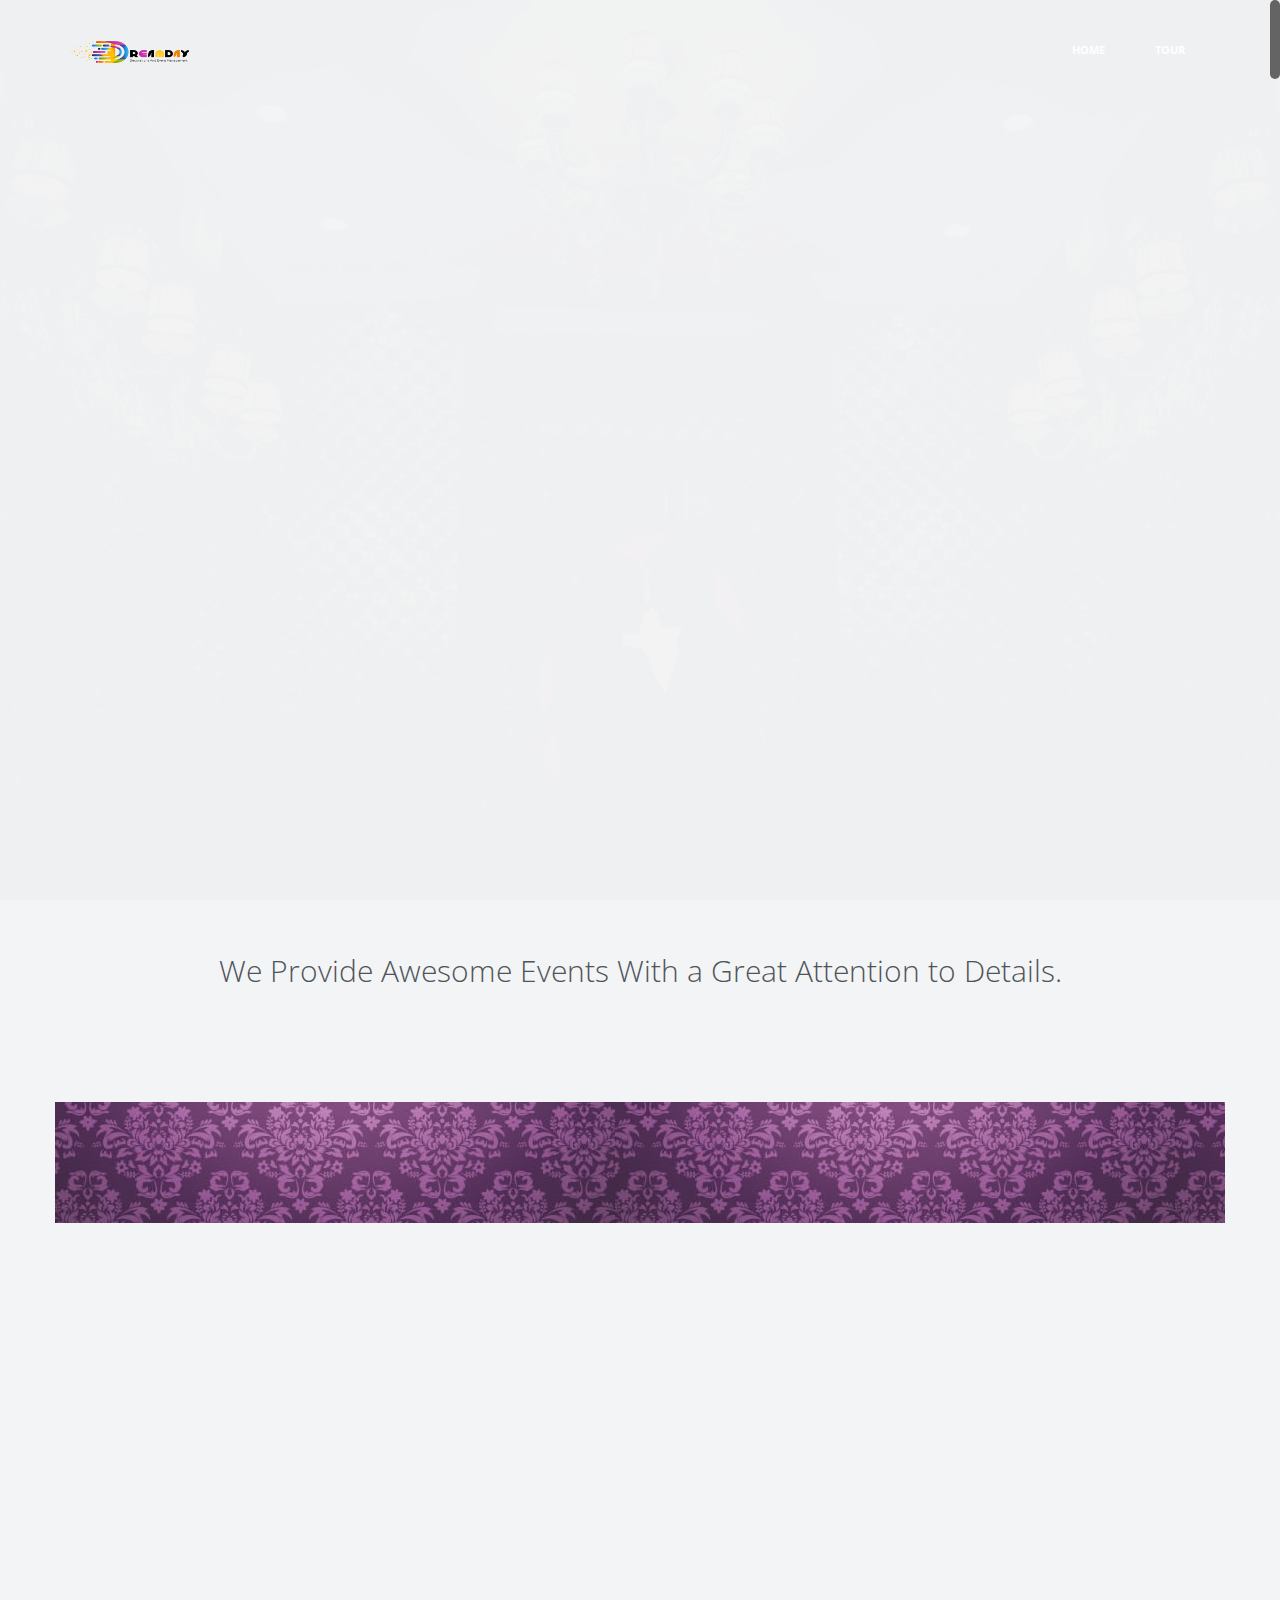
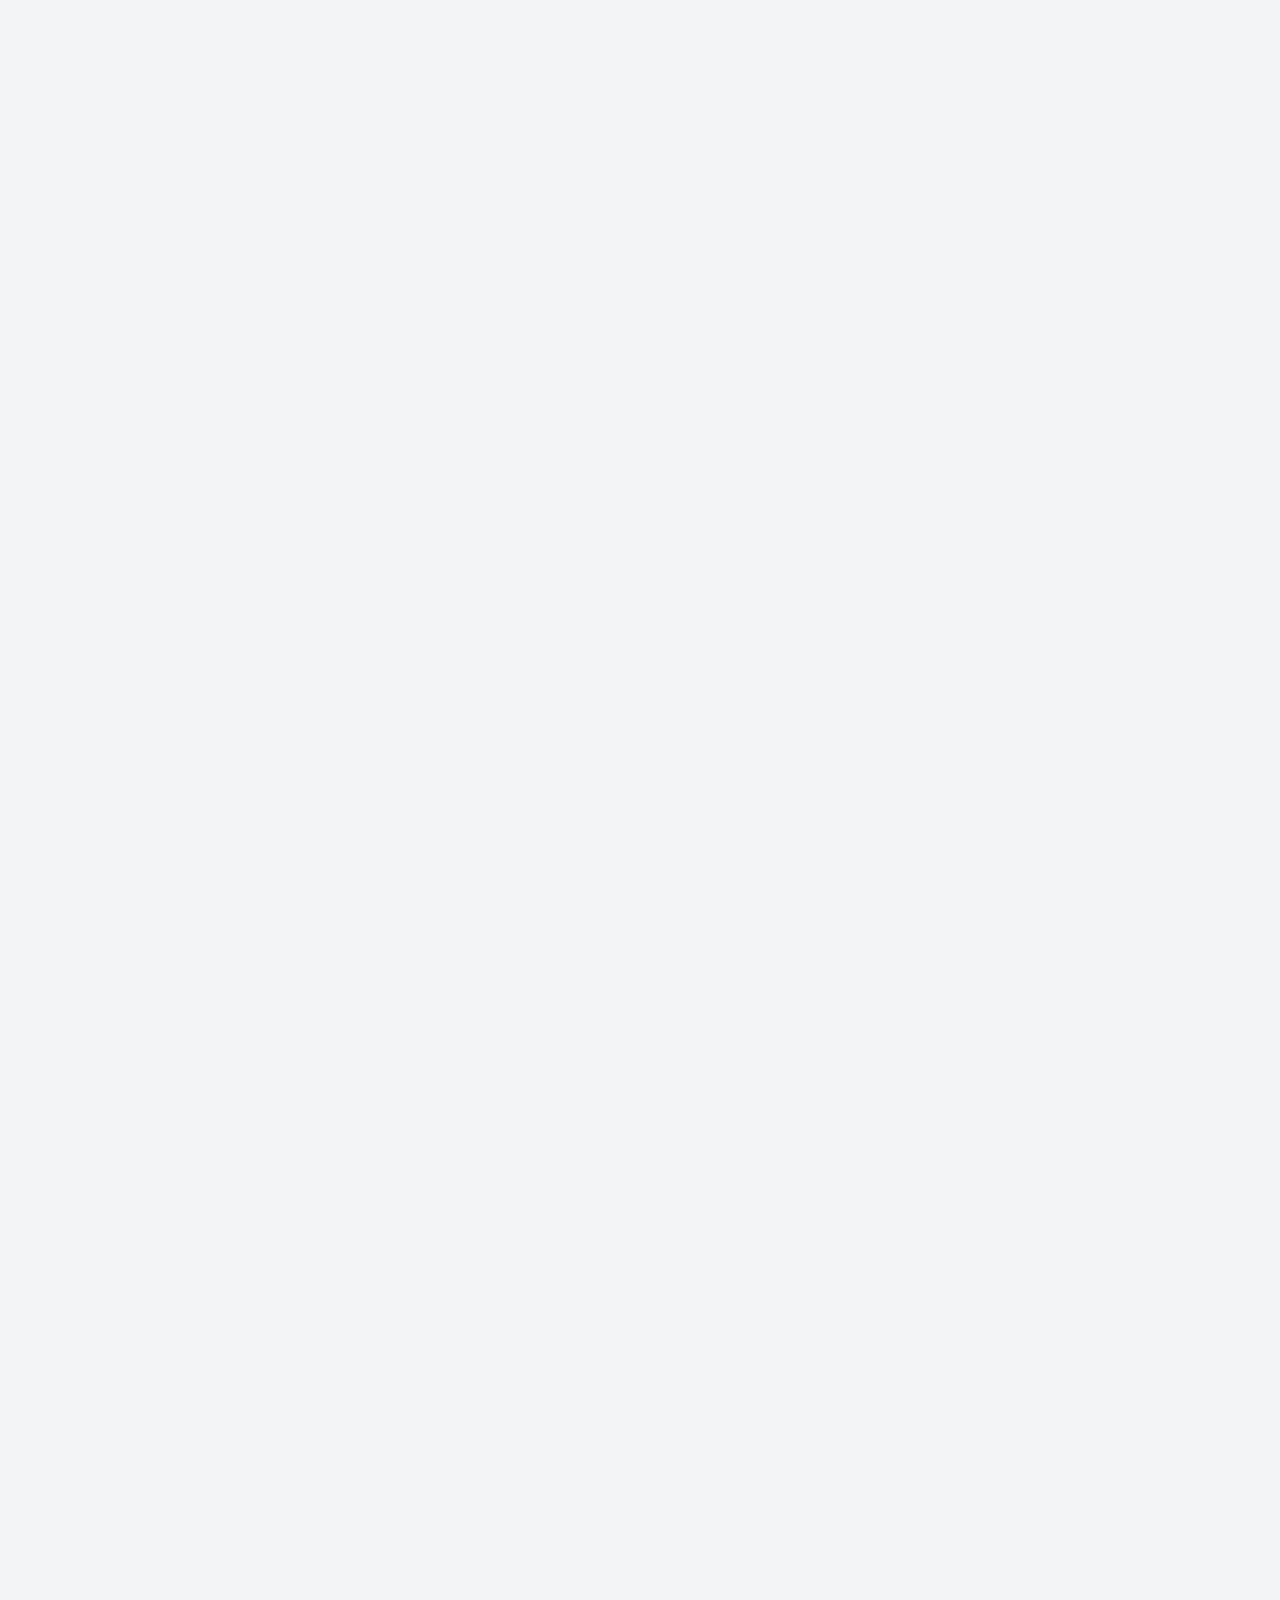
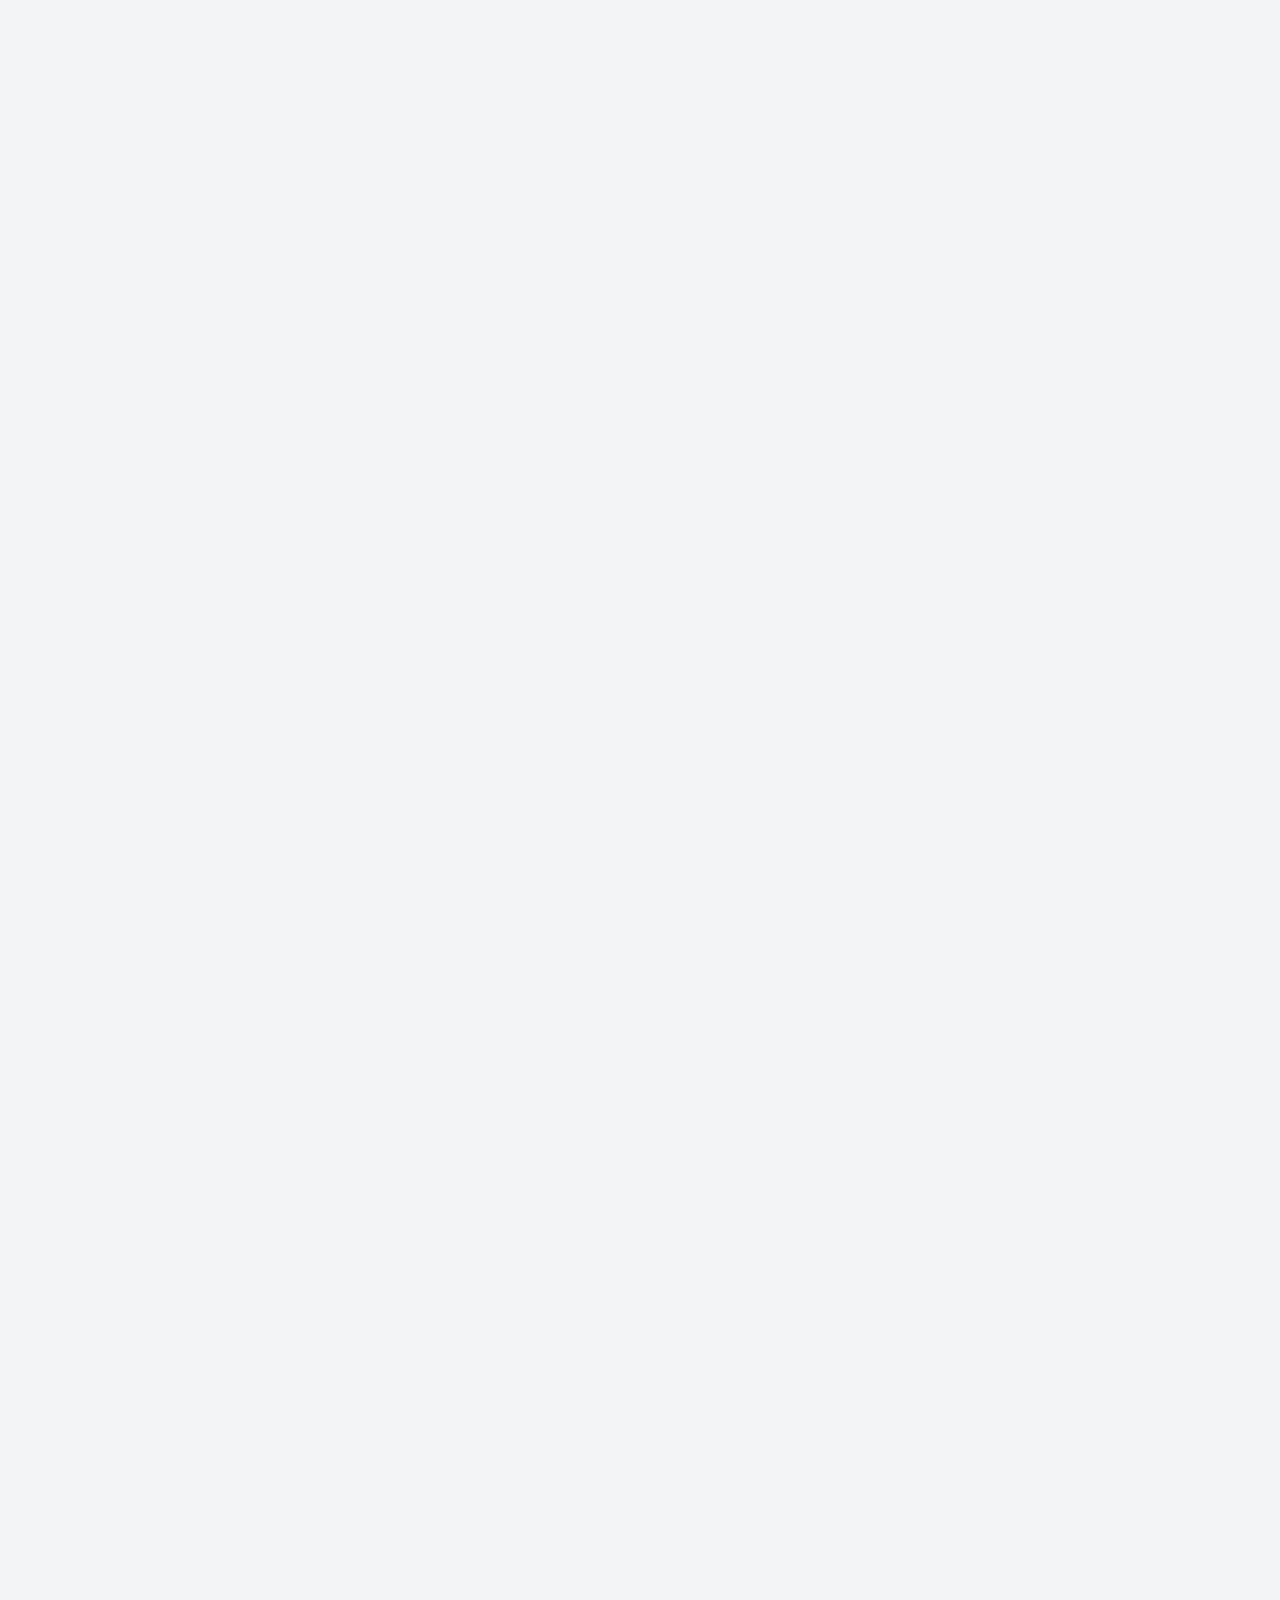
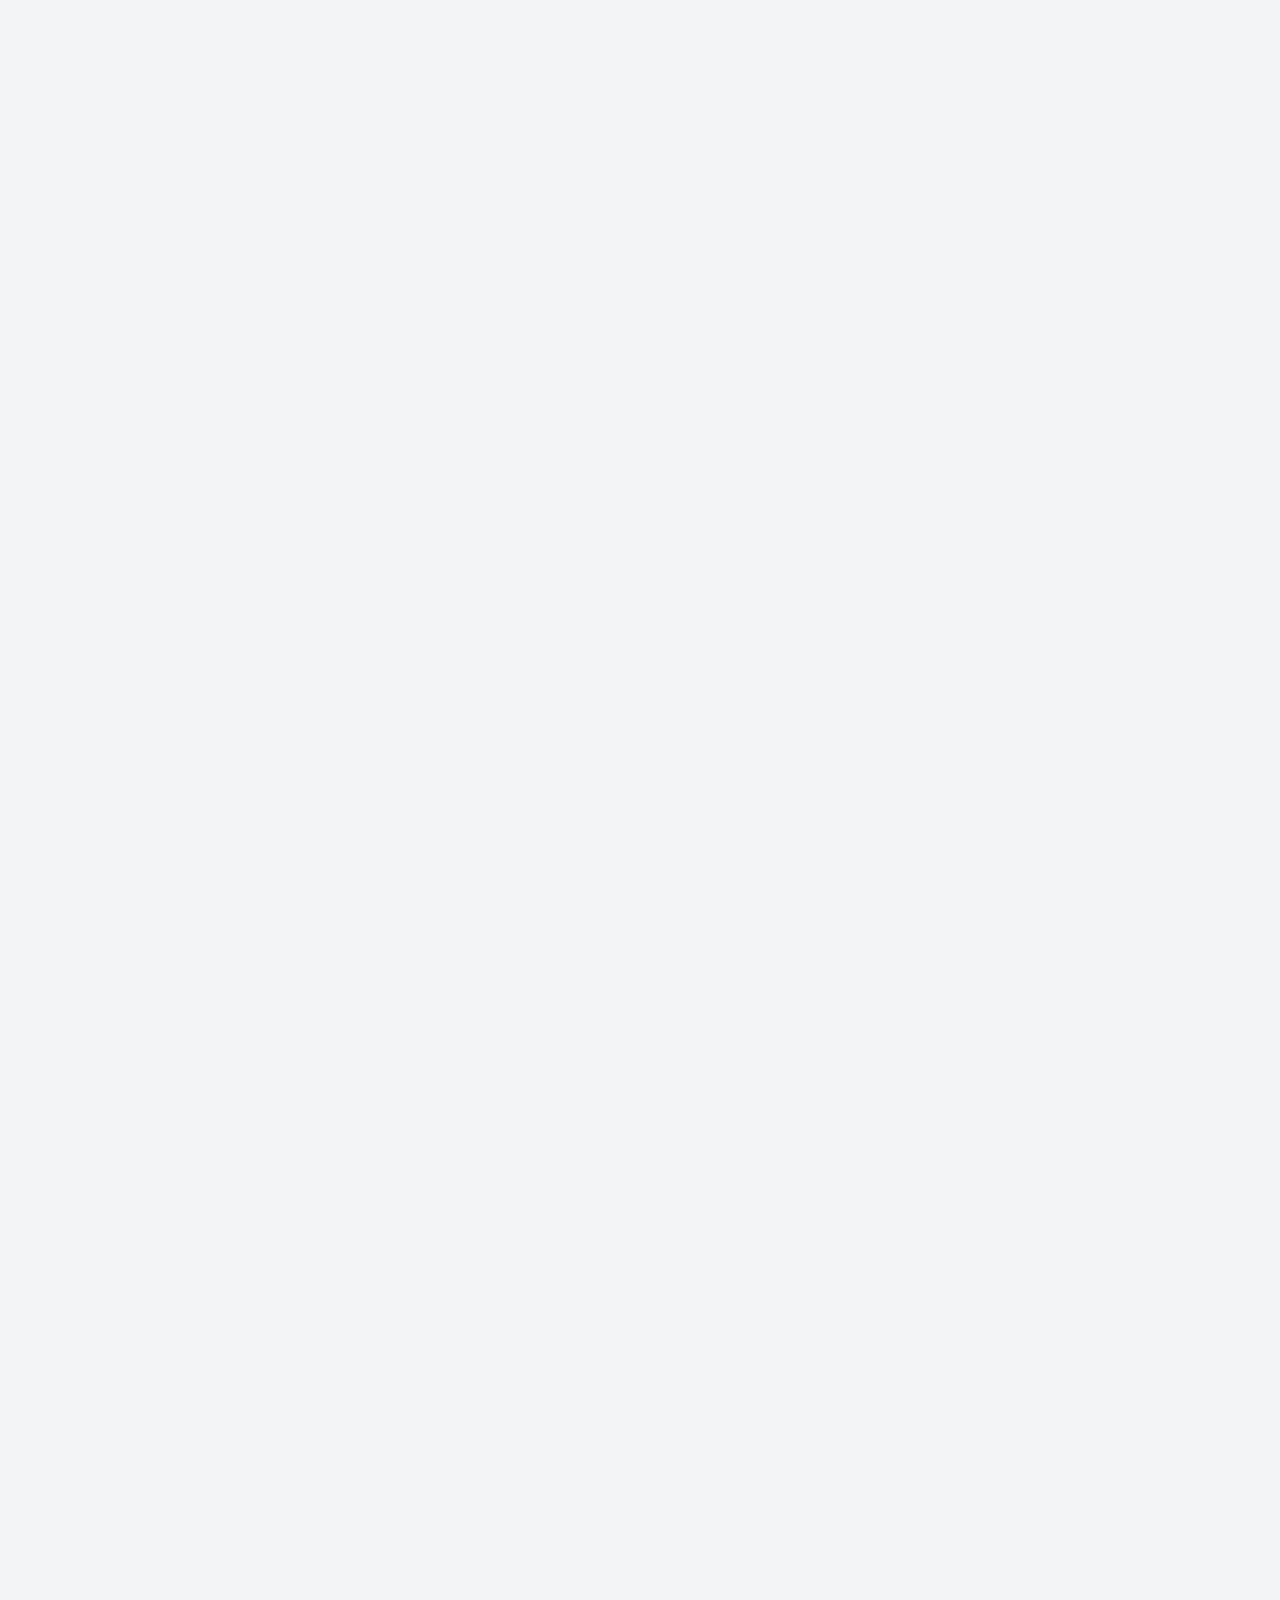
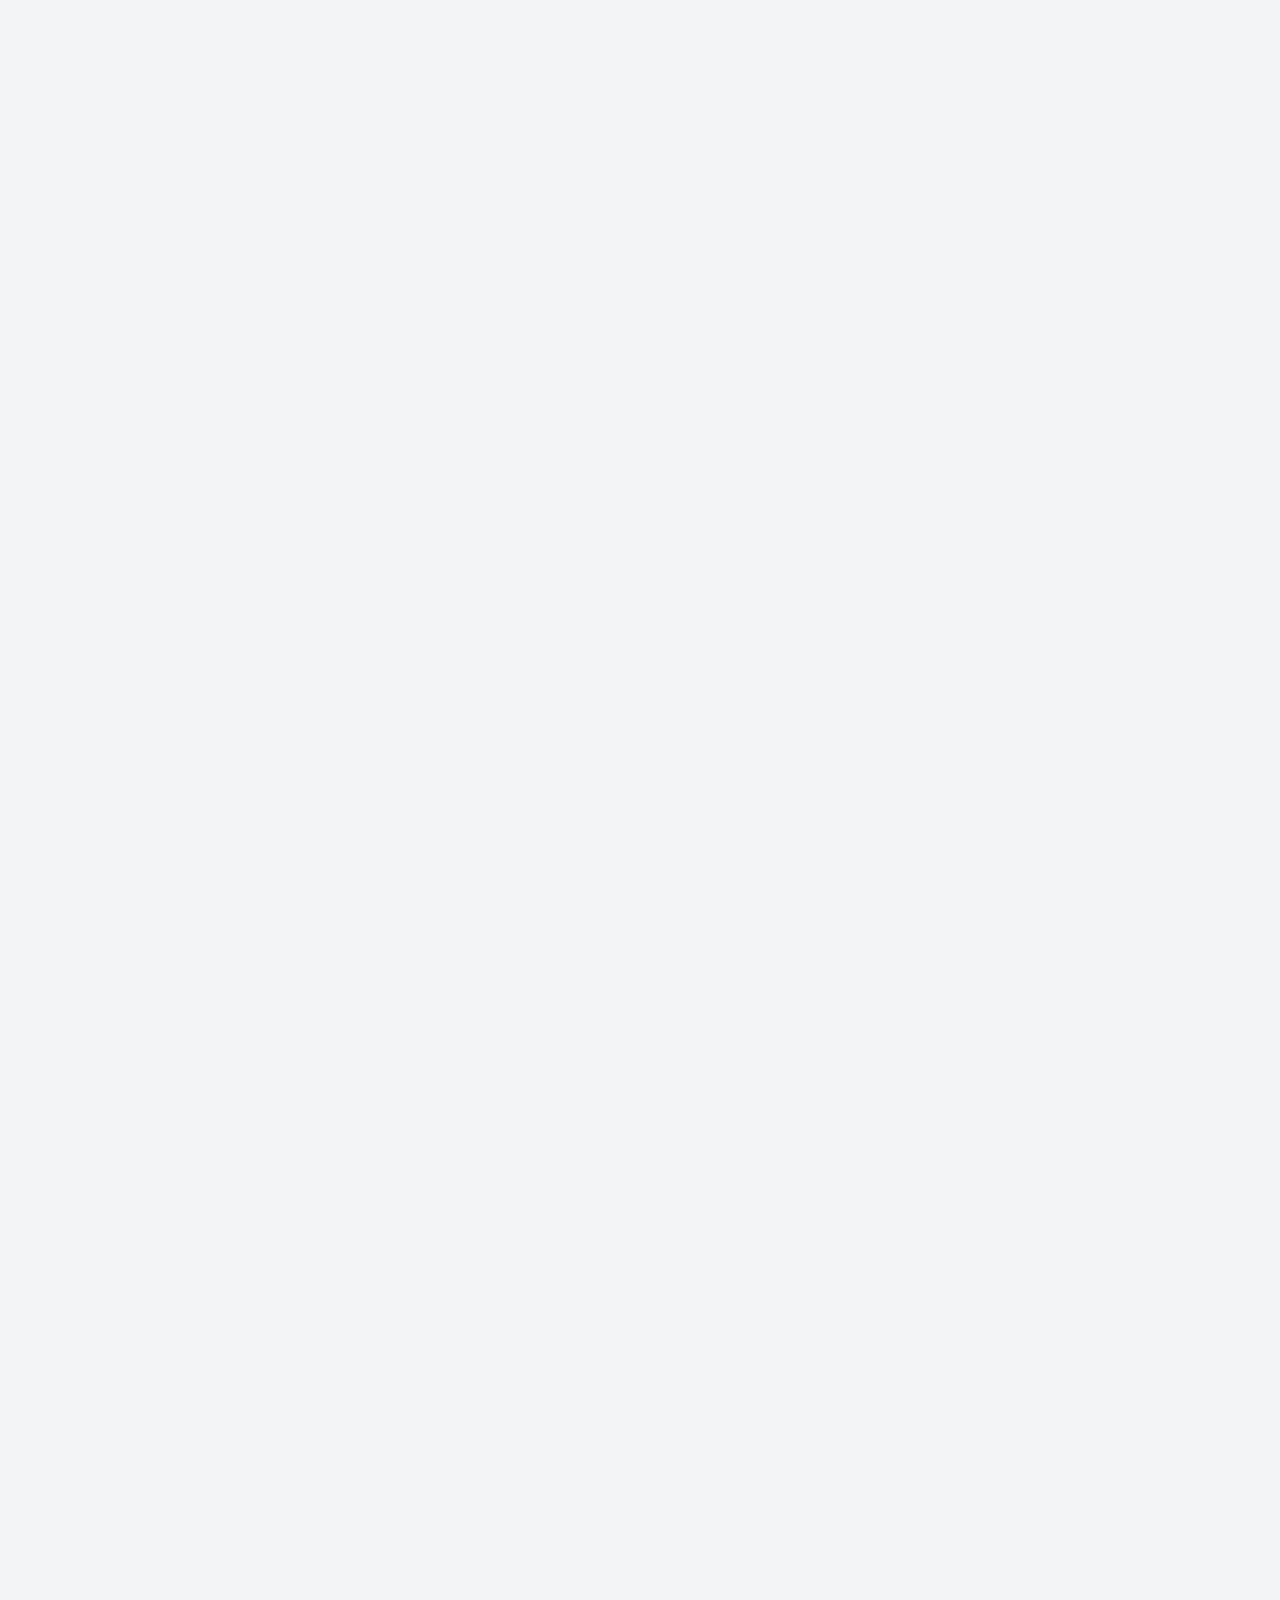
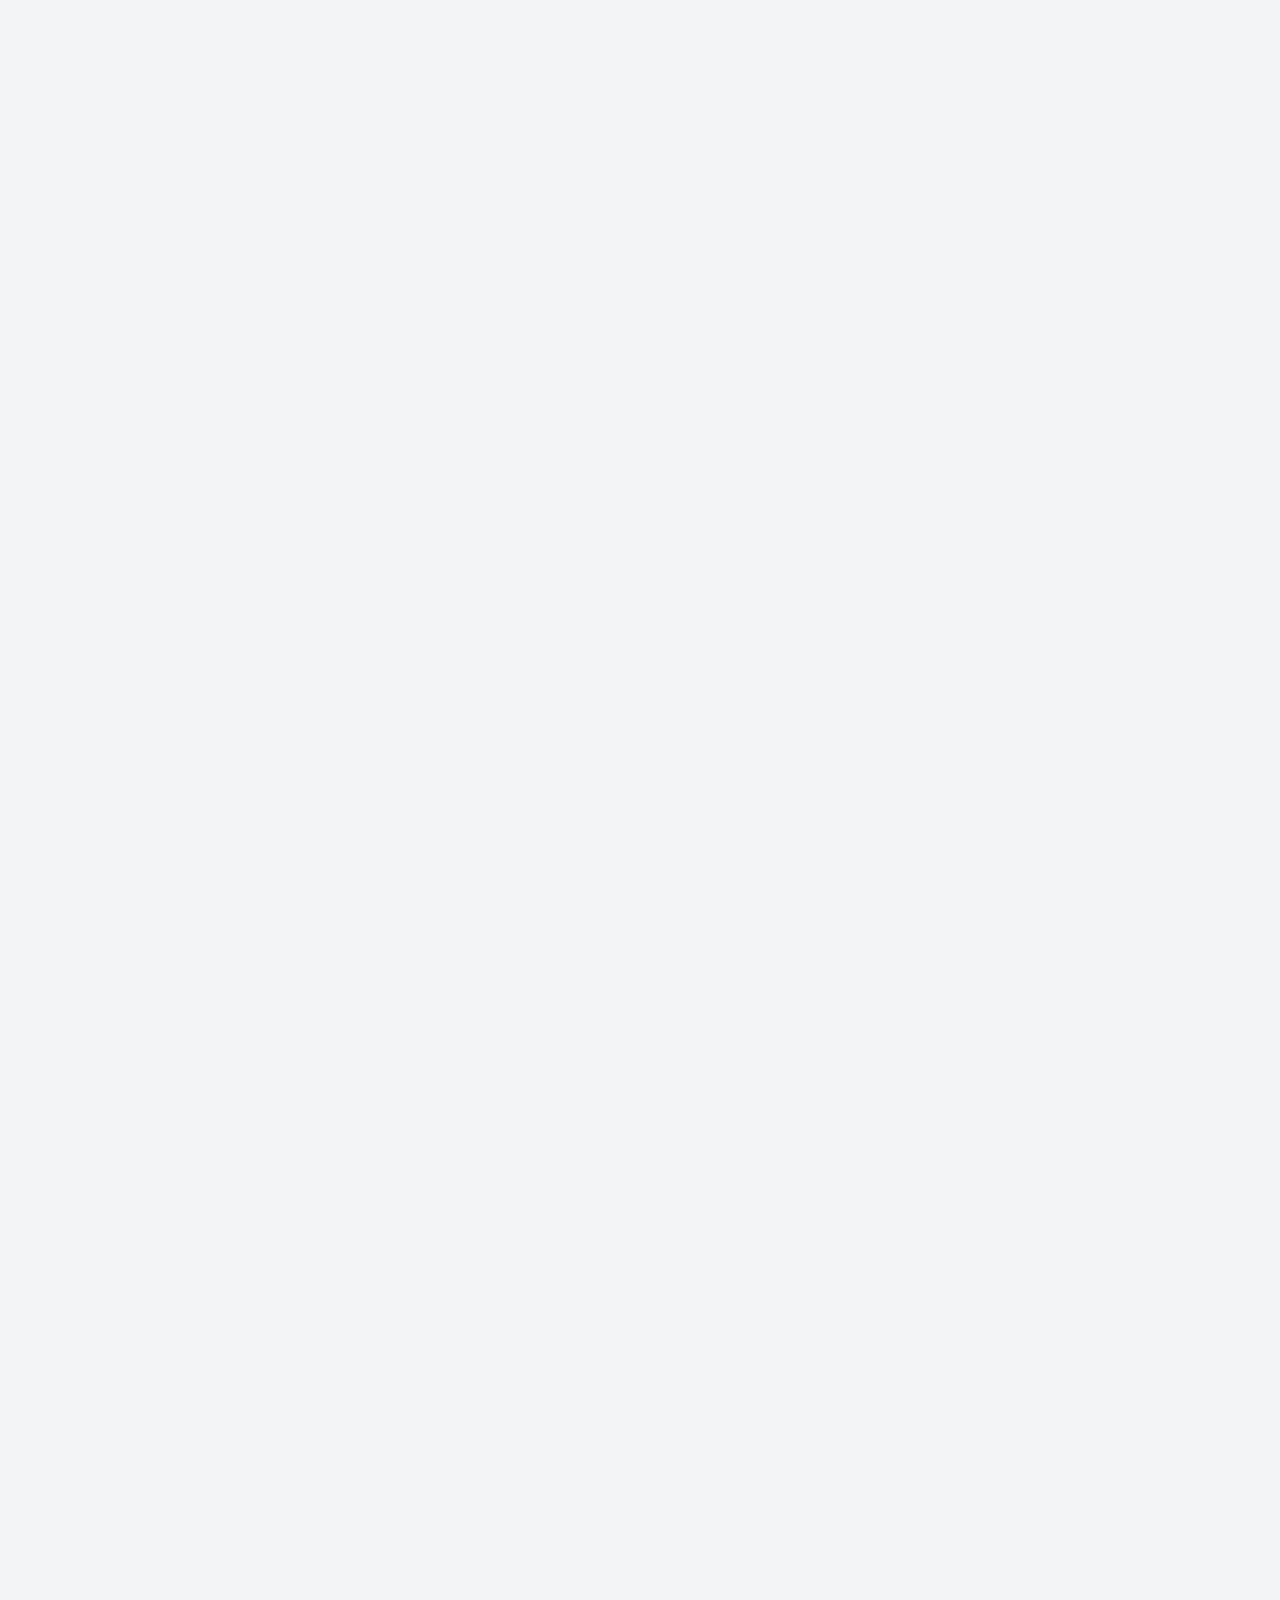
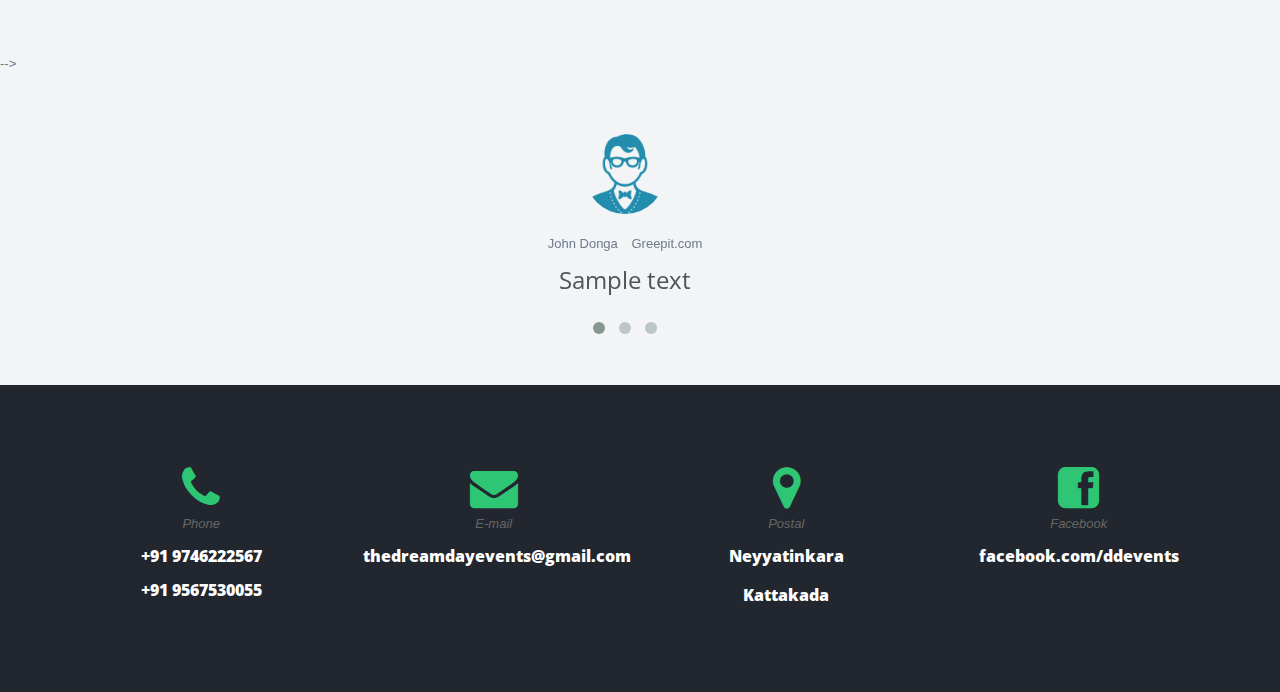
==== index.html @ 25656b8b "finalthough" ====
﻿<!DOCTYPE html>
<html>
<head>
    <!-- Global site tag (gtag.js) - Google Analytics -->
<script async src="https://www.googletagmanager.com/gtag/js?id=UA-112497724-4"></script>
<script>
  window.dataLayer = window.dataLayer || [];
  function gtag(){dataLayer.push(arguments);}
  gtag('js', new Date());

  gtag('config', 'UA-112497724-4');
</script>
    <meta http-equiv="content-type" content="text/html;charset=UTF-8" />
    <meta charset="utf-8" />
    <title>Dream Day </title>
    <meta name="viewport" content="width=device-width, initial-scale=1.0, maximum-scale=1.0, user-scalable=no" />
    <meta content="" name="description" />
    <meta content="" name="author" />
    <link rel="stylesheet" type="text/css" href="assets/plugins/owl-carousel/owl.carousel.css" />
    <link rel="stylesheet" type="text/css" href="assets/plugins/owl-carousel/owl.theme.css" />
    <link rel="stylesheet" type="text/css" href="assets/plugins/headereffects/css/component.css">
    <link rel="stylesheet" type="text/css" href="assets/plugins/headereffects/css/normalize.css" />
    <link href="assets/plugins/pace/pace-theme-flash.css" rel="stylesheet" type="text/css"
        media="screen" />
    <!-- BEGIN CORE CSS FRAMEWORK -->
    <link href="assets/plugins/boostrapv3/css/bootstrap.min.css" rel="stylesheet" type="text/css" />
    <link href="assets/plugins/boostrapv3/css/bootstrap-theme.min.css" rel="stylesheet"
        type="text/css" />
    <link href="assets/plugins/font-awesome/css/font-awesome.min.css" rel="stylesheet"
        type="text/css" />
    <!-- END CORE CSS FRAMEWORK -->
    <!-- BEGIN CSS TEMPLATE -->
    <link href="assets/css/style.css" rel="stylesheet" type="text/css" />
    <link href="assets/css/magic_space.css" rel="stylesheet" type="text/css" />
    <link href="assets/css/responsive.css" rel="stylesheet" type="text/css" />
    <link href="assets/css/animate.min.css" rel="stylesheet" type="text/css" />
    <!-- END CSS TEMPLATE -->
    <script type="text/javascript" src="assets/plugins/jquery-1.8.3.min.js"></script>
    <!-- SLIDER REVOLUTION 4.x SCRIPTS  -->
    <script type="text/javascript" src="assets/plugins/slider-plugin/js/slider1.min.js"></script>
    <script type="text/javascript" src="assets/plugins/slider-plugin/js/slider2.min.js"></script>
    <link rel="stylesheet" type="text/css" href="assets/plugins/slider-plugin/css/settings.css"
        media="screen" />
</head>
<!-- END HEAD -->
<body >
    <div class="main-wrapper">
        <header id="ha-header" class="ha-header ha-header-hide ">
            <div class="ha-header-perspective">
                <div class="ha-header-front navbar navbar-default">
                    <div class="compressed">
                        <div class="navbar-header">
                            <button data-target=".navbar-collapse" data-toggle="collapse" class="navbar-toggle"
                                type="button">
                                <span class="sr-only">Toggle navigation</span> <span class="icon-bar"></span><span
                                    class="icon-bar"></span><span class="icon-bar"></span>
                            </button>
                            <a href="#" class="navbar-brand compressed">
                                <img src="assets/img/logo_condensed.png" alt="" data-src="logo.png"
                                    data-src-retina="logo.png" width="119" height="22" /></a>
                        </div>
                        <div class="navbar-collapse collapse">
                            <ul class="nav navbar-nav navbar-right">
                                <li><a href="index.html">Home</a></li>
                                <li><a href="tour.html">Tour</a></li>
                                <!-- <li><a href="pricing.html">Pricing</a></li>
                                <li><a href="portfolio.html">Portfolio</a></li> -->
                                <!-- <li><a href="contact.html">Contact</a></li> -->
                            </ul>
                        </div>
                        <!--/.nav-collapse -->
                    </div>
                </div>
            </div>
        </header>
        <div class="section ha-waypoint" data-animate-down="ha-header-hide" data-animate-up="ha-header-hide">
            <div role="navigation" class="navbar navbar-transparent navbar-top">
                <div class="container">
                    <div class="compressed">
                        <div class="navbar-header">
                            <button data-target=".navbar-collapse" data-toggle="collapse" class="navbar-toggle"
                                type="button">
                                <span class="sr-only">Toggle navigation</span> <span class="icon-bar"></span><span
                                    class="icon-bar"></span><span class="icon-bar"></span>
                            </button>
                            <a href="#" class="navbar-brand">
                                <img src="logo.png" data-src="logo.png" data-src-retina="logo.png"
                                    width="119" height="22" alt="" /></a>
                        </div>
                        <div class="navbar-collapse collapse">
                            <ul class="nav navbar-nav navbar-right">
                                <li><a href="index.html">Home</a></li>
                                <li><a href="tour.html">Tour</a></li>
                                <!-- <li><a href="pricing.html">Pricing</a></li>
                                <li><a href="portfolio.html">Portfolio</a></li> -->
                                <!-- <li><a href="contact.html">Contact</a></li> -->
                            </ul>
                        </div>
                        <!--/.nav-collapse -->
                    </div>
                </div>
            </div>
            <!--BEGIN SLIDER -->
            <div class="tp-banner-container">
                <div class="tp-banner" id="home">
                    <ul>
                        <!-- SLIDE  -->
                        <li data-transition="fade" data-slotamount="5" data-masterspeed="700">
                            <!-- MAIN IMAGE -->
                            <img src="assets/img/bg/slide_one.jpg" alt="slidebg1" data-bgfit="cover" data-bgposition="center center"
                                data-bgrepeat="no-repeat">
                            <!-- LAYERS -->
                            <div class="tp-caption mediumlarge_light_white_center sft tp-resizeme slider" data-x="center"
                                data-hoffset="0" data-y="80" data-speed="500" data-start="800" data-easing="Power4.easeOut"
                                data-endspeed="300" data-endeasing="Power1.easeIn" data-captionhidden="off" style="z-index: 6">
                                <h2 class="text-white custom-font title ">
                                    <b>DreamDay Events</b><br>
                                   we don't dream big,
                                    <br />
                                     we do bigs</h2>
                            </div>
                            <div class="tp-caption sfb slider tp-resizeme slider" data-x="center" data-hoffset="0"
                                data-y="320" data-speed="800" data-start="1000" data-easing="Power4.easeOut"
                                data-endspeed="300" data-endeasing="Power1.easeIn" data-captionhidden="off" style="z-index: 6">
                                <img src="logo_1.png">
                            </div>
                        </li>
                        <li data-transition="fade" data-slotamount="5" data-masterspeed="700">
                            <!-- MAIN IMAGE -->
                            <img src="assets/img/bg/picture-1.jpg" alt="slidebg2" data-bgfit="cover" data-bgposition="center center"
                                data-bgrepeat="no-repeat">
                            <!-- LAYERS -->
                            <div class="tp-caption mediumlarge_light_white_center sft tp-resizeme slider" data-x="center"
                                data-hoffset="0" data-y="120" data-speed="500" data-start="800" data-easing="Power4.easeOut"
                                data-endspeed="300" data-endeasing="Power1.easeIn" data-captionhidden="off" style="z-index: 6">
                                <h2 class="text-white custom-font title ">
                                    We Craft<br>
                                    Our Work to Last Perfection!</h2>
                            </div>
                            <div class="tp-caption sfb slider tp-resizeme slider" data-x="center" data-hoffset="0"
                                data-y="300" data-speed="800" data-start="1000" data-easing="Power4.easeOut"
                                data-endspeed="300" data-endeasing="Power1.easeIn" data-captionhidden="off" style="z-index: 6">
                                <img src="logo_2.png">
                            </div>
                         
                        </li>
                        <!-- SLIDE  -->
                        <li data-transition="fade" data-slotamount="5" data-masterspeed="700">
                            <!-- MAIN IMAGE -->
                            <img src="assets/img/bg/picture-2.jpg" alt="slidebg2" data-bgfit="cover" data-bgposition="center center"
                                data-bgrepeat="no-repeat">
                            <!-- LAYERS -->
                            <div class="tp-caption mediumlarge_light_white_center sft tp-resizeme slider" data-x="center"
                                data-hoffset="0" data-y="120" data-speed="500" data-start="800" data-easing="Power4.easeOut"
                                data-endspeed="300" data-endeasing="Power1.easeIn" data-captionhidden="off" style="z-index: 6">
                                <h2 class="text-white custom-font title ">
                                    We Build the Trust<br>
                                    That Our Clients Needs</h2>
                            </div>
                            <div class="tp-caption sfb slider tp-resizeme slider" data-x="center" data-hoffset="0"
                            data-y="300" data-speed="800" data-start="1000" data-easing="Power4.easeOut"
                            data-endspeed="300" data-endeasing="Power1.easeIn" data-captionhidden="off" style="z-index: 6">
                            <img src="logo_2.png">
                        </div>
                        </li>
                    </ul>
                    <div class="tp-bannertimer">
                    </div>
                </div>
            </div>
            <!--END SLIDER
		
	-->
        </div>
        <div class="section ">
            <div class="container">
                <div class="p-t-40 p-b-40  text-center">
                    <h2 class="text-center">
                        We Provide Awesome Events With a Great Attention to Details.</h2>
                   
                </div>
            </div>
        </div>
        <div  class="section ha-waypoint" data-animate-down="ha-header-color" data-animate-up="ha-header-hide">
            <div  class="container">
                <div class="p-t-60">
                    <div class="row" style="background-image: url(../assets/pattern.jpg ); ">
                        <div class="col-md-12 feature-list ">
                            <div class="col-md-4 " data-ride="animated" data-animation="fadeIn" data-delay="300">
                                <!-- <i class="fa fa-archive fa-4x"></i> -->
                                <h4 class="title">
                                    Wedding Planner</h4>
                                <p>
                                    A wedding planning
                                     timeline and detailed checklists are essential to keep everything on track 
                                     and serve as a guideline for what need to done. 
                                </p>
                            </div>
                            <div class="col-md-4" data-ride="animated" data-animation="fadeIn" data-delay="600">
                                <!-- <i class="fa fa-cog fa-4x"></i> -->
                                <h4 class="title">
                                    Events</h4>
                                <p>
                                    We blend this with top notch team work, innovation, creativity and experience
                                </p>
                            </div>
                            <div class="col-md-4" data-ride="animated" data-animation="fadeIn" data-delay="900">
                                <!-- <i class="fa fa-share fa-4x"></i> -->
                                <h4 class="title">
                                    Catering Service</h4>
                                <p>
                                    From the special guests to the bride and groom, 
                                    you want to makes sure everyone eats (and celebrates) well.
                                    And we will fulfill your expectations.
                                </p>
                            </div>
                        </div>
                    </div>
                    <br>
                    <div class="row">
                        <div class="col-md-12 feature-list">
                            <div class="col-md-4 " data-ride="animated" data-animation="fadeIn" data-delay="1200">
                                <!-- <i class="fa fa-code fa-4x"></i> -->
                                <h4 class="title">
                                    Video and photgraphy
 </h4>
                                <p>
                                    We are providing photography and videography services for Weddings, event etc.
                                </p>
                            </div>
                            <div class="col-md-4" data-ride="animated" data-animation="fadeIn" data-delay="1500">
                                <!-- <i class="fa fa-car fa-4x"></i> -->
                                <h4 class="title">
                                    Luxury wedding cars
</h4>
                                <p>
                                    We are providing Wedding Cars like Mercedes Benz, BMW, Jaguar, Audi, 
                                    Fortuner, Corolla. With these fleet of luxury vehicles and experienced 
                                    driver you can enjoy the competent and professional service. 
                                </p>
                            </div>
                            <div class="col-md-4" data-ride="animated" data-animation="fadeIn" data-delay="1800">
                                <!-- <i class="fa fa-expand  fa-4x"></i> -->
                                <h4 class="title">
                                    Bridal makeup
 </h4>
                                <p>
                                    We arrange Bridal Makeup facilities.
                                </p>
                            </div>
                            <div class="clearfix">
                            </div>
                        </div>
                    </div>
                    <div class="section relative">
                        <div class="row text-center">
                            <img src="assets/img/image (1).jpeg" alt="" class="resize p-t-60 col-md-12 hidden-xs"
                                style="" data-ride="animated" data-animation="fadeInUp" data-delay="300">
                                <img src="assets/img/image (2).jpeg" alt="" class="resize p-t-60 col-md-12 hidden-xs"
                                style="" data-ride="animated" data-animation="fadeInUp" data-delay="300">
                                <img src="assets/img/image (3).jpeg" alt="" class="resize p-t-60 col-md-12 hidden-xs"
                                style="" data-ride="animated" data-animation="fadeInUp" data-delay="300">
                                <img src="assets/img/image (4).jpeg" alt="" class="resize p-t-60 col-md-12 hidden-xs"
                                style="" data-ride="animated" data-animation="fadeInUp" data-delay="300">
                                <img src="assets/img/image (5).jpeg" alt="" class="resize p-t-60 col-md-12 hidden-xs"
                                style="" data-ride="animated" data-animation="fadeInUp" data-delay="300">
                                <img src="assets/img/image (6).jpeg" alt="" class="resize p-t-60 col-md-12 hidden-xs"
                                style="" data-ride="animated" data-animation="fadeInUp" data-delay="300">
                                <img src="assets/img/image (7).jpeg" alt="" class="resize p-t-60 col-md-12 hidden-xs"
                                style="" data-ride="animated" data-animation="fadeInUp" data-delay="300">
                                <img src="assets/img/image (8).jpeg" alt="" class="resize p-t-60 col-md-12 hidden-xs"
                                style="" data-ride="animated" data-animation="fadeInUp" data-delay="300">
                                <img src="assets/img/image (9).jpeg" alt="" class="resize p-t-60 col-md-12 hidden-xs"
                                style="" data-ride="animated" data-animation="fadeInUp" data-delay="300">
                                
                        </div>
                    </div>
                    <div class="clearfix">
                    </div>
                </div>
            </div>
        </div>
        <!-- <div class="section dark-grey">
            <div class="container">
                <div class="p-t-80">
                    <div class="row">
                        <div class="row mt-30">
                            <div class="col-md-4 wow fadeIn" data-wow-duration="2s" data-wow-delay="0.2s" style="visibility: visible;
                                animation-duration: 2s; -webkit-animation-duration: 2s; animation-delay: 0.2s;
                                -webkit-animation-delay: 0.2s; animation-name: fadeIn; -webkit-animation-name: fadeIn;">
                                <div class="team-member">
                                    <div class="team-img">
                                        <img src="assets/img/team/team_1.png" alt="">
                                        <div class="team-details text-center">
                                            <h5 class="team-title mb-10">
                                                John Donga</h5>
                                            <span>Founder & CEO</span>
                                            <div class="socials mt-20">
                                                <a href="#"><i class="fa fa-facebook"></i></a><a href="#"><i class="fa fa-twitter"></i>
                                                </a><a href="#"><i class="fa fa-google-plus"></i></a><a href="#"><i class="fa fa-envelope">
                                                </i></a>
                                            </div>
                                        </div>
                                    </div>
                                </div>
                               
                            </div>
                            <!-- end col -->
                            <!-- <div class="col-md-4 wow fadeIn" data-wow-duration="2s" data-wow-delay="0.4s" style="visibility: visible;
                                animation-duration: 2s; -webkit-animation-duration: 2s; animation-delay: 0.4s;
                                -webkit-animation-delay: 0.4s; animation-name: fadeIn; -webkit-animation-name: fadeIn;">
                                <div class="team-member mt-mdm-40">
                                    <div class="team-img">
                                        <img src="assets/img/team/team_2.png" alt="">
                                        <div class="team-details text-center">
                                            <h5 class="team-title mb-10">
                                                Harvey Pete</h5>
                                            <span>CFO</span>
                                            <div class="socials mt-20">
                                                <a href="#"><i class="fa fa-facebook"></i></a><a href="#"><i class="fa fa-twitter"></i>
                                                </a><a href="#"><i class="fa fa-google-plus"></i></a><a href="#"><i class="fa fa-envelope">
                                                </i></a>
                                            </div>
                                        </div>
                                    </div>
                                </div>
                                <!-- end team member -->
                            </div> -->
                            <!-- end col -->
                            <!-- <div class="col-md-4 wow fadeIn" data-wow-duration="2s" data-wow-delay="0.6s" style="visibility: visible;
                                animation-duration: 2s; -webkit-animation-duration: 2s; animation-delay: 0.6s;
                                -webkit-animation-delay: 0.6s; animation-name: fadeIn; -webkit-animation-name: fadeIn;">
                                <div class="team-member mt-mdm-40">
                                    <div class="team-img">
                                        <img src="assets/img/team/team_3.png" alt="">
                                        <div class="team-details text-center">
                                            <h5 class="team-title mb-10">
                                                Mike Tolinton</h5>
                                            <span>CTO</span>
                                            <div class="socials mt-20">
                                                <a href="#"><i class="fa fa-facebook"></i></a><a href="#"><i class="fa fa-twitter"></i>
                                                </a><a href="#"><i class="fa fa-google-plus"></i></a><a href="#"><i class="fa fa-envelope">
                                                </i></a>
                                            </div>
                                        </div>
                                    </div>
                                </div>
                                <!-- end team member -->
                            <!-- </div> -->
                            <!-- end col -->
                        <!-- </div>
                    </div>
                </div>
            </div>
        </div> --> 
        <!-- <div class="section white">
            <div class="container">
                <div class="p-t-60 p-b-50 ">
                    <div class="row feature-list">
                        <div class="col-md-3 ">
                            <h4 class="custom-font title">
                                COFFEES</h4>
                            <h1 class="custom-font">
                                <span class="number-animator" data-value="4500" data-animation-duration="800">0</span></h1>
                            <div class="col-md-8 no-padding">
                                <div class="progress transparent progress-small no-radius ">
                                    <div class="progress-bar progress-bar-black animated-progress-bar " data-percentage="79%">
                                    </div>
                                </div>
                            </div>
                        </div>
                        <div class="col-md-3">
                            <h4 class="custom-font title">
                                WEB APPS</h4>
                            <h1 class="custom-font">
                                <span class="number-animator" data-value="376" data-animation-duration="800">0</span></h1>
                            <div class="col-md-8 no-padding">
                                <div class="progress transparent progress-small no-radius no-margin">
                                    <div class="progress-bar progress-bar-black animated-progress-bar" data-percentage="45%">
                                    </div>
                                </div>
                            </div>
                        </div>
                        <div class="col-md-3">
                            <h4 class="custom-font title">
                                LINE OF CODES</h4>
                            <h1 class="custom-font">
                                <span class="number-animator" data-value="19,500" data-animation-duration="800">0</span></h1>
                            <div class="col-md-8 no-padding">
                                <div class="progress transparent progress-small no-radius no-margin">
                                    <div class="progress-bar progress-bar-black animated-progress-bar" data-percentage="12%">
                                    </div>
                                </div>
                            </div>
                        </div>
                        <div class="col-md-3">
                            <h4 class="custom-font title">
                                PROJECTS COMPLETED</h4>
                            <h1 class="custom-font">
                                <span class="number-animator" data-value="19,403" data-animation-duration="800">0</span></h1>
                            <div class="col-md-8 no-padding">
                                <div class="progress transparent progress-small no-radius no-margin">
                                    <div class="progress-bar progress-bar-black animated-progress-bar" data-percentage="85%">
                                    </div>
                                </div>
                            </div>
                        </div>
                    </div>
                </div>
            </div>
        </div> -->
        <div class="section grey">
            <div class="container">
                <div class="p-t-60 p-b-50">
                    <div id="testomonials" class="owl-carousel row">
                        <div class="item">
                            <div class="col-md-6  col-md-offset-3 text-center">
                                <div class="testimonial-thumb">
                                    <img src="assets/img/testimonial_img1.png" alt="testimonal">
                                </div>
                                <div class="testimonial-user">
                                    <span>John Donga</span> Greepit.com
                                </div>
                                <h3 class="normal text-center">
                                Sample text
                                </h3>
                            </div>
                        </div>
                        <div class="item">
                            <div class="col-md-6   col-md-offset-3 text-center">
                                <div class="testimonial-thumb">
                                    <img src="assets/img/testimonial_img2.png" alt="testimonal">
                                </div>
                                <div class="testimonial-user">
                                    <span>John Donga</span> Frittt.com
                                </div>
                                <h3 class="normal text-center">
                                  Sample text
                                </h3>
                            </div>
                        </div>
                        <div class="item">
                            <div class="col-md-6   col-md-offset-3 text-center">
                                <div class="testimonial-thumb">
                                    <img src="assets/img/testimonial_img3.png" alt="testimonal">
                                </div>
                                <div class="testimonial-user">
                                    <span>John Donga</span> www.Frittt.com
                                </div>
                                <h3 class="semi-bold text-center">
                                   sample text
                                </h3>
                            </div>
                        </div>
                    </div>
                </div>
            </div>
        </div>
        <div class="section black contact-details green-icons">
            <div class="container">
                <div class="row">
                    <div class="col-md-3 text-center">
                        <div class="services-box-3">
                            <i class="fa fa-phone"></i>
                            <div class="content">
                                <p>
                                    Phone</p>
                                <h3>
                                        +91 9746222567<br>
                                        +91 9567530055</h3>
                            </div>
                        </div>
                    </div>
                    <div class="col-md-3 text-center">
                        <div class="services-box-3">
                            <i class="fa fa-envelope"></i>
                            <div class="content">
                                <p>
                                    E-mail</p>
                                <h3>
                                   thedreamdayevents@gmail.com</h3>
                            </div>
                        </div>
                    </div>
                    <div class="col-md-3 text-center">
                        <div class="services-box-3">
                            <i class="fa fa-map-marker "></i>
                            <div class="content">
                                <p>
                                    Postal</p>
                                    <h3>
                                            Neyyatinkara </h3> <h3>
                                                    Kattakada </h3>
                            </div>
                        </div>
                    </div>
                    <div class="col-md-3 text-center">
                        <div class="services-box-3">
                            <i class="fa fa-facebook-square"></i>
                            <div class="content">
                                <p>
                                    Facebook</p>
                                <h3>
                                    facebook.com/ddevents</h3>
                            </div>
                        </div>
                    </div>
                </div>
            </div>
        </div>
       
    </div>
    <script src="assets/plugins/boostrapv3/js/bootstrap.min.js" type="text/javascript"></script>
    <script src="assets/plugins/pace/pace.min.js" type="text/javascript"></script>
    <script src="assets/plugins/jquery-unveil/jquery.unveil.min.js" type="text/javascript"></script>
    <script src="assets/plugins/owl-carousel/owl.carousel.min.js" type="text/javascript"></script>
    <script src="assets/plugins/waypoints.min.js"></script>
    <script type="text/javascript" src="assets/plugins/parrallax/js/jquery.parallax-1.1.3.js"></script>
    <script type="text/javascript" src="assets/plugins/jquery-nicescroll/jquery.nicescroll.min.js"></script>
    <script type="text/javascript" src="assets/plugins/jquery-appear/jquery.appear.js"></script>
    <script src="assets/plugins/jquery-numberAnimate/jquery.animateNumbers.js" type="text/javascript"></script>
    <script type="text/javascript" src="assets/js/core.js"></script>
</body>
</html>
---- assets/plugins/headereffects/css/component.css ----
.scroll {
	position: fixed;
	top: 50%;
	left: 50%;
	-webkit-transform: translateX(-50%) translateY(-50%);
	-moz-transform: translateX(-50%) translateY(-50%);
	transform: translateX(-50%) translateY(-50%);
	letter-spacing: 1px;
	font-weight: 700;
	font-size: 2em;
	line-height: 2;
	width: 10em;
	text-align: center;
	height: 2em;
	color: #e74c3c;
	background: #fff;
	font-style: normal;
	text-transform: uppercase;
	opacity: 0.8;
}

.scroll::after {
	display: block;
	content: '\2193';
	color: #fff;
	font-size: 3em;
	line-height: 1;
}

/* Header styles and animations */

.ha-header {
	position: fixed;
	top: 0;
	left: 0;
	width: 100%;
	padding: 0;
	z-index: 80;
	font-family: 'Lato', Arial, sans-serif;
	-webkit-transform: translateY(0%);
	-moz-transform: translateY(0%);
	transform: translateY(0%);
	-webkit-transition: all 0.5s;
	-moz-transition: all 0.5s;
	transition: all 0.5s;
}

.ha-header-perspective {
	width: 100%;
	height: 100%;
	position: relative;
	-webkit-perspective: 1100px;
	-moz-perspective: 1100px;
	perspective: 1100px;
	-webkit-perspective-origin: 50% 0;
	-moz-perspective-origin: 50% 0;
	perspective-origin: 50% 0;
}

.ha-header-perspective > div {
	background: #fff;
	text-align: left;
	padding: 0 7%;
	height: 50%;
	width: 100%;
	margin: 0 auto;
	position: relative;
	text-align: justify;
	-webkit-backface-visibility: hidden;
	-moz-backface-visibility: hidden;
	backface-visibility: hidden;
	-webkit-transition: all 0.5s;
	-moz-transition: all 0.5s;
	transition: all 0.5s;
	overflow: hidden;
}

.ha-header-front {
	z-index: 2;
	-webkit-transform-origin: 50% 100%;
	-moz-transform-origin: 50% 100%;
	transform-origin: 50% 100%;
}

.ha-header-perspective .ha-header-bottom {
	background: #ddd;
	-webkit-transform-origin: 50% 0%;
	-moz-transform-origin: 50% 0%;
	transform-origin: 50% 0%;
	z-index: 1;
	-webkit-transform: rotateX(-90deg);
	-moz-transform: rotateX(-90deg);
	transform: rotateX(-90deg);
	-webkit-transition: top 0.5s;
	-moz-transition: top 0.5s;
	transition: top 0.5s;
	position: absolute;
	top: 0;
}

/* Justify inline-block elements (h1 on left side, nav on right) */
.ha-header-perspective > div::after {
    content: '';
    display: inline-block;
    width: 100%;
}

/* Text styling */
.ha-header h1,
.ha-header h1::before,
.ha-header h1 span,
.ha-header nav,
.ha-header nav::before {
	display: inline-block;
	vertical-align: middle;
	text-align: left;
}

.ha-header h1 {
	font-weight: 300;
	font-size: 3.2em;
	margin: 0;
	color: #2d383f;
	cursor: default;
	height: 100%;
	z-index: 1;
	-webkit-transition: all 0.5s;
	-moz-transition: all 0.5s;
	transition: all 0.5s;
}

.ha-header h1::before,
.ha-header nav::before {
	content: '';
	height: 100%;
}

.ha-header h1::after {
	content: '';
	width: 100px;
	height: 96px;
	background: #fff;
	position: absolute;
	z-index: 100;
	top: 0;
	left: 0;
	cursor: pointer;
	box-shadow: inset 0 8px #2d383f, inset 0 16px #fff, inset 0 24px #2d383f, inset 0 32px #fff, inset 0 40px #2d383f, inset 0 48px #fff, inset 0 56px #2d383f;
	opacity: 0;
	border: 20px solid #fff;
	-webkit-transition: opacity 0.5s;
	-moz-transition: opacity 0.5s;
	transition: opacity 0.5s;
}

.ha-header nav {
	height: 100%;
}

.ha-header nav a {
	display: inline-block;
	text-transform: uppercase;
	letter-spacing: 1px;
	font-weight: 700;
    padding: 0.2em 0.4em;
    margin: 0 0.4em 0;
    font-size: 0.8em;
    cursor: pointer;
    color: #e74c3c;
    outline: none;
    text-decoration: none;
}

.ha-header nav a:hover {
	color: #bc3c2f;
}

.ha-header nav a:last-child {
    margin-right: 0;
}

.ha-header .ha-header-front nav a:first-child,
.ha-header .ha-header-front nav a:last-child {
	border: 2px solid #e74c3c;
}

.ha-header .ha-header-front nav a:first-child:hover,
.ha-header .ha-header-front nav a:last-child:hover {
	border: 2px solid #bc3c2f;
}

/* Individual states */

.ha-header-large {
	height: 420px;
}

.ha-header-small {
	height: auto;
}

.ha-header-hide {
	height: auto;
	-webkit-transform: translateY(-100%);
	-moz-transform: translateY(-100%);
	transform: translateY(-100%);
}

.ha-header-show {
	height: auto;
	-webkit-transform: translateY(0%);
	-moz-transform: translateY(0%);
	transform: translateY(0%);
}

.ha-header-show .ha-header-bottom {
	opacity: 0;
	-webkit-transition: top 0.5s, opacity 0s 0.5s;
	-moz-transition: top 0.5s, opacity 0s 0.5s;
	transition: top 0.5s, opacity 0s 0.5s;
	-webkit-transform: rotateX(0deg);
	-moz-transform: rotateX(0deg);
	transform: rotateX(0deg);
	top: 0%;
}

.ha-header-subshow {
	height: auto;
}

.ha-header-subshow .ha-header-bottom {
	-webkit-transition: top 0.5s;
	-moz-transition: top 0.5s;
	transition: top 0.5s;
	-webkit-transform: rotateX(0deg);
	-moz-transform: rotateX(0deg);
	transform: rotateX(0deg);
	top: 50%;
}

.ha-header-shrink {
	height: auto;
	top: 50px;
	padding-left: 50px;
	padding-right: 50px;
}

.ha-header-shrink .ha-header-bottom {
	opacity: 0;
}

.ha-header-rotate {
	height: auto;
	top: 50px;
	padding-left: 50px;
	padding-right: 50px;
}

.ha-header-rotate .ha-header-front {
	-webkit-transform: translateY(-100%) rotateX(90deg);
	-moz-transform: translateY(-100%) rotateX(90deg);
	transform: translateY(-100%) rotateX(90deg);
}

.ha-header-rotate .ha-header-bottom {
	top: 50%;
	-webkit-transition: -webkit-transform 0.5s;
	-moz-transition: -moz-transform 0.5s;
	transition: transform 0.5s;
	-webkit-transform: rotateX(0deg) translateY(-100%);
	-moz-transform: rotateX(0deg) translateY(-100%);
	transform: rotateX(0deg) translateY(-100%);
}

.ha-header-rotateBack {
	height: auto;
	top: 50px;
	padding-left: 50px;
	padding-right: 50px;
}

.ha-header-rotateBack .ha-header-front {
	-webkit-transform: translateY(0%) rotateX(0deg);
	-moz-transform: translateY(0%) rotateX(0deg);
	transform: translateY(0%) rotateX(0deg);
}

.ha-header-rotateBack .ha-header-bottom {
	top: 50%;
	-webkit-transition: -webkit-transform 0.5s;
	-moz-transition: -moz-transform 0.5s;
	transition: transform 0.5s;
	-webkit-transform: rotateX(-90deg);
	-moz-transform: rotateX(-90deg);
	transform: rotateX(-90deg);
}

.ha-header-color {
	height: auto;
}

.ha-header-color .ha-header-front,
.ha-header-color .ha-header-bottom {
	background-color: rgba(255,255,255,1);
	border-bottom:1px solid #e5e9ec;
}

.ha-header-color h1,
.ha-header-color nav a {
	color: #fff;
}

.ha-header-box {
	height: 192px;
	width: 100px;
	top: 20px;
	left: 20px;
}

.ha-header-box h1 {
	padding-left: 150px;
}

.ha-header-box h1,
.ha-header-box nav a {
	color: transparent;
}

.ha-header-box h1:after {
	opacity: 1;
}

.ha-header-box nav {
	opacity: 0;
}

.ha-header-fullscreen {
	height: 100%;
	opacity: 0.9;
}

.ha-header-fullscreen .ha-header-front {
	height: 100%;
}

.ha-header-fullscreen .ha-header-bottom {
	opacity: 0;
	-webkit-transition: top 0.5s, opacity 0s 0.5s;
	-moz-transition: top 0.5s, opacity 0s 0.5s;
	transition: top 0.5s, opacity 0s 0.5s;
	-webkit-transform: rotateX(0deg);
	-moz-transform: rotateX(0deg);
	transform: rotateX(0deg);
	top: 50%;
	background: #f3796c;
}

.ha-header-subfullscreen {
	height: 100%;
	opacity: 0.9;
}

.ha-header-subfullscreen .ha-header-bottom {
	-webkit-transition: top 0.5s;
	-moz-transition: top 0.5s;
	transition: top 0.5s;
	-webkit-transform: rotateX(0deg);
	-moz-transform: rotateX(0deg);
	transform: rotateX(0deg);
	top: 50%;
	background: #f3796c;
}

.ha-header-subfullscreen .ha-header-bottom nav a {
	color: #fff;
}

@media screen and (max-width: 65em) {
	body {
		font-size: 85%;
	}
}

@media screen and (max-width: 60em) {


	.ha-header-perspective > div,
	.ha-header nav {
		text-align: center;
	}

	.ha-header h1 {
		padding: 10px 0;
		height: 60%;
	}

	.ha-header .ha-header-bottom nav {
		padding: 40px 0px;
	}

	.ha-header nav {
		display: block;
		height: auto;
	}

}

@media screen and (max-width: 38em) {
	section {
		font-size: 1.3em;
	}

	.ha-header h1 {
		font-size: 2em;
	}

	.ha-header nav {
		font-size: 60%;
	}
}
---- assets/plugins/pace/pace-theme-flash.css ----
.pace {
  -webkit-pointer-events: none;
  pointer-events: none;

  -webkit-user-select: none;
  -moz-user-select: none;
  user-select: none;

  -webkit-perspective: 12rem;
  -moz-perspective: 12rem;
  -ms-perspective: 12rem;
  -o-perspective: 12rem;
  perspective: 12rem;

  z-index: 2000;
  position: fixed;
  height: 6rem;
  width: 6rem;
  margin: auto;
  top: 0;
  left: 0;
  right: 0;
  bottom: 0;
}

.pace .pace-activity {
  display: block;
  position: fixed;
  z-index: 2000;
  top: 35px;
  right: 35px;
  width: 20px;
  height: 20px;
  border: solid 2px transparent;
  border-top-color: #0aa699;
  border-left-color: #0aa699;
  border-radius: 20px;
  -webkit-animation: pace-spinner 400ms linear infinite;
  -moz-animation: pace-spinner 400ms linear infinite;
  -ms-animation: pace-spinner 400ms linear infinite;
  -o-animation: pace-spinner 400ms linear infinite;
  animation: pace-spinner 400ms linear infinite;
}

.pace.pace-inactive .pace-activity {
  display: none;
}





@-webkit-keyframes pace-spinner {
  0% { -webkit-transform: rotate(0deg); transform: rotate(0deg); }
  100% { -webkit-transform: rotate(360deg); transform: rotate(360deg); }
}
@-moz-keyframes pace-spinner {
  0% { -moz-transform: rotate(0deg); transform: rotate(0deg); }
  100% { -moz-transform: rotate(360deg); transform: rotate(360deg); }
}
@-o-keyframes pace-spinner {
  0% { -o-transform: rotate(0deg); transform: rotate(0deg); }
  100% { -o-transform: rotate(360deg); transform: rotate(360deg); }
}
@-ms-keyframes pace-spinner {
  0% { -ms-transform: rotate(0deg); transform: rotate(0deg); }
  100% { -ms-transform: rotate(360deg); transform: rotate(360deg); }
}
@keyframes pace-spinner {
  0% { transform: rotate(0deg); transform: rotate(0deg); }
  100% { transform: rotate(360deg); transform: rotate(360deg); }
}
---- assets/css/style.css ----
/* Font Import */
@import url(http://fonts.googleapis.com/css?family=Montserrat:400,700);
@import url(http://fonts.googleapis.com/css?family=Open+Sans:400,300,600,700);

::-webkit-input-placeholder { /* WebKit browsers */
    color:#919399;
}
:-moz-placeholder { /* Mozilla Firefox 4 to 18 */
    color:#333843;
}
::-moz-placeholder { /* Mozilla Firefox 19+ */
    color:#333843 ;
}
:-ms-input-placeholder { /* Internet Explorer 10+ */
    color:#333843;
}


/* Reset */
html{
	font-size: 100%;
}
body { 
  color: #6f7b8a; 
  font-family: "Helvetica Neue", Helvetica, Arial, sans-serif;
  font-size:13px;
  padding: 0px !important;
  margin: 0px !important;
  line-height: 1.5;
  font-style: normal;	
  font-weight: normal;
  background-color:#f2f4f6;  
  text-rendering: optimizeLegibility;
}
.main-wrapper{
	opacity:0;
}
body.pace-running .main-wrapper{
	opacity:0;
}
body.pace-done .main-wrapper{
	opacity:1;
}
.tableCell{
	vertical-align: top;
}

.navbar > .container .navbar-brand{
	margin-left:0px
}
.navbar-brand{
	line-height: 34px;
	 margin: 33px 0;
	 padding:0;
}
.navbar-static-top, .navbar-fixed-tops{
	position:fixed;
	top:0;
	left:0;
	z-index: 70;
	width: 100%;
	padding: 0;
	margin:0;
}

.navbar-top{
position:absolute;
	top:0;
	left:0;
	z-index: 70;
	width: 100%;
	padding: 0;
	margin:0;
}

.navbar-default{
	background-image:none;
	background-color:#fff;
	box-shadow:none;
	border-bottom: 1px solid #e5e9ec;
}
.navbar-transparent{
	background-color:transparent;
}

.compressed .navbar-nav > li > a{
	margin: 11px 25px;
	font-family: "Open Sans","Helvetica","Arial";
	text-transform:uppercase;
	letter-spacing:0.8;
	font-size: 0.875em;
	text-rendering: optimizeLegibility;
}
.navbar-brand.compressed {
	margin:16px 0 17px 0;
}
.navbar-top .navbar-nav{
	margin-top:15px;
}
.navbar-nav > li > a{
	line-height:45px;
	margin: 39px 25px;
	padding:0;
}
.navbar-nav > li > a:hover,.navbar-nav > li > a:focus{
	background-color:transparent;
	border-bottom:#fff 2px solid;
}
.navbar-default  .navbar-nav> li > a:hover,.navbar-default .navbar-nav  > li > a:focus{
	background-color:transparent;
	border-bottom:0px;
}
.navbar-transparent .navbar-nav > .active > a{
	background-image:none;
	box-shadow:none;
	background-color:#fff;
	color:#22262e;
}
.navbar-transparent .navbar-nav > li > a{
	color: #fff;
	font-family: "Open Sans","Helvetica","Arial";
	text-transform:uppercase;
	letter-spacing:0.8;
	font-size: 0.875em;
	text-rendering: optimizeLegibility;
}
.navbar-default .navbar-nav > .active > a{
	background-image:none;
	box-shadow:none;
	background-color:#fff;
	color:#22262e;
}
.navbar-nav > li > a{
	color: #909296;
	font-family: 'Montserrat', sans-serif;
	font-weight:bold;
}

.navbar-default .navbar-toggle{
	border:none;
}
.navbar-default .navbar-toggle:hover,.navbar-default .navbar-toggle:active{
	background-color:#fff;
}
.navbar-default .navbar-toggle .icon-bar{
	background-color:#4c5264;
}

.navbar-toggle .icon-bar{
	border-radius: 0px;
	height: 3px;
}
.navbar-transparent .navbar-toggle{
	margin-top: 35px;
}
.navbar-transparent .navbar-toggle .icon-bar{
	background-color:#fff;
}

.navbar-toggle{
	margin-top: 15px;
}

.ha-header {
	height: 140px;
}
.ha-header .navbar-nav > li > a{
	text-align:left
}
.page-header{
	margin: 0px 0 20px;
	border-bottom:0px;
}
.page-header h1, .page-header h2, .page-header h3,.page-header h4 {
	display:inline-block
} 
/* Typography */
h1, h2, h3, h4, h5, h6{
	margin:10px 0;
	text-rendering: optimizeLegibility;
}
h1{
	line-height:46px
}
h2{
	line-height:42px
}
h3{
	line-height:34px
}
h4{
	line-height:28px;
	font-size:16px;
}
h3 small, h4 small, h5 small {
 font-family: 'Open Sans';
  font-weight: 300;	
  color: #444;
}
h1 small, h2 small, h3 small, h4 small, h5 small, h6 small, .h1 small, .h2 small, .h3 small, .h4 small, .h5 small, .h6 small, h1 .small, h2 .small, h3 .small, h4 .small, h5 .small, h6 .small, .h1 .small, .h2 .small, .h3 .small, .h4 .small, .h5 .small, .h6 .small{
	color: #505458;
	font-size: 62%;
}
h1, h2, h3, h4, h5, h6 {
  font-family: 'Open Sans';
  font-weight: 300;
  color:#505458;
}

h1.block, h2.block, h3.block, h4.block, h5.block, h6.block {
  padding-bottom: 10px;
}

a {
  text-shadow: none !important;
  color: #0d638f;
  transition: color 0.1s linear 0s,background-color 0.1s linear 0s, opacity 0.1s linear 0s!important;
}

a,a:focus, a:hover, a:active {
  outline: 0;
  text-decoration:none;
}

label.inline{
	display:inline-block;
	position:relative;
	top:0px;
	font-size: 13px;
	
}
ul > li {
	padding-left:0;
	line-height:20px;
}
address{
	margin-bottom:0px;
}
blockquote{
	 padding: 0 0 0 18px;
	  border-left: 5px solid #EEEEEE;
}
blockquote p{
	font-size:16px
}
blockquote small:before{
	 content: "";
}
blockquote.pull-right small:after{
	content: "";
}
blockquote small{
	line-height: 29px;
	color:#8b91a0;
}
.logo{
	margin:18px 14px;
}

.normal{ 
	font-weight:normal;
}

.semi-bold{ 
	font-weight:600;
}

.bold{ 
	font-weight:bold;
}

.all-caps{
	text-transform:uppercase;
}
.light{
	font-weight:300 !important;
}

.small-text{
	font-size:12px !important;
}

.normal-text{
	font-size:13px !important;
}

.large-text{
	font-size:15px !important;
}

.center-text{
	text-align:center !important;
}
.muted {
	color:#b6bfc5;
}
/* Background Colors */
.bg-blue {
  background-color: #00acec !important;
}

.bg-red {
  background-color: #f35958 !important;
}

.bg-yellow {
  background-color: #00acec !important;
}

.bg-green {
  background-color: #2ec574 !important;
}

.bg-purple {
  color: #852b99 !important;
}

.bg-grey {
  color: #555555 !important;
}

/* Font Colors */

.text-black {
  color: #1b1e24 !important;
}

.text-white {
  color: #fff !important;
}

.text-success{
	color:#2ec574 !important;
}
.text-info{
	color:#0090D9 !important;
}
.text-warning{
	color:#fbb05e !important;
}
.text-error{
	color:#F35958 !important;
}

.text-right{
	text-align:right !important;
}

.text-left{
	text-align:left !important;
}

.text-center{
	text-align:center !important;
}

/* Color bands showcase used for demo */ 
.color-bands.green{
	background-color:#2ec574
}

.color-bands.purple{
	background-color:#a272b2
}

.color-bands.red{
	background-color:#f35958
}
.color-bands.blue{
	background-color:#14b9d6
} 

hr {
  margin: 20px 0;
  border: 0;
  border-top: 1px solid #E0DFDF;
  border-bottom: 1px solid #FEFEFE;
}
/*** Fixes & Misc ***/
.middle > * {
  vertical-align: middle;
}
.hide {
  display: none !important;
}
.appear {
 visibility: hidden;
}
.v-align-bottom{
	vertical-align: bottom;
}
.v-align-top{
	vertical-align: top;
}
.v-align-middle{
	vertical-align: middle;	
}

.no-padding {
  padding: 0px !important;
}
.no-margin {
  margin: 0px !important;
}

.padding-10{
	padding:10px;
}
.padding-20{
	padding:20px;
}
/** Padding top **/
.p-t-10{
	padding-top:10px;
}
.p-t-20{
	padding-top:20px;
}
.p-t-30{
	padding-top:30px;
}
.p-t-40{
	padding-top:40px;
}
.p-t-50{
	padding-top:50px;
}
.p-t-60{
	padding-top:60px;
}
.p-t-70{
	padding-top:70px;
}
.p-t-80{
	padding-top:80px;
}
/** Padding Bottom **/
.p-b-10{
	padding-bottom:10px;
}
.p-b-20{
	padding-bottom:20px;
}
.p-b-30{
	padding-bottom:30px;
}
.p-b-40{
	padding-bottom:40px;
}
.p-b-50{
	padding-bottom:50px;
}
.p-b-60{
	padding-bottom:60px;
}
/** Padding Left **/
.p-l-10{
	padding-left:10px;
}
.p-l-20{
	padding-left:20px;
}
.p-l-30{
	padding-left:30px;
}
.p-l-40{
	padding-left:40px;
}
.p-l-50{
	padding-left:50px;
}
.p-l-50{
	padding-left:50px;
}
/** Padding Right **/
.p-r-10{
	padding-right:10px;
}
.p-r-20{
	padding-right:20px;
}
.p-r-30{
	padding-right:30px;
}
.p-r-40{
	padding-right:40px;
}
.p-r-50{
	padding-right:50px;
}
.p-r-60{
	padding-right:60PX;
}

/** Margins **/
.margin-10{
	margin:10px;
}
.margin-20{
	margin:20px;
}
/** Padding top **/
.m-t-10{
	margin-top:10px;
}
.m-t-20{
	margin-top:20px;
}
.m-t-30{
	margin-top:30px;
}
.m-t-40{
	margin-top:40px;
}
.m-t-50{
	margin-top:50px;
}
.m-t-60{
	margin-top:60px;
}
/** Padding Bottom **/
.m-b-10{
	margin-bottom:10px;
}
.m-b-20{
	margin-bottom:20px;
}
.m-b-30{
	margin-bottom:30px;
}
.m-b-40{
	margin-bottom:40px;
}
.m-b-50{
	margin-bottom:50px;
}
.m-b-60{
	margin-bottom:60px;
}
.m-b-70{
	margin-bottom:70px;
}
/** Padding Left **/
.m-l-10{
	margin-left:10px;
}
.m-l-20{
	margin-left:20px;
}
.m-l-30{
	margin-left:30px;
}
.m-l-40{
	margin-left:40px;
}

/** Padding Right **/
.m-r-10{
	margin-right:10px;
}
.m-r-20{
	margin-right:20px;
}
.m-r-30{
	margin-right:30px;
}
.m-r-40{
	margin-right:40px;
}
.inline{
	display:inline-block;
}
.custom-font{
	  font-family: 'Montserrat', sans-serif;
	  letter-spacing: 0.8px;
}
img.resize{
	max-width:100%;
	height:auto
}
.push-bottom{
	position:absolute;
	bottom:0;
}
.push-top{
	position:absolute;
	top:0;
}
/*** section **/
.section.relative{
	 position:relative;
}
.section.first{
	margin-top:68px;
}
.section.white{
	background-color:#fff;
}
.section.grey{
	background-color:#f2f4f6;
}
.section.dark-grey{
	background-color:#e5e9ec;
}

.section.black{
	background-color:#22262e;
}
.section.green{
	background-color:#2ec574;
}
.section.purple{
	background-color:#746487;
}
.section.red{
	background-color:#f35958;
}
.section.blue{
	background-color:#0090d9;
}
p {
margin: 0 0 10px;
line-height: 21px;
}
/** Buttons **/
.btn {
    display: inline-block;
    *display: inline;
     padding: 9px 12px;
	 padding-top:7px ;
    margin-bottom: 0;
    *margin-left: .3em;
    font-size: 14px;
    line-height: 20px;
    color: #5e5e5e;
    text-align: center;
    vertical-align: middle;
    cursor: pointer;
    background-color: #d1dade;
    *border: 0;
    -webkit-border-radius: 3px;
     -webkit-border-radius: 3px;
     -webkit-border-radius: 3px; 
	background-image:none !important;
	border: none;
	text-shadow: none;
	box-shadow:none;	
    transition: all 0.12s linear 0s !important;
	font: 14px/20px "Helvetica Neue",Helvetica,Arial,sans-serif;	
}
.btn:focus{
	outline:none;
}
.btn:hover, .btn:focus, .btn:active, .btn.active, .btn.disabled, .btn[disabled] {
    background-color: #c1cace;
    *background-color: #c1cace;
}
.btn-cons{	
	margin-right: 5px;
	min-width: 120px;
	margin-bottom: 8px;
}
/* only for demonstration */
.btn-demo-space{
  margin-bottom: 8px;
}
.demo-placeholder{
	width:100%;
	height:250px;
}
/* */
.btn-social{
	font-size: 20px;
    margin: 10px;
	
}
.btn-social:hover, .btn-social:focus, .btn-social:active, .btn-social.active, .btn-social.disabled, .btn-social[disabled] {
	color:#2d8ebf;
	text-decoration:none;
}
.btn-primary{
	color: #fff;
    background-color: #2ec574;
}
.btn-primary:hover, .btn-primary:focus, .btn-primary:active, .btn-primary.active, .btn-primary.disabled, .btn-primary[disabled] {
    background-color: #2ec574;
    *background-color: #2ec574;
}
.btn-success{
	color: #fff;
    background-color: #0090d9;
}
.btn-success:hover, .btn-success:focus, .btn-success:active, .btn-success.active, .btn-success.disabled, .btn-success[disabled] {
    background-color: #1285d1;
    *background-color: #1285d1;
}
.btn-info{
	color: #fff;
    background-color: #1f3853;
}
.btn-info:hover, .btn-info:focus, .btn-info:active, .btn-info.active, .btn-info.disabled, .btn-info[disabled] {
    background-color: #152639;
    *background-color: #152639;
}
.btn-warning{
	color: #fff;
    background-color: #FBB05E;
}
.btn-warning:hover, .btn-warning:focus, .btn-warning:active, .btn-warning.active, .btn-warning.disabled, .btn-warning[disabled] {
    background-color: #f8a142;
    *background-color: #f8a142;
}

.btn-danger{
	color: #fff;
    background-color: #f35958;
}
.btn-danger:hover, .btn-danger:focus, .btn-danger:active, .btn-danger.active, .btn-danger.disabled, .btn-danger[disabled] {
    background-color: #e94847;
    *background-color: #e94847;
}

.btn-danger-dark{
	color: #fff;
    background-color: #b94141;
}
.btn-danger-dark:hover, .btn-danger-dark:focus, .btn-danger-dark:active, .btn-danger-dark.active, .btn-danger-dark.disabled, .btn-danger-dark[disabled] {
    background-color: #e94847;
    *background-color: #e94847;
	color: #fff;
}
.btn-dark{
	color: #fff;
    background-color: #333a49;
}

.btn-transparent{
	color: #fff;
    background-color: rgba(0,0,0,0.27);
}
.btn-transparent:hover, .btn-transparent:focus, .btn-transparent:active, .btn-transparent.active, .btn-transparent.disabled, .btn-transparent[disabled] {
	background-color: rgba(0,0,0,0.15);
}
.btn-purple{
	color: #fff;
    background-color: #746487;
}
.btn-purple:hover, .btn-purple:focus, .btn-purple:active, .btn-purple.active, .btn-purple.disabled, .btn-purple[disabled] {
	background-color: rgba(0,0,0,0.15);
}
.btn-white{
	color: #5e5e5e;
    background-color: #fff;
	border:1px solid #e5e9ec;
}
.btn-white:hover, .btn-white:focus, .btn-white:active, .btn-white.active, .btn-white.disabled, .btn-white[disabled] {
    background-color: #fbfcfd;
    *background-color: #fbfcfd;
	border:1px solid #b4b9be;
}
.btn-link{
	color: #5e5e5e;
    background-color: transparent;
	border:none;
}
.btn-large {
    padding: 11px 19px;
    font-size: 16px;
    -webkit-border-radius: 4px;
    -moz-border-radius: 4px;
    border-radius: 4px;
}

.btn-link:hover, .btn-link:focus, .btn-link:active, .btn-link.active, .btn-link.disabled, .btn-link[disabled] {
    background-color: transparent;
    *background-color: transparent;
}
.btn-large [class^="icon-"], .btn-large [class*=" icon-"] {
    margin-top: 4px;
}
.btn-small {
    padding:3px 12px;
    font-size: 11.9px;
    -webkit-border-radius: 3px;
    -moz-border-radius: 3px;
    border-radius: 3px;
}
.btn-small [class^="icon-"], .btn-small [class*=" icon-"] {
    margin-top: 0;
}
.btn-mini [class^="icon-"], .btn-mini [class*=" icon-"] {
    margin-top: -1px;
}
.btn-mini {
    padding:2px 9px;
    font-size: 10.5px;
    -webkit-border-radius: 3px;
    -moz-border-radius: 3px;
    border-radius: 3px;
}

.btn-group.open .btn.dropdown-toggle {
    background-color: #e6e6e6;
}
.btn-group.open .btn-primary.dropdown-toggle {
    background-color: #2ec574;
}
.btn-group.open .btn-warning.dropdown-toggle {
    background-color: #fbc01e;
}
.btn-group.open .btn-danger.dropdown-toggle {
    background-color: #e94847;
}
.btn-group.open .btn-success.dropdown-toggle {
    background-color: #0090d9;
}
.btn-group.open .btn-info.dropdown-toggle {
    background-color: #152639;
}
.btn-group.open .btn-inverse.dropdown-toggle {
    background-color: #222;
}

.btn-group.open .btn-white.dropdown-toggle {
    background-color: #fbfcfd;
}
.btn-group > .btn + .dropdown-toggle{
	-webkit-box-shadow: none;
    -moz-box-shadow: none;
    box-shadow: none;
	border-left:1px #f7f7f7 solid;
}
.btn-block + .btn-block {
	margin-top: 8px;
}
.btn .caret{
	margin-left: 3px;
}
.btn .caret.single{
	margin-left: 0px;
}
.btn-group > .dropdown-menu{
	font-size:13px;
}
.btn-group > .dropdown-menu li{
	 padding-left: 0px;
}
.dropdown-menu {
  position: absolute;
  top: 100%;
  left: 0;
  z-index: 1000;
  display: none;
  float: left;
  list-style: none;
  text-shadow: none;
	-webkit-box-shadow: 0px 0px 5px rgba(86, 96, 117, 0.20);
	-moz-box-shadow:    0px 0px 5px rgba(86, 96, 117, 0.20);
	box-shadow:         0px 0px 5px rgba(86, 96, 117, 0.20);
  border:none;
  border-radius:3px;
  padding:0px;
  font-size: 13px;
}

.dropdown-menu .divider{
	background-color: #eaedf0;
	 height: 1px;
	 margin:3px 0;
	 border-bottom:0px
}
.dropdown-menu > li > a{
	 line-height: 25px;
	 color: #2a2e36;
	 margin:4px;
	 border-radius:3px;
	 text-align:left;
}
.dropdown-menu>li>a:hover, .dropdown-menu>li>a:focus, .dropdown-submenu:hover>a, .dropdown-submenu:focus>a {
	color: #1b1e24;
    text-decoration: none;
    background-color: #eff2f3;
    background-image: none;
}
.dropdown-menu>.active>a, .dropdown-menu>.active>a:hover, .dropdown-menu>.active>a:focus {
	color: #1b1e24;
    text-decoration: none;
    background-color: #eff2f3;
    background-image: none;
}
.dropdown-menu>.disabled>a, .dropdown-menu>.disabled>a:hover, .dropdown-menu>.disabled>a:focus {
    color: #999;
}
.dropdown-menu>.disabled>a:hover, .dropdown-menu>.disabled>a:focus {
    text-decoration: none;
    cursor: default;
    background-color: transparent;
    background-image: none;
    filter: progid:DXImageTransform.Microsoft.gradient(enabled=false);
}
.btn-group > .btn + .dropdown-toggle{
	 padding-right: 10px;
	 border-left: 1px solid #E5E9EC;
}

.btn-group > .btn:hover, .btn-group > .btn:focus, .btn-group > .btn:active, .btn-group > .btn.active{
	z-index:0;
}
.btn-group > .btn.btn-white:hover, .btn-group > .btn.btn-white:focus, .btn-group > .btn.btn-white:active, .btn-group > .btn.btn-white.active{
	 border: 1px solid #E5E9EC;
}
.btn-group > .btn.btn-mini  + .dropdown-toggle{
	padding-right: 8px;
}

/*** grids ***/
.grid  {
  clear: both;
  margin-top: 0px;
  margin-bottom: 25px;
  padding: 0px;
}

.grid:after, .grid:before {
  display: table;
  color: "";
}

.grid-title {  
  margin-bottom: 15px;
  border-bottom: 1px solid #eee;
}

.grid-title h4 {
  display: inline-block;
  font-size: 16px;
  font-weight: 400;
  margin: 0;
  padding: 0;
  margin-bottom: 7px; 
  width:60%;
    white-space: nowrap;
  overflow: hidden;
  text-overflow: ellipsis;
}

.grid-title h4 i {
  font-size: 14px;
  margin-right: 5px;
  color: #666;
}

.grid-title .tools,
.grid-title .actions
 {
  display: inline-block;
  padding: 0;
  margin: 0;
  margin-top: 6px;
  float: right;
}

.grid-title .tools > a {
  display: inline-block;
  height: 16px;
  margin-left:5px;
}

.grid-title .dropdown-menu i {
  color: #000 ;
}

.grid-title .tools > a:hover {
  text-decoration: none;
  -webkit-transition: all 0.1s ease-in-out;
  -moz-transition: all 0.1s ease-in-out;
  -o-transition: all 0.1s ease-in-out;
  -ms-transition: all 0.1s ease-in-out;
  transition: all 0.1s ease-in-out;
  opacity:.6;  
  filter:'alpha(opacity=60)';
}

.grid-title .actions > .btn-group {
  margin-top: -12px;
}

.grid-title .actions > .btn {
  padding: 4px 10px;
  margin-top: -13px;
}

.grid-title .actions > .btn-group > .btn {
  padding: 4px 10px;
  margin-top: -1px;
}

.grid-title .actions > .btn.mini {
  margin-top: -12px;
  padding: 4px 10px;
}

.grid-title .pagination.pagination-small {
  float: right !important;
  display: inline-block !important;
  margin: 0px;
  margin-top: -2px;
}
.grid .solid .grid-title{
	color:#fff !important;
	border-bottom:1px solid #fff;
}
.grid-body {
  clear: both;  
  padding: 0;  
}

.grid-body.light-blue, .grid.light-blue {
  background-color: #bfd5fa  !important;
}

.grid-body.blue, .grid.blue {
  background-color: #58acf3 !important;
}

.grid-body.red, .grid.red {
  background-color: #f35958 !important;
}

.grid-body.yellow, .grid.yellow {
  background-color: #ffb848 !important;
}

.grid-body.green, .grid.green {
  background-color: #2ec574 !important;
}

.grid-body.purple, .grid.purple {
  background-color: #852b99 !important;
}

.grid-body.light-grey, .grid.light-grey {
  background-color: #fafafa !important;
}

.grid-body.dark-grey, .grid.dark-grey {
  background-color: #555555 !important;
}

.grid-body .btn-toolbar {
  margin: 0px !important;
  padding: 0px !important;
}

.grid-body .btn-group {
  margin: 0px !important;
  padding: 0px !important;
  margin-bottom: 10px
}

/*  draggable girds */

.sortable .grid .grid-title {
  cursor: move;
}
.ui-sortable{
	min-height:0px !important;
}
.ui-sortable-placeholder { 
    border: 1px dotted black; 
    visibility: visible !important; 
    height: 100% !important; 
	
}
  
.ui-sortable-placeholder * { 
  visibility: hidden; 
}

.sortable-box-placeholder {
  background-color: #f5f5f5;
  border: 1px dashed #DDDDDD;
  display: block;
  /* float: left;*/
  margin-top: 0px !important;
  margin-bottom: 24px !important;
}

.sortable-box-placeholder * {
  visibility:hidden;
}

/*** Solid colored grid ***/

.grid.solid .grid-title .tools {
  margin-top: 2px;
  border: 0px;
}

.grid.solid .grid-title {
  margin-bottom: 5px;
  border: 0px;
  padding:13px 15px 6px;
  border-bottom:1px solid rgba(255,255,255,0.35) !important; 

}
.grid.solid .grid-title h4{
	color:#fff;
}
.grid.solid .grid-body{
	color:#fff;
	padding:20px;
}
.grid.solid .grid-body h3{
	color:#fff;
}


/*** simple grid ***/

.grid.simple {
   padding:0px !important
   
}
.grid.simple .grid-title {  
   padding:14px 15px 7px 15px;
   border-bottom: 1px solid #eee;
   color: #282323 !important;
   background-color:#fff;
}

.grid.simple .grid-title > .actions > .btn > i {
  color: #fff !important;
}

.grid.simple .grid-title .tools {
  margin-top: 0px;  
  	position:relative;
}
 .grid.simple .grid-title .tools a,.grid.solid .grid-title .tools a{
  	position:relative;
	background: url('../img/icon/portlet-tray.html') no-repeat;
	transition: all 0.1s linear 0s;
}
.grid.simple .grid-title .tools > a.remove, 
.grid.solid .grid-title .tools > a.remove {
	background-position: -66px -38px;
	width: 10px;
	height: 10px;
	top: -5px;

}

.grid.simple .grid-title .tools > a.config,
.grid.solid .grid-title .tools > a.config {
	background-position: -3px -32px;
	width: 22px;
	height: 22px;
}

.grid.simple .grid-title .tools > a.reload,
.grid.solid .grid-title .tools > a.reload {
	background-position: -37px -38px;
	width: 12px;
	height: 10px;
	top: -5px;

}

.grid.simple .grid-title .tools > a.expand,
.grid.solid .grid-title .tools > a.expand {
	background-position: -123px -40px;
	width: 10px;
	height: 6px;
	top: -5px;

}

.grid.simple .grid-title .tools > a.collapse,
.grid.solid .grid-title .tools > a.collapse {
	background-position:-95px -40px;
	width: 9px;
	height: 7px;
	top: -5px;	
}
.grid.simple .form-actions{
	margin-right:-26px !important;
	margin-left:-26px !important;
	margin-bottom:-26px !important;}
/* grid buttons */

.grid.simple.transparent .grid-body {
	background-color:transparent !important;
	border:none;
}
.grid.simple.transparent.opacity .grid-body {
	background-color: rgba(0, 0, 0, 0.28) !important;
	border:none;
}
.grid.simple.more-padding .grid-body{
	padding:46px !important;
}
.grid.simple .grid-body {
  background-color: #fff;
  padding: 26px;
  border:1px solid #dddddd;
  color:#6f7b8a;  
}
.grid.simple .grid-body.no-padding{
  padding: 0px;
}
.grid.simple .grid-body .wrap-body{
  padding: 0 26px;
  padding-top:10px;
}
.grid.simple .grid-body.no-border{
  border:0px;
  padding-top:1px;
}
.grid.simple .grid-body h4{
	color:#282323;	
 }
.grid.simple .grid-body h3{
	color:#282323;	
 } 
.grid.simple .grid-title {  
  margin-bottom: 0px;
  border:1px solid #dddddd;
  border-bottom:0px;
}
.grid.simple .grid-title.no-border{ 
  border:0px;
  border-bottom:0px;
}
.grid.simple.transparent .grid-title {
   border:none;
   border-bottom:1px solid #D7DBE0;
   background-color:transparent;
} 
.grid.simple.vertical.green{
 border-left:4px solid #2ec574;
 border-top:none !important;
}

.grid.simple.horizontal.red .grid-title {
   border-top:4px solid #f35958;
} 

.grid.simple.horizontal.yellow .grid-title {
   border-top:4px solid #ffb848;
} 
.grid.simple.horizontal.green .grid-title {
   border-top:4px solid #2ec574;
} 

.grid.simple.horizontal.purple .grid-title {
   border-top:4px solid #852b99;
} 

.grid.simple.horizontal.grey .grid-title {
   border-top:4px solid #555555;
} 

.grid.simple.horizontal.light-grey .grid-title {
   border-top:4px solid #aaa;
} 

/*** Box grid ***/
.grid.box {
   padding:0px !important
}

.grid.box .grid-title {  
   padding:8px 10px 2px 10px;
   border-bottom: 1px solid #eee;
   color: #fff !important;
}

.grid.box .grid-title > .actions > .btn > i {
  color: #fff !important;
}

.grid.box .grid-title .tools {
  margin-top: 3px;
}
.grid.box .grid-title .tools a{
  background:url(../img/icon/portlet-tray.html) no-repeat;
  width:23px;
  height:23px
}

/* grid buttons */
.grid.box .grid-body {
  background-color: #fff;
  padding: 10px;
}

.grid.box .grid-title {  
  margin-bottom: 0px;
}

.grid.box.blue .grid-title {
  background-color: #58acf3;
} 

.grid.box.blue {  
   border: 1px solid #b4cef8;
   border-top: 0;
}

.grid.box.red .grid-title {
  background-color: #f35958;
} 

.grid.box.red {  
   border: 1px solid #f35958;
   border-top: 0;
}

.grid.box.yellow .grid-title {
  background-color: #ffb848;
} 

.grid.box.yellow {  
   border: 1px solid #fccb7e;
   border-top: 0;
}

.grid.box.green .grid-title {
  background-color: #2ec574;
} 

.grid.box.green {  
   border: 1px solid #2ec574;
   border-top: 0;
}

.grid.box.purple .grid-title {
  background-color: #852b99;
} 

.grid.box.purple {  
   border: 1px solid #af5cc1;
   border-top: 0;
}

.grid.box.grey .grid-title {
  background-color: #555555;
} 

.grid.box.grey {  
   border: 1px solid #9d9c9c;
   border-top: 0;
}

.grid.box.light-grey .grid-title {
  background-color: #aaa;
} 

.grid.box.light-grey {  
   border: 1px solid #eee;
   border-top: 0;
}

/*** Bootstrap Wells ***/
.well {
  background-color: #D1DADE;
  -webkit-border-radius: 3px;
     -moz-border-radius: 3px;
          border-radius: 3px;   
  -webkit-box-shadow: none !important;
     -moz-box-shadow: none !important;
          box-shadow: none !important;  
	border:none;
	background-image:none;
	
}
.well.well-large{
  padding: 24px;
  width:auto;
}
.well.well-small{
  padding: 13px;
  width:auto;
}
.well.green{
	background-color:#2ec574;
	color:#fff;
	border:none;
}

/*** Page sidebar ***/
.side-menu > ul {
  list-style: none;
  margin: 0;
  padding: 0;
  margin: 0;
  padding: 0; 
}

.side-menu > ul > li {
  display: block;
  margin: 0;
  padding: 0; 
  border: 0px;
}

.side-menu > ul > li.start > a {
   border-top-color: transparent !important;
}

.side-menu > ul > li:last-child > a {
   border-bottom: 1px solid transparent !important;
}

.side-menu > ul > li > a {
  display: block;
  position: relative;
  margin: 0;
  border: 0px;
  padding: 11.5px 31px 11.5px 31px;
  text-decoration: none;
  font-size: 14px;
  font-weight: normal;
  color:#8b91a0;
}

.side-menu > ul > li > a i {
  font-size: 14px;
  margin-right: 5px;
  text-shadow:none; 
}

.side-menu > ul > li.active > a {
  border: none; 
  text-shadow:none;
  /*border-left:4px solid  #2ec574;*/
  /*padding: 10px 25px 10px 21px;*/
}  

.side-menu > ul > li.active > a .selected {
  display: block;
  width: 8px;
  height: 25px;
  background-image: url("../img/sidebar-menu-arrow.html");
  float: right;
  position: absolute;
  right:-8px;
  top:8px;
}

.side-menu ul > li > a > .arrow:before {  
   float: right;
   margin-top: 1px;
   margin-right: 5px;
   display: inline;
   font-size: 16px;
   font-family: FontAwesome;
   height: auto;
   content: "\f104";
   font-weight: 300;
   text-shadow:none;
}

.side-menu > ul > li > a > .arrow.open:before {   
   float: right;
   margin-top: 1px;
   margin-right: 3px;
   display: inline;
   font-family: FontAwesome;
   height: auto;
   font-size: 16px;
   content: "\f107";
   font-weight: 300;
   text-shadow:none;
}

.side-menu > ul > li > ul.sub-menu {
  display: none;
  list-style: none;
  clear: both;
  margin:0px;
  background-color:#22262E;
  padding:8px 0px 10px 0px;

}

.side-menu > ul > li.active > ul.sub-menu {
  display: block;
}

.side-menu > ul > li > ul.sub-menu > li {
  background: none;
  margin: 0px;
  padding: 0px;
  margin-top: 1px !important;
}

.side-menu > ul > li > ul.sub-menu > li > a {
  display: block;
  margin: 0px 0px 0px 0px;
  padding: 5px 0px;
  padding-left: 53px !important;
  color: #e1eaf1;
  text-decoration: none;
  text-shadow: 0 1px 1px #000;
  font-size: 13px;
  font-weight: 300;
  background: none;
}

/* Level 3 */
.side-menu > ul > li > ul.sub-menu  > li ul.sub-menu {
  display: none;
  list-style: none;
  clear: both;
  margin: 0px 0px 0px 0px;
}

.side-menu > ul > li > ul.sub-menu  li > a > .arrow:before   {  
   float: right;
   margin-top: 1px;
   margin-right: 20px;
   display: inline;
   font-size: 16px;
   font-family: FontAwesome;
   height: auto;
   content: "\f104";
   font-weight: 300;
   text-shadow:none;
}

.side-menu > ul > li > ul.sub-menu  li > a > .arrow.open:before {   
   float: right;
   margin-top: 1px;
   margin-right: 18px;
   display: inline;
   font-family: FontAwesome;
   height: auto;
   font-size: 16px;
   content: "\f107";
   font-weight: 300;
   text-shadow:none;
}

.side-menu > ul > li.active > ul.sub-menu > li ul.sub-menu {
  display: block;
}

.side-menu > ul > li > ul.sub-menu > li  ul.sub-menu li {
  background: none;
  margin: 0px;
  padding: 0px;
  margin-top: 1px !important;
}

.side-menu > ul > li > ul.sub-menu  li > ul.sub-menu > li > a {
  display: block;
  margin: 0px 0px 0px 0px;
  padding: 5px 0px;
  color: #ccc;
  text-decoration: none;
  text-shadow: 0 1px 1px #000;
  font-size: 14px;
  font-weight: 300;
  background: none;
}

.side-menu > ul > li > ul.sub-menu > li > ul.sub-menu > li > a {  
  padding-left: 60px;
}

.side-menu > ul > li > ul.sub-menu > li > ul.sub-menu > li > ul.sub-menu > li > a {  
  padding-left: 80px;
}

.side-menu > ul > li > ul.sub-menu  li > ul.sub-menu > li > a > i {
  font-size: 13px;
}

/* Slider for iphone and tablets */
.sidr{
	background-color:#22262e;
	box-shadow:none;	
}

/*** Forms Elements***/ 
label,
input,
button,
select,
textarea {
  font-size: 14px;
  font-weight: normal;
  line-height: 20px;

}

input,
button,
select,
textarea {
  font-family: "Segoe UI", "Helvetica Neue", Helvetica, Arial, sans-serif;
}

label {
  display: block;
  margin-bottom: 5px;
}
label.done{
  color:#0090d9 !important;
  text-decoration:line-through;
}
.uneditable-input,
textarea,
input[type="text"],
input[type="password"],
input[type="datetime"],
input[type="datetime-local"],
input[type="date"],
input[type="month"],
input[type="time"],
input[type="week"],
input[type="number"],
input[type="email"],
input[type="url"],
input[type="search"],
input[type="tel"],
input[type="color"] {
  font-family: "Helvetica Neue",Helvetica,Arial,sans-serif;
  -webkit-appearance: none !important;   
	color: #282323 
  outline: 0;
  height: 16px;
  padding: 6px 9px !important;
  line-height: 15px;
  font-size: 13px;
  font-weight: normal;
  vertical-align: top;  
  background-color:#fff;
  min-height: 35px;
  filter: none !important;
	  -webkit-box-shadow: none !important;
	     -moz-box-shadow: none !important;
	          box-shadow: none !important;
	  -webkit-border-radius: 0px;
	     -moz-border-radius: 0px;
	          border-radius: 0px;   
			  -webkit-border-radius: 2px;
-moz-border-radius: 2px;
border-radius: 2px;
border: 1px solid #e5e9ec;
transition: background 0.2s linear 0s, box-shadow 0.2s linear 0s;
}
input.no-boarder {
  border: none;
}
input.dark {
  background-color:#e5e9ec;
  border: none;
}
input {
  border: 1px solid #cecece;
}

textarea {
  height: auto;
}

.uneditable-input.focus,
textarea:focus,
select:focus,
input[type="text"]:focus,
input[type="password"]:focus,
input[type="datetime"]:focus,
input[type="datetime-local"]:focus,
input[type="date"]:focus,
input[type="month"]:focus,
input[type="time"]:focus,
input[type="week"]:focus,
input[type="number"]:focus,
input[type="email"]:focus,
input[type="url"]:focus,
input[type="search"]:focus,
input[type="tel"]:focus,
input[type="color"]:focus,
.m-uneditable-input:focus {
  border-color: #e5e9ec;
  background-color:#f4f5f7;
  outline: 0 !important;
  -webkit-box-shadow: none;
     -moz-box-shadow: none;
          box-shadow: none;      
		  background-color: #f4f5f7;
}

input[type="radio"],
input[type="checkbox"] {
  	margin: 4px 0 0;
  	margin-top: 1px \9;
  	*margin-top: 0;
  	line-height: normal;
	  cursor: pointer;		
  	-webkit-box-sizing: border-box;
	     -moz-box-sizing: border-box;
	          box-sizing: border-box;		
}

select,
input[type="file"] {
  height: 34px !important;
  /* In IE7, the height of the select element cannot be changed by height, only font-size */
  *margin-top: 4px;
  /* For IE7, add top margin to align select with labels */
  line-height: 30px;
}

select {
  width: 220px;
  background-color: #ffffff;
  background-image: none !important;
  filter: none !important;
  border: 1px solid #e5e5e5;
  outline: none;
	min-height:35px;
}

select[multiple],
select[size] {
  height: auto !important;
}

select:focus,
input[type="file"]:focus,
input[type="radio"]:focus,
input[type="checkbox"]:focus {
  outline: thin dotted #333333;
  outline: 5px auto -webkit-focus-ring-color;
  outline-offset: -2px;  
  -webkit-box-shadow: none !important;
     -moz-box-shadow: none !important;
          box-shadow: none !important;
}

input[class*="span"]
{
  float: none;
  height: 34px !important;
  margin-left: 0;
}

select[class*="span"],
textarea[class*="span"]
{
  float: none;
  margin-left: 0;
}

/** Input Size **/
.input-lg{
    border-radius: 3px !important;
    font-size: 18px !important;
    height: 45px !important;
    line-height: 1.33 !important;
}
.input-sm{
    font-size: 13px !important;
	min-height:20!important
}

/** Input Prepends/Appends **/
.input-prepend,
.input-append {
  border: 0;
  display: inline-block;  
}

.input-append .add-on,
.input-prepend .add-on {
  display: inline-block;
  width: auto;
  height: 24px;
  min-width: 16px;
  padding: 4px 5px;
  font-size: 14px;
  font-weight: normal;
  line-height: 24px;
  text-align: center;
  text-shadow: 0 1px 0 #ffffff;
  background-color: #e5e5e5;
  border: 1px solid #e5e5e5;
}

.input-append .add-on > .halflings-icon,
.input-prepend .add-on > i,
.input-prepend .add-on > [class^="icon-"]
{
	margin-top: 5px;
	margin-left: 3px;
}

.input-append .add-on > .halflings-icon
.input-append .add-on > i,
.input-append .add-on > [class^="icon-"]
{
	margin-top: 5px;
	margin-left: 0px;
}

.input-append ,
.input-append :focus {
	border-right: 0 !important;
}



.input-append input[class*="span"],
.input-prepend input[class*="span"],
.input-append input,.input-prepend input
{
  display: inline-block !important;  
  width:100%;
  float:left;
}

.xsmall {
  width: 50px !important;
}

.small {
  width: 120px !important;
}

.medium {
  width: 206px !important;
}

.large {
  width: 320px !important;
}

.huge {
  width: 480px !important;
  font-size: 24px !important;
  height: 36px !important;
  line-height: 36px !important;
  padding: 22px 8px !important;
}
.radio, .checkbox{
	margin-bottom:0;
    margin-top:0;
}
.radio label {
	display: inline-block;
	cursor: pointer;
	position: relative;
	padding-left: 25px;
	margin-right: 15px;
	font-size: 13px;
	margin-bottom:6px;
	color: #777a80;
}

.radio input[type=radio] {
	display: none;
}
.radio label:before {
	content: "";
	display: inline-block;
	width: 17px;
	height: 17px;
	margin-right: 10px;
	position: absolute;
	left: 0;
	bottom: 2.5px;
	background-color: #fff;
	 border:1px solid #c2c6cb;
	border-radius: 99px;
}


.radio label:after {
  font-size: 13px;
  content: "";
  text-align: center;
  display: inline-block;
  width: 17px;
  height: 17px;
  position: absolute;
  -o-transform: scale(0);
  -ms-transform: scale(0);
  -moz-transform: scale(0);
  -webkit-transform: scale(0);
  transform: scale(0);
  border-radius: 99px;
  left:0px;
  top:1px;   
  background-color: #6f7b8a;  
  border:1px solid #6f7b8a;
}
.radio input[type=radio][disabled]+ label{	
	 opacity: 0.65;
}
.checkbox input[type=radio][disabled]+ label:after {
	background-color:#eceff3;
}

.radio.radio-success label:after { 
	background-color: #0090D9;  
	 border:1px solid #0090D9;
}

.radio.radio-primary label:after { 
	background-color: #2ec574;  
	border:1px solid #2ec574;
}

.radio.radio-info label:after { 
	background-color: #1F3853;  
	 border:1px solid #1F3853;
}

.radio.radio-warning label:after { 
	background-color: #FDD01C;  
	 border:1px solid #FDD01C;
}

.radio.radio-danger label:after { 
	background-color: #F35958;  
	 border:1px solid #F35958;
}

.radio input[type=radio]:checked + label{	
	color: #4d5056;
}
.radio input[type=radio]:checked + label:after { 
  -o-transform: scale(0.63);
  -ms-transform: scale(0.63);
  -moz-transform: scale(0.63);
  -webkit-transform: scale(0.63);
  transform:scale(0.63);
  line-height: 18px;  
  -o-transition: -o-transform .1s 0s cubic-bezier(0.455, 0.030, 0.215, 1.330);
  -ms-transition: -ms-transform .1s 0s cubic-bezier(0.455, 0.030, 0.215, 1.330);
  -moz-transition: -moz-transform .1s 0s cubic-bezier(0.455, 0.030, 0.215, 1.330);
  -webkit-transition: -webkit-transform .1s 0s cubic-bezier(0.455, 0.030, 0.215, 1.330);
  -o-transition: transform .1s 0s cubic-bezier(0.455, 0.030, 0.215, 1.330);
  -ms-transition: transform .1s 0s cubic-bezier(0.455, 0.030, 0.215, 1.330);
  -moz-transition: transform .1s 0s cubic-bezier(0.455, 0.030, 0.215, 1.330);
  -webkit-transition: transform .1s 0s cubic-bezier(0.455, 0.030, 0.215, 1.330);
  transition: transform .1s 0s cubic-bezier(0.455, 0.030, 0.215, 1.330);
}
.radio input[type=radio]:checked + label:before {  
	border:1px solid #8e9095;
}
.radio.radio-success input[type=radio]:checked + label:before {  
	border:1px solid #0090D9;
}
.radio.radio-primary input[type=radio]:checked + label:before {  
	border:1px solid #2ec574;
}
.radio.radio-info label input[type=radio]:checked + :before {  
	border:1px solid #1F3853;
}
.radio.radio-warning input[type=radio]:checked + label:before {  
	border:1px solid #FDD01C;
}
.radio.radio-danger input[type=radio]:checked + label:before {  
	border:1px solid #F35958;
}

.checkbox label {
	display: inline-block;
	cursor: pointer;
	position: relative;
	padding-left: 25px;
	margin-right: 15px;
	font-size: 13px;
	margin-bottom:6px;
	color: #777a80;
	transition: border 0.2s linear 0s,color 0.2s linear 0s;
}
table td .checkbox label {
	padding-left: 0px;
}
table th .checkbox label {
	padding-left: 0px;
}
.star label {
	display: inline-block;
	cursor: pointer;
	position: relative;
	font-size: 18px;
	transition: border 0.2s linear 0s,color 0.2s linear 0s;
}

.star label:before {
	font-family: 'FontAwesome';	
	content: "\F005";
	display: inline-block;
	margin-right: 10px;
	position: absolute;
	left: 0px;
	top: -4px;
		font-size: 18px;
	color:#97a3b3;
	transition: border 0.2s linear 0s,color 0.2s linear 0s;
}

.star label {
	margin-bottom: 10px;
}
.star  input[type=checkbox] {
	display: none;
}

.star input[type=checkbox]:checked + label:before  {
	color:#ffd200;
}

.checkbox label:before {
	content: "";
	display: inline-block;
	width: 17px;
	height: 17px;
	margin-right: 10px;
	position: absolute;
	left: 0px;
	top: 1.4px;
	background-color: #fff;
	border:1px solid #c2c6cb;
	border-radius: 3px;
	transition: border 0.2s linear 0s,color 0.2s linear 0s;
}


.checkbox label::after {
  display: inline-block;
  width: 16px;
  height: 16px;
  position: absolute;
  left:3.2px;
  top:0px;  
  font-size:11px;  
  transition: border 0.2s linear 0s,color 0.2s linear 0s;
}

.checkbox  input[type=checkbox] {
	display: none;
}
.checkbox label {
	margin-bottom: 10px;
}
.checkbox label:after {
    border-radius: 3px;
}
.checkbox.checkbox-circle label:after {
    border-radius: 99px;
}
.checkbox.checkbox-circle label:before {
    border-radius: 99px;
}

.checkbox input[type=checkbox]:checked + label::after  {
	font-family: 'FontAwesome';
	content: "\F00C";
}
.checkbox input[type=checkbox]:checked + label{
	color: #4d5056;
}

.checkbox input[type=checkbox][disabled]+ label{	
	 opacity: 0.65;
}
.checkbox input[type=checkbox][disabled]+ label:before {
	background-color:#eceff3;
}

.checkbox.check-success input[type=checkbox]:checked + label:before {
	background-color:#0090D9;
	border:1px solid #0090D9;
}
.checkbox.check-success input[type=checkbox]:checked + label::after {
	color:#fff;
}

.checkbox.check-primary input[type=checkbox]:checked + label:before {
		background-color:#2ec574;
	border:1px solid #2ec574;
}
.checkbox.check-primary input[type=checkbox]:checked + label::after {
	color:#fff;
}

.checkbox.check-info input[type=checkbox]:checked + label:before {
	background-color:#1F3853;
	border:1px solid #1F3853;
}
.checkbox.check-info input[type=checkbox]:checked + label::after {
	color:#fff;
}

.checkbox.check-warning input[type=checkbox]:checked + label:before {
	background-color:#FDD01C;
	border:1px solid #FDD01C;
}
.checkbox.check-warning input[type=checkbox]:checked + label::after {
	color:#fff;
}

.checkbox.check-danger input[type=checkbox]:checked + label:before {
	background-color:#F35958;
	border:1px solid #F35958;
}
.checkbox.check-danger input[type=checkbox]:checked + label::after {
	color:#fff;
}

select.xsmall {
  width: 64px !important;
}

select.small {
  width: 134px !important;
}

select.medium {
  width: 220px !important;
}

select.large {
  width: 334px !important;
}
.wysihtml5-toolbar li{
   padding-left: 0px;
}
.bootstrap-tagsinput{
	 border: 1px solid #E5E9EC;
	 border-radius: 3px;
	 box-shadow:none;
	 width:100%;
	 transition: background 0.2s linear 0s;
}
.bootstrap-tagsinput.active-element{
	background-color:#f4f5f7;
}
.bootstrap-tagsinput input{
	border:none;
	margin-bottom:0px;
	min-height:25px;
}

.bootstrap-tagsinput .tag{
	vertical-align: middle;
	padding: 4px 9px;
	margin-top:3px;
	display:inline-block;
}
.bootstrap-tagsinput .tag [data-role="remove"]:hover:active,.bootstrap-tagsinput .tag [data-role="remove"]:hover{
	box-shadow:none;
}
/*** Form stuff ***/
form legend {
  margin: 15px 0px 10px 0px !important;
}
.column-seperation > div[class*="col-"]{
	border-right:1px solid #ddd;
}
.column-seperation > div[class*="col-"]:last-child{
	border-right:0px;
}
.form-no-horizontal-spacing .row-fluid [class*="span"]{
  
}
.form-no-horizontal-spacing .row-fluid .side-label{
	border-right:1px solid #dddddd;
}

.radio, .checkbox{
	padding-left:0px
}
/*** General forms settings ***/
input.placeholder,
textarea.placeholder {
  color: #aaa !important;
}

.help-block {
 margin-top: 10px;
}

.form-inline input {
  margin-bottom: 0px !important;
}

.form-label {
  margin-top: 2px;
}

.form-label .required {
  color: #e02222;
  font-size: 12px;
  padding-left: 2px;
}

.help-inline {
  margin-top: 6px;
}

.help-small {
  font-size: 12px;
  padding-top: 0;
  margin-top: 0;
  margin-bottom: 0;
  padding-bottom: 0;
}

.success .help-inline.ok:before {
  content: "\f00c";
  font-size: 16px;
  font-family: FontAwesome;
  font-weight: normal;
  font-style: normal;
  display: inline-block;
}

form legend,
.form-view legend {
  margin-bottom: 15px !important;
}

.controls > .radio .checker,
.controls > .checkbox .checker {
  margin-right: 2px !important;
}

.controls > .radio,
.controls > .checkbox {
  display: inline-block;
  padding: 0 !important;
  margin: 0 !important;
  margin-top: 8px !important;
  margin-right: 15px !important;
}

.controls > .radio.line,
.controls > .checkbox.line {
  display: block;
  padding: 0 !important;
  margin: 0 !important;
  margin-top: 5px !important;
}

.controls .inline {
  margin-top: 8px; 
}

.form-view .control-group {
  margin-top: 0px;
  margin-bottom: 5px;
}

.uploader {
  margin-top: 2px !important;
}
.hint{ 
	padding:5px 0px 0px 10px;
}

.form form {
  margin: 0px !important;
  padding: 0px !important;
}

.form .form-actions{
  background-color:#f5f5f5 !important;
  margin-top: 0px !important;
  margin-top: 40px;
  padding-left: 190px;
}

.form-group{
	margin-bottom:20px;
}

.form-group .form-label{
	color:#55606e;
	display:inline-block;
	margin-right:8px;
}

.form-group .help{
	color: #A7ABB1;
    font-size: 12px;
}

.form-group .controls{
	margin-top:8px;
}
.form-control{
	border:1px solid #E5E9EC
}
.form-row input, .form-row select, .form-row textarea, .form-row select2{
	margin-bottom:10px;
}
.form-row .radio {
	margin-bottom:7px;
}
.form-row:last-child{
	margin-bottom:0;
}
.section.table{
	margin-bottom:0;
}

/** CSS DIV TABLE **/

.table-layout{
	display: table;
	width: 100%;
}

.table-cell{
	display: table-cell;
	width: 100%;
}
.table-cell.v-middle{
	vertical-align: middle;
}
.table-cell.v-baseline{
	vertical-align: baseline;
}
/** Slides **/
#working-section{
	background-image: url(../img/work.jpg);
	height: 400px;
	background-attachment:fixed;
}
#pricing-section{
	background-image: url(../img/pricing.jpg);
	height: 300px;
	background-attachment:fixed;
}
#green{
	background-image: url(../img/bg/green.png);
	height: 300px;
	background-attachment:fixed;
}

.tp-bannertimer{
	display:none
}
.inner-content{
	padding-top:70px;
	vertical-align:center;
}
/* Pricing Tables */

.pricing {
	overflow: hidden;
	text-align: center;
	padding-bottom: 10px;
	display: block;
	
}
.pricing ul {
	padding: 0;
	
}
.pricing .btn {
	margin: 0
}
.pricing .plan {
	border:1px solid #f0f0f0;
	background: #fff;
	border-radius:2px;
	-webkit-transition:all 0.3s ease;
	-moz-transition:all 0.3s ease;
	-o-transition:all 0.3s ease;
	transition:all 0.3s ease;
}
.pricing .plan:hover, .pricing .plan.active {	
	background: #fff;
	color:#fff!important;
}
.pricing .plan h3 {
	font-size: 18px;
	line-height: 30px;
	margin: 0;
	padding: 40px 0 10px;
	color: #666;
	text-transform:uppercase!important;
	font-weight:400;
}
.pricing .plan h3 i {
	font-size: 30px;
	line-height: 0px!important;
	padding:10px 11px;
	color: #e5e5e5;
	border-radius:50%;
}
.pricing .plan h4 {
	padding: 40px 0;
	margin: 0 auto;
	font-family: 'Open Sans', sans-serif;
}
.pricing .plan:hover h4 .amount, .pricing .plan:hover h4 .amount span, .pricing .plan:hover h3 {	
	color:#fff!important;
}
.pricing .plan:hover .btn.btn-color-brd {	
	
	
}
.pricing .plan:hover .btn.btn-color-brd:hover {	
	color:#3c3c3c!important;
}

.pricing .plan.active h4 .amount, .pricing .plan.active h4 .amount span, .pricing .plan.active h3 {	
	color:#fff!important;
}
.pricing .plan.active .btn.btn-color-brd {	
	
	
}
.pricing .plan.active .btn.btn-color-brd:hover {	
	color:#3c3c3c!important;
}
.pricing .plan h4 .amount {
	font-size: 100px;
	font-weight:600;
	letter-spacing:-1px;
}
.pricing .plan h4 .amount span {
	vertical-align:middle;
	font-size: 20px;
	font-weight: 300;
	padding-left:5px;
}
.pricing .plan ul {
	margin: 0;
	list-style: none;
}
.pricing .plan ul li {
	padding: 15px 0;
	margin:0px 30px 0 0;
	font-size:16px;
	font-weight:400;
}
.pricing .plan h3 {
	text-transform: uppercase
}
.pricing .select {
	padding: 20px 0 40px;
}
.pricing .plan:hover, .pricing .plan.active {  background: #2ec574; }

.feature-item{
	margin:0 50px;
	text-align:center;
}
/** Slider **/

.orbit-wrapper .content{
	background-repeat: no-repeat;
	background-size: cover;
	background-position: center bottom;
	text-align:center;	
}

.orbit-wrapper .wrapper{
	top: 25%;
	position: absolute;
	width:100%;	
}
.slider .title{	
  font-family: 'Montserrat', sans-serif;
  font-weight: 400;
	margin-bottom:0.5em;
}
.slider .btn{
	font-family: 'Montserrat', sans-serif;
	font-size:20px;
	font-weight:bold;	
}

.slider .btn-lg{
	padding: 15px 25px;
	margin-bottom:15px;
}
.parrallax-element{
	background-repeat:no-repeat !important;
}

.parallax-background {
	width: 100%;
	background-position: 50% 0;
	background-repeat: no-repeat;
	background-attachment: fixed;
	background-size: cover;
	box-shadow: 0 0 3px rgba(0,0,0,0.09) inset;
}
.parallax-background .holder {
	padding: 0;
}
.parallax-background.color .item-mask {
	opacity:0.7;
	filter:alpha(opacity=70);
}
.parallax-background.dark .item-mask {	
	background: rgba(92, 92, 92, 0.70);
	box-shadow: 0 0 3px rgba(0,0,0,0.3) inset;
}
.parallax-background.light .item-mask {
	background: rgba(255, 255, 255, 0.50);
	box-shadow: 0 0 3px rgba(0,0,0,0.07) inset;
}
.parallax-background .item-mask {
	z-index: 1;
	position: absolute;
	left: 0;
	top: 0;
	right: 0;
	height: 100%;
}

/***  ***/

.feature-list .title{	
  font-family: 'Montserrat', sans-serif;
font-weight: bold;
font-size: 14px;
letter-spacing: 1px;

}

.feature-list i, .green-icons i { color:#2ec574;}

/*** Progress bars **/
.progress{
	height: 12px;
	background-color:#ebeef1;
	background-image:none;
	box-shadow:none;
}
.progress.no-radius{
	border-radius:0px;
}
.progress.no-radius .progress-bar{
	border-radius:0px;
}
.progress.transparent{
	background-color:rgba(0, 0, 0, 0.28);
}
.progress.progress-small{
	height: 4px;
}
.progress.progress-large{
	height: 20px;
}
.progress-bar{
	box-shadow:none;
	border-radius: 3px;
	background-color: #0090D9;
	background-image: none;
}
.progress-bar-success{
	background-color: #2ec574;
	background-image: none;
}
.progress-bar-info{
	background-color: #0090D9;
	background-image: none;
}
.progress-bar-warning{
	background-color: #FDD01C;
	background-image: none;
}

.progress-bar-danger{
	background-color: #F35958;
	background-image: none;
}

.progress-bar-black{
		background-color: #22262e;
	background-image: none;
}
.progress-bar-white{
	background-color: #fff;
	background-image: none;
}
.progress-info .bar, .progress .bar-info{
	background-color: #0090D9;
	background-image: none;
}
.progress-warning .bar, .progress .bar-warning{
	background-color: #FDD01C;
	background-image: none;
}
.progress-danger .bar, .progress .bar-danger{
	background-color: #F35958;
	background-image: none;
}
.progress-white .bar, .progress .bar-white{
	background-color: #fff;
	background-image: none;
}

.progress-success.progress-striped .bar, .progress-striped .bar-success{
	 background-color: #2ec574;
}
.progress-info.progress-striped .bar, .progress-striped .bar-info{
	background-color: #0090D9;
}

.footer{
	font-size:11px;
	color:#3a3e46;
}

 .fullwidthbanner-container{
	width:100% !important;		
	position:relative;
	padding:0;		
	overflow:hidden;
} 

.fullwidthbanner-container .fullwidthabnner	{
	width:100% !important;
	position:relative;	
}

.isotope-item {
    z-index: 2;
}
.isotope-hidden.isotope-item {
    pointer-events: none;
    z-index: 1;
}

.isotope,
.isotope .isotope-item {
  /* change duration value to whatever you like */
  -webkit-transition-duration: 0.8s;
     -moz-transition-duration: 0.8s;
      -ms-transition-duration: 0.8s;
       -o-transition-duration: 0.8s;
          transition-duration: 0.8s;
}

.isotope {
  -webkit-transition-property: height, width;
     -moz-transition-property: height, width;
      -ms-transition-property: height, width;
       -o-transition-property: height, width;
          transition-property: height, width;
}

.isotope .isotope-item {
  -webkit-transition-property: -webkit-transform, opacity;
     -moz-transition-property:    -moz-transform, opacity;
      -ms-transition-property:     -ms-transform, opacity;
       -o-transition-property:      -o-transform, opacity;
          transition-property:         transform, opacity;
}

/**** disabling Isotope CSS3 transitions ****/

.isotope.no-transition,
.isotope.no-transition .isotope-item,
.isotope .isotope-item.no-transition {
  -webkit-transition-duration: 0s;
     -moz-transition-duration: 0s;
      -ms-transition-duration: 0s;
       -o-transition-duration: 0s;
          transition-duration: 0s;
}

/* PORTFOLIO */
.portfolio-filter ul{
	list-style:none;	
	margin-left:0;
	padding-left:0;
	float:right;
}
.portfolio-filter li{
	display:inline;
	margin-right:20px
}
.portfolio-filter li a{
	color:#505458;
}
.portfolio-filter li a:hover{
	opacity:0.6
}

.portfolio-grid ul li a.hide {
	display: none;
}

.portfolio-grid {
	width: 101%;
	margin: 0 0 0 -1%;
	padding: 0;
	float: left;
}
.portfolio-grid ul {
	list-style-type: none;
	margin: 0;
	padding: 0;
}
.portfolio-grid ul li {
	float: left;
	margin: 0 0 1% 1%;
	padding: 0;
}
.portfolio-grid li .project-title {
	opacity:0;
	font-family: 'Montserrat', sans-serif;
font-weight: bold;
font-size: 14px;
letter-spacing: 1px;
text-transform:uppercase;
margin-bottom:0px;
}
.portfolio-grid li .project-description {
	opacity:0;
}
.portfolio-grid li:hover .project-title { 
		opacity:1;
		-webkit-transition: opacity .4s .5s;
		-moz-transition: opacity .4s .5s;
		-ms-transition: opacity .4s .5s;
		-o-transition: opacity .4s .5s;
		transition: opacity .3s .5s;
}

.portfolio-grid li:hover .project-description {
		opacity:0.9;
		-webkit-transition: opacity .4s .8s;
		-moz-transition: opacity .4s .8s;
		-ms-transition: opacity .4s .8s;
		-o-transition: opacity .3s .8s;
		transition: opacity .3s .8s;		
	}
.portfolio-grid li:hover .item-info-overlay{
		opacity:1;
				transition:all 0.4s ease 0s;
		-moz-transition:all 0.4s ease 0s;
    	-webkit-transition:all 0.4s ease 0s;
    	-ms-transition:all 0.4s ease 0s;
		-o-transition:all 0.4s ease 0s;
}
.isotope-item {
    z-index: 1;
}
.isotope-hidden {
    z-index: 0;
}
.col2 li {
	width: 48.98%;
}
.col3 li {
	width: 32.25%;
}
.col4 li {
	width: 23.92%;
}
.portfolio-grid ul li img {
	float: left;
	width: 100%;
}	
.portfolio-image-wrapper{
	position:relative;
}
.item-info {
	float: left;
}


.item-info-overlay a.overlay-link {
	height: 100%;
	position: absolute;
	width: 100%;
	z-index: -1;
	left: 0;
	top: 0;
}
/*--------------------------------------------------
		    PORTFOLIO THUMBNAIL HOVER
---------------------------------------------------*/
.item-info-overlay {
}
.item-info-overlay {
	position:absolute;
	left: 0;
	top: 0;
	width:100%;
	height:100%;
	opacity:0;
    z-index: 120;
	background: rgba(10, 166, 153, 0.80); 
	text-align: center;
}
.item-info-overlay div {
	margin: 0 9%;
}
.item-info-overlay h3.title {
	margin: 9% 9% 0 9%;
}	
.item-info-overlay h3.title, .item-info-overlay h3.title a {
}
.item-info-overlay h3.title a:hover {
	color: #fff;
}
.item-info-overlay p {
	color: #fff;
}

.item-info-overlay .outline {
	box-shadow: 0 0 0 1px #999 inset;
	color: #999;
	line-height: 16px;
}
.item-info-overlay .outline:hover {
	color: #fff;
}
.item-info-overlay .button + .button {
    margin-left: 5px;
}
   

/*--------------------------------------------------
		    OUR TEAM
---------------------------------------------------*/

.team-img img {
  -webkit-transition: all 0.2s linear;
  -moz-transition: all 0.2s linear;
  -o-transition: all 0.2s linear;
  -ms-transition: all 0.2s linear;
  transition: all 0.2s linear;
}

.team-member {
  position: relative;
  overflow: hidden;
}

.team-details {
  opacity: 0;
  position: absolute;
  top: 50%;
  left: 0;
  padding: 30px;
  overflow: hidden;
  width: 100%;
  z-index: 2;
  -webkit-transition: all 0.2s linear;
  -moz-transition: all 0.2s linear;
  -o-transition: all 0.2s linear;
  -ms-transition: all 0.2s linear;
  transition: all 0.2s linear;
}

.team-img:hover .team-details {
  opacity: 1;
  margin-top: -71px;
}

.team-img:hover img {
  opacity: 0.1;
}

.team-details span {
  font-size: 13px;
  font-family: "Roboto", Arial, sans-serif;
  color: #9e9e9e;
}

.socials a {
  display: inline-block;
  width: 37px;
  height: 37px;
  background-color: rgb( 255, 255, 255 );
  border-radius: 50%;
}

.socials i {
  line-height: 37px;
  color: #6c6c6c;
  font-size: 14px;
  width: 37px;
  height: 37px;
  border-radius: 50%;
  text-align: center;
  -webkit-transition: all 0.2s linear;
  -moz-transition: all 0.2s linear;
  -o-transition: all 0.2s linear;
  -ms-transition: all 0.2s linear;
  transition: all 0.2s linear;
}

.socials a:hover i {
  color: #fff;
}

.socials a:hover .fa.fa-facebook {
  background-color: #3b5998;
}

.socials a:hover i.fa.fa-twitter {
  background-color: #00acee;
}

.socials a:hover i.fa.fa-google-plus {
  background-color: #dd4b39;
}

.socials a:hover i.fa.fa-envelope {
  background-color: #009688;
}

.socials a:hover i.fa.fa-linkedin {
  background-color: #0e76a8;
}

.socials a:hover i.fa.fa-pinterest-p {
  background-color: #c8232c;
}

.socials a:hover i.fa.fa-instagram {
  background-color: #3f729b;
}


/*--------------------------------------------------
		   TESTIMONIALS
---------------------------------------------------*/

.testimonial-thumb{
    margin-bottom: 20px;
    width: 80px;
    height: 80px;
    display: inline-block;
}
.testimonial-thumb img{
    width: 100%;
    -moz-border-radius: 100%;
    -webkit-border-radius: 100%;
    border-radius: 100%;
}
.testimonial-user{
    margin-bottom: 10px;
}

.testimonial-user span {
    padding-right: 10px;
}


/*--------------------------------------------------
		   FOOTER
---------------------------------------------------*/

.contact-details {
	background:#202020;
	color: #ccc;
	padding:0px 0 0;
	margin-top:-10px;
	padding:40px 0 40px;
}
.contact-details.white {
	background:#fff;
	color: #3c3c3c;
	padding:0px 0 0;
	margin-top:-10px;
	padding:20px 0 40px;
}
.contact-details.white h1, .contact-details.white h2, .contact-details.white h3, .contact-details.white h4, .contact-details.white h5, .contact-details.white h6 {	
	color: #3c3c3c;
	font-weight:200;
	text-transform:capitalize;
}
 .contact-details.white p {	
	color: #3c3c3c;
	font-weight:200;
}
.contact-details a {
	color: #a0a0a0
}
.contact-details a:hover {
	color: #eb5a55
}
.contact-details h1, .contact-details h2, .contact-details h3, .contact-details h4, .contact-details h5, .contact-details h6 {
	color: #fff;
	font-weight:800;
	text-transform:uppercase;
	font-size:16px !important;
}
.contact-details.white form {
	margin-top:30px;
}

.contact-details.white select, .contact-details.white textarea, .contact-details.white input[type="text"], .contact-details.white input[type="password"] {
    width:70%;
	display: inline-block;
	-webkit-font-smoothing: antialiased;
	-webkit-text-size-adjust: 100%;
	height: 60px;
	padding: 0 10px;
	margin-bottom: 15px;
	font-size: 18px;
	line-height: 25px;
	border: 1px solid #e5e5e5;
	resize: none;
	vertical-align: middle;
	-webkit-box-shadow: none;
	-moz-box-shadow: none;
	box-shadow: none;
	background: none;
	-webkit-transition:all 0.3s ease;
	-moz-transition:all 0.3s ease;
	-o-transition:all 0.3s ease;
	transition:all 0.3s ease;	
	border-radius: 2px 0px 0px 2px;
	color:#999;
}

.contact-details.white .btn-submit{
	position:relative;
	height: 60px;
	border: none;
	margin-bottom: 15px;
	font-size: 16px;
	line-height: 25px;
	background:#6ec878;
	-webkit-transition:all 0.3s ease;
	-moz-transition:all 0.3s ease;
	-o-transition:all 0.3s ease;
	transition:all 0.3s ease;
	width:160px;
	border-radius: 0px 2px 2px 0px;
	color:#fff;
	padding-right:0px;
	text-align:center;
	text-transform:uppercase;
	font-weight:600;
	left:-5px;
	top:-5px;
}

.contact-details input[type="text"].alt,
.contact-details.white input[type="text"].alt{
    width:70%;
	height:48px;
	font-size: 14px;
	line-height: 25px;
	border: 1px solid #e5e5e5;
	resize: none;
	vertical-align: middle;
	-webkit-box-shadow: none;
	-moz-box-shadow: none;
	box-shadow: none;
	background: none;
	-webkit-transition:all 0.3s ease;
	-moz-transition:all 0.3s ease;
	-o-transition:all 0.3s ease;
	transition:all 0.3s ease;	
	border-radius: 2px 0px 0px 2px;
	color:#999;
	
}
.contact-details .btn-submit.alt,
.contact-details.white .btn-submit.alt{
	position:relative;
	height: 48px;
	border: none;
	margin-bottom: 15px;
	font-size: 12px;
	line-height: 20px;
	background:#6ec878;
	-webkit-transition:all 0.3s ease;
	-moz-transition:all 0.3s ease;
	-o-transition:all 0.3s ease;
	transition:all 0.3s ease;
	width:90px;
	border-radius: 0px 2px 2px 0px;
	color:#fff;
	text-align:center!important;
	text-transform:uppercase;
	font-weight:600;
	top:-7px;
	left:-4px;
	
}
.contact-details .btn-submit.alt:hover,
.contact-details.white .btn-submit.alt:hover{
	background:#3c3c3c;
}
.contact-details input[type="text"].alt{    
	border: 1px solid #3c3c3c;	
}
.contact-details a.logo {

	padding:0px;
	margin-bottom:30px;
	
}
.contact-details a.logo:hover, .footer a.logo:focus {
	text-decoration: none;
}
.contact-details a.logo img {
	height: 30px;
	background:none;
}
.widget-title {
	font-size: 18px!important;
	margin: 0 0 40px 0;
}
.contact-details .widget hr {
	border-bottom:1px solid #303030!important;
	border-top:0px;
}

.contact-details .widget .meta {
	font-family:Georgia, "Times New Roman", Times, serif;
	font-size:14px;
	color:#3c3c3c;
	font-style:normal!important;
}

.contact-details p.bold {
	font-weight:400;
	color:#fff;
	margin-bottom:0px;
}
.contact-details p a span {
	font-weight:400;
	color:#fff;
	
}

.contact-details .services-box-3 {
	margin:40px 0px;
	cursor:pointer;
}
.contact-details .services-box-3 i, .contact-details .services-box-3 i:hover {
	background:none!important;
	font-size:48px;
}
.contact-details .services-box-3 i:hover {
	background:none!important;
	font-size:48px;
}
.contact-details .services-box-3 .content h3 {
	text-transform:none;
	font-size:14px;
	margin-top:-5px;
}
.contact-details .services-box-3 .content p {
	font-size:13px;
	font-style:italic;
	color:#666;
}
.tagcloud {
	line-height: 25px
}
.contact-info {
	margin: 0;
	padding: 0;
	list-style: none;
	line-height:30px;
}
.contact-info i {
	margin-right: 7px;
	font-size:18px;
}
.contact-details .contact-info i {
	color: #fff
}
.contact-details .widget.single .contact-info li {
	display: inline;
	margin: 0 15px;
}

.address-list { margin:0; padding:0; list-style:none;}
.address-list  li { margin-bottom:10px; }
.address-list  i { color:#fff; padding:5px; border-radius:5px; background:#2ec574; width: 24px; text-align: center; height: 24px; margin-right:10px; }
#success{
	width: 100%;
	padding: 10px;
	text-align: center;
	color: green;
	display:none;
}
#error{
	width: 100%;
	padding: 10px;
	text-align: center;
	color: red;
	display:none;
}
---- assets/css/magic_space.css ----
/** Spacing system **/
/* Landscape phones and down */
  @media (max-width: 767px) { 
	.xs-no-padding{
		padding:0px;
	}
	.xs-no-margin{
		margin:0px;
	}
	/** Padding top **/
	.xs-p-t-5{
		padding-top:5px;
	}
	.xs-p-t-10{
		padding-top:10px;
	}
	.xs-p-t-20{
		padding-top:20px;
	}
	.xs-p-t-30{
		padding-top:30px;
	}
	.xs-p-t-40{
		padding-top:40px;
	}
	.xs-p-t-50{
		padding-top:50px;
	}
	.xs-p-t-60{
		padding-top:60px;
	}
	/** Padding Bottom **/
	.xs-p-b-10{
		padding-bottom:10px;
	}
	.xs-p-b-20{
		padding-bottom:20px;
	}
	.xs-p-b-30{
		padding-bottom:30px;
	}
	.xs-p-b-40{
		padding-bottom:40px;
	}
	.xs-p-b-50{
		padding-bottom:50px;
	}
	.xs-p-b-60{
		padding-bottom:60px;
	}
	/** Padding Left **/
	.xs-p-l-5{
		padding-left:5px;
	}
	.xs-p-l-10{
		padding-left:10px;
	}
	.xs-p-l-20{
		padding-left:20px;
	}
	.xs-p-l-30{
		padding-left:30px;
	}
	.xs-p-l-40{
		padding-left:40px;
	}
	.xs-p-l-50{
		padding-left:50px;
	}
	.xs-p-l-50{
		padding-left:50px;
	}
	/** Padding Right **/
	.xs-p-r-5{
		padding-right:5px;
	}
	.xs-p-r-10{
		padding-right:10px;
	}
	.xs-p-r-20{
		padding-right:20px;
	}
	.xs-p-r-30{
		padding-right:30px;
	}
	.xs-p-r-40{
		padding-right:40px;
	}
	.xs-p-r-50{
		padding-right:50px;
	}
	.xs-p-r-60{
		padding-right:60PX;
	}
	/** Padding top **/
	.xs-m-t-10{
		margin-top:10px;
	}
	.xs-m-t-20{
		margin-top:20px;
	}
	.xs-m-t-30{
		margin-top:30px;
	}
	.xs-m-t-40{
		margin-top:40px;
	}

	/** Padding Bottom **/
	.xs-m-b-10{
		margin-bottom:10px;
	}
	.xs-m-b-20{
		margin-bottom:20px;
	}
	.xs-m-b-30{
		margin-bottom:30px;
	}
	.xs-m-b-40{
		margin-bottom:40px;
	}

	/** Padding Left **/
	.xs-m-l-5{
		margin-left:5px;
	}
	.xs-m-l-10{
		margin-left:10px;
	}
	.xs-m-l-20{
		margin-left:20px;
	}
	.xs-m-l-30{
		margin-left:30px;
	}
	.xs-m-l-40{
		margin-left:40px;
	}

	/** Padding Right **/
	.xs-m-r-5{
		margin-right:5px;
	}
	.xs-m-r-10{
		margin-right:10px;
	}
	.xs-m-r-20{
		margin-right:20px;
	}
	.m-r-30{
		margin-right:30px;
	}
	.xs-m-r-40{
		margin-right:40px;
	}
  }

  /* Large desktop */
  @media (min-width: 1200px) { ... }
@media (min-width: 1600px) {
.container {
    width: 1170px;
  }
  .col-vlg-1,
  .col-vlg-2,
  .col-vlg-3,
  .col-vlg-4,
  .col-vlg-5,
  .col-vlg-6,
  .col-vlg-7,
  .col-vlg-8,
  .col-vlg-9,
  .col-vlg-10,
  .col-vlg-11 {
    float: left;
	position: relative;
	min-height: 1px;
	padding-right: 15px;
	padding-left: 15px;
  }
  .col-vlg-12 {
    width: 100%;
	float: left;
	position: relative;
	min-height: 1px;
	padding-right: 15px;
	padding-left: 15px;
  }
  .col-vlg-11 {
    width: 91.66666666666666%;
  }
  .col-vlg-10 {
    width: 83.33333333333334%;
  }
  .col-vlg-9 {
    width: 75%;
  }
  .col-vlg-8 {
    width: 66.66666666666666%;
  }
  .col-vlg-7 {
    width: 58.333333333333336%;
  }
  .col-vlg-6 {
    width: 50%;
  }
  .col-vlg-5 {
    width: 41.66666666666667%;
  }
  .col-vlg-4 {
    width: 33.33333333333333%;
  }
  .col-vlg-3 {
    width: 25%;
  }
  .col-vlg-2 {
    width: 16.666666666666664%;
  }
  .col-vlg-1 {
    width: 8.333333333333332%;
  }
  .col-vlg-pull-12 {
    right: 100%;
  }
  .col-vlg-pull-11 {
    right: 91.66666666666666%;
  }
  .col-vlg-pull-10 {
    right: 83.33333333333334%;
  }
  .col-vlg-pull-9 {
    right: 75%;
  }
  .col-vlg-pull-8 {
    right: 66.66666666666666%;
  }
  .col-vlg-pull-7 {
    right: 58.333333333333336%;
  }
  .col-vlg-pull-6 {
    right: 50%;
  }
  .col-vlg-pull-5 {
    right: 41.66666666666667%;
  }
  .col-vlg-pull-4 {
    right: 33.33333333333333%;
  }
  .col-vlg-pull-3 {
    right: 25%;
  }
  .col-vlg-pull-2 {
    right: 16.666666666666664%;
  }
  .col-vlg-pull-1 {
    right: 8.333333333333332%;
  }
  .col-vlg-pull-0 {
    right: 0;
  }
  .col-vlg-push-12 {
    left: 100%;
  }
  .col-vlg-push-11 {
    left: 91.66666666666666%;
  }
  .col-vlg-push-10 {
    left: 83.33333333333334%;
  }
  .col-vlg-push-9 {
    left: 75%;
  }
  .col-vlg-push-8 {
    left: 66.66666666666666%;
  }
  .col-vlg-push-7 {
    left: 58.333333333333336%;
  }
  .col-vlg-push-6 {
    left: 50%;
  }
  .col-vlg-push-5 {
    left: 41.66666666666667%;
  }
  .col-vlg-push-4 {
    left: 33.33333333333333%;
  }
  .col-vlg-push-3 {
    left: 25%;
  }
  .col-vlg-push-2 {
    left: 16.666666666666664%;
  }
  .col-vlg-push-1 {
    left: 8.333333333333332%;
  }
  .col-vlg-push-0 {
    left: 0;
  }
  .col-vlg-offset-12 {
    margin-left: 100%;
  }
  .col-vlg-offset-11 {
    margin-left: 91.66666666666666%;
  }
  .col-vlg-offset-10 {
    margin-left: 83.33333333333334%;
  }
  .col-vlg-offset-9 {
    margin-left: 75%;
  }
  .col-vlg-offset-8 {
    margin-left: 66.66666666666666%;
  }
  .col-vlg-offset-7 {
    margin-left: 58.333333333333336%;
  }
  .col-vlg-offset-6 {
    margin-left: 50%;
  }
  .col-vlg-offset-5 {
    margin-left: 41.66666666666667%;
  }
  .col-vlg-offset-4 {
    margin-left: 33.33333333333333%;
  }
  .col-vlg-offset-3 {
    margin-left: 25%;
  }
  .col-vlg-offset-2 {
    margin-left: 16.666666666666664%;
  }
  .col-vlg-offset-1 {
    margin-left: 8.333333333333332%;
  }
  .col-vlg-offset-0 {
    margin-left: 0;
  }

}
---- assets/css/responsive.css ----
/*** Very Large Screens **/
@media only screen 
and (min-width : 1824px) {	

.slider .title{
	font-size:54px !important;
	line-height: 1.6;
}

}
@media (max-width:979px) { 
	.navbar-brand.compressed{
		padding-bottom: 7px;
	}
	
}
 @media (min-width: 1200px) and (max-width: 1824px){ 
	 .slider .title{
		font-size:45px;
		line-height: 1.6;
	}
	
}
 
 
@media (min-width: 768px) and (max-width: 1024px) { 
	.parallax-background {
		background-attachment: initial;
	}	
}
 
 @media (max-width: 767px) { 
	 .col2 li {
		width: 100%;
	}
	.col3 li {
		width: 100%;
	}
	.col4 li {
		width: 100%;
	}
	
	.navbar-transparent .navbar-collapse{
		background-color:#fff
	}
	.navbar-transparent .navbar-collapse li > a{
		color: #777;
	}
	.portfolio-filter ul{
		float:left;		
	}		
	 

 }
---- assets/plugins/slider-plugin/css/settings.css ----
/*************************
	-	CAPTIONS	-
**************************/

.tp-hide-revslider,.tp-caption.tp-hidden-caption	{	visibility:hidden !important; display:none !important;}


.tp-caption { z-index:1;}

.tp-caption-demo .tp-caption	{	position:relative !important; display:inline-block; margin-bottom:10px; margin-right:20px !important;}

.tp-caption.medium_grey {
position:absolute;
color:#fff;
text-shadow:0px 2px 5px rgba(0, 0, 0, 0.5);
font-weight:700;
font-size:20px;
line-height:20px;
font-family:Arial;
padding:2px 4px;
margin:0px;
border-width:0px;
border-style:none;
background-color:#888;
white-space:nowrap;
}

.tp-caption.small_text {
position:absolute;
color:#fff;
text-shadow:0px 2px 5px rgba(0, 0, 0, 0.5);
font-weight:700;
font-size:14px;
line-height:20px;
font-family:Arial;
margin:0px;
border-width:0px;
border-style:none;
white-space:nowrap;
}

.tp-caption.medium_text {
position:absolute;
color:#fff;
text-shadow:0px 2px 5px rgba(0, 0, 0, 0.5);
font-weight:700;
font-size:20px;
line-height:20px;
font-family:Arial;
margin:0px;
border-width:0px;
border-style:none;
white-space:nowrap;
}


.tp-caption.large_bold_white_25 {
font-size:55px;
line-height:65px;
font-weight:700;
font-family:"Open Sans";
color:#fff;
text-decoration:none;
background-color:transparent;
text-align:center;
text-shadow:#000 0px 0px 2px;
border-width:0px;
border-color:rgb(255, 255, 255);
border-style:none;
}

.tp-caption.medium_text_shadow {
font-size:25px;
line-height:25px;
font-weight:600;
font-family:"Open Sans";
color:#fff;
text-decoration:none;
background-color:transparent;
text-align:center;
text-shadow:#000 0px 0px 2px;
border-width:0px;
border-color:rgb(255, 255, 255);
border-style:none;
}

.tp-caption.large_text {
position:absolute;
color:#fff;
text-shadow:0px 2px 5px rgba(0, 0, 0, 0.5);
font-weight:700;
font-size:40px;
line-height:40px;
font-family:Arial;
margin:0px;
border-width:0px;
border-style:none;
white-space:nowrap;
}

.tp-caption.very_large_text {
position:absolute;
color:#fff;
text-shadow:0px 2px 5px rgba(0, 0, 0, 0.5);
font-weight:700;
font-size:60px;
line-height:60px;
font-family:Arial;
margin:0px;
border-width:0px;
border-style:none;
white-space:nowrap;
letter-spacing:-2px;
}

.tp-caption.very_big_white {
position:absolute;
color:#fff;
text-shadow:none;
font-weight:800;
font-size:60px;
line-height:60px;
font-family:Arial;
margin:0px;
border-width:0px;
border-style:none;
white-space:nowrap;
padding:0px 4px;
padding-top:1px;
background-color:#000;
}

.tp-caption.very_big_black {
position:absolute;
color:#000;
text-shadow:none;
font-weight:700;
font-size:60px;
line-height:60px;
font-family:Arial;
margin:0px;
border-width:0px;
border-style:none;
white-space:nowrap;
padding:0px 4px;
padding-top:1px;
background-color:#fff;
}

.tp-caption.modern_medium_fat {
position:absolute;
color:#000;
text-shadow:none;
font-weight:800;
font-size:24px;
line-height:20px;
font-family:"Open Sans", sans-serif;
margin:0px;
border-width:0px;
border-style:none;
white-space:nowrap;
}

.tp-caption.modern_medium_fat_white {
position:absolute;
color:#fff;
text-shadow:none;
font-weight:800;
font-size:24px;
line-height:20px;
font-family:"Open Sans", sans-serif;
margin:0px;
border-width:0px;
border-style:none;
white-space:nowrap;
}

.tp-caption.modern_medium_light {
position:absolute;
color:#000;
text-shadow:none;
font-weight:300;
font-size:24px;
line-height:20px;
font-family:"Open Sans", sans-serif;
margin:0px;
border-width:0px;
border-style:none;
white-space:nowrap;
}

.tp-caption.modern_big_bluebg {
position:absolute;
color:#fff;
text-shadow:none;
font-weight:800;
font-size:30px;
line-height:36px;
font-family:"Open Sans", sans-serif;
padding:3px 10px;
margin:0px;
border-width:0px;
border-style:none;
background-color:#4e5b6c;
letter-spacing:0;
}

.tp-caption.modern_big_redbg {
position:absolute;
color:#fff;
text-shadow:none;
font-weight:300;
font-size:30px;
line-height:36px;
font-family:"Open Sans", sans-serif;
padding:3px 10px;
padding-top:1px;
margin:0px;
border-width:0px;
border-style:none;
background-color:#de543e;
letter-spacing:0;
}

.tp-caption.modern_small_text_dark {
position:absolute;
color:#555;
text-shadow:none;
font-size:14px;
line-height:22px;
font-family:Arial;
margin:0px;
border-width:0px;
border-style:none;
white-space:nowrap;
}

.tp-caption.boxshadow {
-moz-box-shadow:0px 0px 20px rgba(0, 0, 0, 0.5);
-webkit-box-shadow:0px 0px 20px rgba(0, 0, 0, 0.5);
box-shadow:0px 0px 20px rgba(0, 0, 0, 0.5);
}

.tp-caption.black {
color:#000;
text-shadow:none;
}

.tp-caption.noshadow {
text-shadow:none;
}

.tp-caption a {
text-shadow:none;
-webkit-transition:all 0.2s ease-out;
-moz-transition:all 0.2s ease-out;
-o-transition:all 0.2s ease-out;
-ms-transition:all 0.2s ease-out;
}

.tp-caption a:hover {
}

.tp-caption.thinheadline_dark {
position:absolute;
color:rgba(0,0,0,0.85);
text-shadow:none;
font-weight:300;
font-size:30px;
line-height:30px;
font-family:"Open Sans";
background-color:transparent;
}

.tp-caption.thintext_dark {
position:absolute;
color:rgba(0,0,0,0.85);
text-shadow:none;
font-weight:300;
font-size:16px;
line-height:26px;
font-family:"Open Sans";
background-color:transparent;
}

.tp-caption.medium_bg_red a {
	color: #fff;
    text-decoration: none;
}

.tp-caption.medium_bg_red a:hover {
	color: #fff;
    text-decoration: underline;
}

.tp-caption.smoothcircle {
font-size:30px;
line-height:75px;
font-weight:800;
font-family:"Open Sans";
color:rgb(255, 255, 255);
text-decoration:none;
background-color:rgb(0, 0, 0);
background-color:rgba(0, 0, 0, 0.498039);
padding:50px 25px;
text-align:center;
border-radius:500px 500px 500px 500px;
border-width:0px;
border-color:rgb(0, 0, 0);
border-style:none;
}

.tp-caption.largeblackbg {
font-size:50px;
line-height:70px;
font-weight:300;
font-family:"Open Sans";
color:rgb(255, 255, 255);
text-decoration:none;
background-color:rgb(0, 0, 0);
padding:0px 20px 5px;
text-shadow:none;
border-width:0px;
border-color:rgb(255, 255, 255);
border-style:none;
}

.tp-caption.largepinkbg {
position:absolute;
color:#fff;
text-shadow:none;
font-weight:300;
font-size:50px;
line-height:70px;
font-family:"Open Sans";
background-color:#db4360;
padding:0px 20px;
-webkit-border-radius:0px;
-moz-border-radius:0px;
border-radius:0px;
}

.tp-caption.largewhitebg {
position:absolute;
color:#000;
text-shadow:none;
font-weight:300;
font-size:50px;
line-height:70px;
font-family:"Open Sans";
background-color:#fff;
padding:0px 20px;
-webkit-border-radius:0px;
-moz-border-radius:0px;
border-radius:0px;
}

.tp-caption.largegreenbg {
position:absolute;
color:#fff;
text-shadow:none;
font-weight:300;
font-size:50px;
line-height:70px;
font-family:"Open Sans";
background-color:#67ae73;
padding:0px 20px;
-webkit-border-radius:0px;
-moz-border-radius:0px;
border-radius:0px;
}

.tp-caption.excerpt {
font-size:36px;
line-height:36px;
font-weight:700;
font-family:Arial;
color:#ffffff;
text-decoration:none;
background-color:rgba(0, 0, 0, 1);
text-shadow:none;
margin:0px;
letter-spacing:-1.5px;
padding:1px 4px 0px 4px;
width:150px;
white-space:normal !important;
height:auto;
border-width:0px;
border-color:rgb(255, 255, 255);
border-style:none;
}

.tp-caption.large_bold_grey {
font-size:60px;
line-height:60px;
font-weight:800;
font-family:"Open Sans";
color:rgb(102, 102, 102);
text-decoration:none;
background-color:transparent;
text-shadow:none;
margin:0px;
padding:1px 4px 0px;
border-width:0px;
border-color:rgb(255, 214, 88);
border-style:none;
}

.tp-caption.medium_thin_grey {
font-size:34px;
line-height:30px;
font-weight:300;
font-family:"Open Sans";
color:rgb(102, 102, 102);
text-decoration:none;
background-color:transparent;
padding:1px 4px 0px;
text-shadow:none;
margin:0px;
border-width:0px;
border-color:rgb(255, 214, 88);
border-style:none;
}

.tp-caption.small_thin_grey {
font-size:18px;
line-height:26px;
font-weight:300;
font-family:"Open Sans";
color:rgb(117, 117, 117);
text-decoration:none;
background-color:transparent;
padding:1px 4px 0px;
text-shadow:none;
margin:0px;
border-width:0px;
border-color:rgb(255, 214, 88);
border-style:none;
}

.tp-caption.lightgrey_divider {
text-decoration:none;
background-color:rgba(235, 235, 235, 1);
width:370px;
height:3px;
background-position:initial initial;
background-repeat:initial initial;
border-width:0px;
border-color:rgb(34, 34, 34);
border-style:none;
}

.tp-caption.large_bold_darkblue {
font-size:58px;
line-height:60px;
font-weight:800;
font-family:"Open Sans";
color:rgb(52, 73, 94);
text-decoration:none;
background-color:transparent;
border-width:0px;
border-color:rgb(255, 214, 88);
border-style:none;
}

.tp-caption.medium_bg_darkblue {
font-size:20px;
line-height:20px;
font-weight:800;
font-family:"Open Sans";
color:rgb(255, 255, 255);
text-decoration:none;
background-color:rgb(52, 73, 94);
padding:10px;
border-width:0px;
border-color:rgb(255, 214, 88);
border-style:none;
}

.tp-caption.medium_bold_red {
font-size:24px;
line-height:30px;
font-weight:800;
font-family:"Open Sans";
color:rgb(227, 58, 12);
text-decoration:none;
background-color:transparent;
padding:0px;
border-width:0px;
border-color:rgb(255, 214, 88);
border-style:none;
}

.tp-caption.medium_light_red {
font-size:21px;
line-height:26px;
font-weight:300;
font-family:"Open Sans";
color:rgb(227, 58, 12);
text-decoration:none;
background-color:transparent;
padding:0px;
border-width:0px;
border-color:rgb(255, 214, 88);
border-style:none;
}

.tp-caption.medium_bg_red {
font-size:20px;
line-height:20px;
font-weight:800;
font-family:"Open Sans";
color:rgb(255, 255, 255);
text-decoration:none;
background-color:rgb(227, 58, 12);
padding:10px;
border-width:0px;
border-color:rgb(255, 214, 88);
border-style:none;
}

.tp-caption.medium_bold_orange {
font-size:24px;
line-height:30px;
font-weight:800;
font-family:"Open Sans";
color:rgb(243, 156, 18);
text-decoration:none;
background-color:transparent;
border-width:0px;
border-color:rgb(255, 214, 88);
border-style:none;
}

.tp-caption.medium_bg_orange {
font-size:20px;
line-height:20px;
font-weight:800;
font-family:"Open Sans";
color:rgb(255, 255, 255);
text-decoration:none;
background-color:rgb(243, 156, 18);
padding:10px;
border-width:0px;
border-color:rgb(255, 214, 88);
border-style:none;
}

.tp-caption.grassfloor {
text-decoration:none;
background-color:rgba(160, 179, 151, 1);
width:4000px;
height:150px;
border-width:0px;
border-color:rgb(34, 34, 34);
border-style:none;
}

.tp-caption.large_bold_white {
font-size:58px;
line-height:60px;
font-weight:800;
font-family:"Open Sans";
color:rgb(255, 255, 255);
text-decoration:none;
background-color:transparent;
border-width:0px;
border-color:rgb(255, 214, 88);
border-style:none;
}

.tp-caption.medium_light_white {
font-size:30px;
line-height:36px;
font-weight:300;
font-family:"Open Sans";
color:rgb(255, 255, 255);
text-decoration:none;
background-color:transparent;
padding:0px;
border-width:0px;
border-color:rgb(255, 214, 88);
border-style:none;
}

.tp-caption.mediumlarge_light_white {
font-size:34px;
line-height:40px;
font-weight:300;
font-family:"Open Sans";
color:rgb(255, 255, 255);
text-decoration:none;
background-color:transparent;
padding:0px;
border-width:0px;
border-color:rgb(255, 214, 88);
border-style:none;
}

.tp-caption.mediumlarge_light_white_center {
font-size:34px;
line-height:40px;
font-weight:300;
font-family:"Open Sans";
color:#ffffff;
text-decoration:none;
background-color:transparent;
padding:0px 0px 0px 0px;
text-align:center;
border-width:0px;
border-color:rgb(255, 214, 88);
border-style:none;
}

.tp-caption.medium_bg_asbestos {
font-size:20px;
line-height:20px;
font-weight:800;
font-family:"Open Sans";
color:rgb(255, 255, 255);
text-decoration:none;
background-color:rgb(127, 140, 141);
padding:10px;
border-width:0px;
border-color:rgb(255, 214, 88);
border-style:none;
}

.tp-caption.medium_light_black {
font-size:30px;
line-height:36px;
font-weight:300;
font-family:"Open Sans";
color:rgb(0, 0, 0);
text-decoration:none;
background-color:transparent;
padding:0px;
border-width:0px;
border-color:rgb(255, 214, 88);
border-style:none;
}

.tp-caption.large_bold_black {
font-size:58px;
line-height:60px;
font-weight:800;
font-family:"Open Sans";
color:rgb(0, 0, 0);
text-decoration:none;
background-color:transparent;
border-width:0px;
border-color:rgb(255, 214, 88);
border-style:none;
}

.tp-caption.mediumlarge_light_darkblue {
font-size:34px;
line-height:40px;
font-weight:300;
font-family:"Open Sans";
color:rgb(52, 73, 94);
text-decoration:none;
background-color:transparent;
padding:0px;
border-width:0px;
border-color:rgb(255, 214, 88);
border-style:none;
}

.tp-caption.small_light_white {
font-size:17px;
line-height:28px;
font-weight:300;
font-family:"Open Sans";
color:rgb(255, 255, 255);
text-decoration:none;
background-color:transparent;
padding:0px;
border-width:0px;
border-color:rgb(255, 214, 88);
border-style:none;
}

.tp-caption.roundedimage {
border-width:0px;
border-color:rgb(34, 34, 34);
border-style:none;
}

.tp-caption.large_bg_black {
font-size:40px;
line-height:40px;
font-weight:800;
font-family:"Open Sans";
color:rgb(255, 255, 255);
text-decoration:none;
background-color:rgb(0, 0, 0);
padding:10px 20px 15px;
border-width:0px;
border-color:rgb(255, 214, 88);
border-style:none;
}

.tp-caption.mediumwhitebg {
font-size:30px;
line-height:30px;
font-weight:300;
font-family:"Open Sans";
color:rgb(0, 0, 0);
text-decoration:none;
background-color:rgb(255, 255, 255);
padding:5px 15px 10px;
text-shadow:none;
border-width:0px;
border-color:rgb(0, 0, 0);
border-style:none;
}

.tp-caption.medium_bg_orange_new1 {
font-size:20px;
line-height:20px;
font-weight:800;
font-family:"Open Sans";
color:rgb(255, 255, 255);
text-decoration:none;
background-color:rgb(243, 156, 18);
padding:10px;
border-width:0px;
border-color:rgb(255, 214, 88);
border-style:none;
}



.tp-caption.boxshadow{
		-moz-box-shadow: 0px 0px 20px rgba(0, 0, 0, 0.5);
		-webkit-box-shadow: 0px 0px 20px rgba(0, 0, 0, 0.5);
		box-shadow: 0px 0px 20px rgba(0, 0, 0, 0.5);
	}

.tp-caption.black{
		color: #000;
		text-shadow: none;
		font-weight: 300;
		font-size: 19px;
		line-height: 19px;
		font-family: 'Open Sans', sans;
	}

.tp-caption.noshadow {
		text-shadow: none;
	}


.tp_inner_padding	{	box-sizing:border-box;
						-webkit-box-sizing:border-box;
						-moz-box-sizing:border-box;
						max-height:none !important;	}


/*.tp-caption			{	transform:none !important}*/


/*********************************
	-	SPECIAL TP CAPTIONS -
**********************************/
.tp-caption .frontcorner		{
										width: 0;
										height: 0;
										border-left: 40px solid transparent;
										border-right: 0px solid transparent;
										border-top: 40px solid #00A8FF;
										position: absolute;left:-40px;top:0px;
									}

.tp-caption .backcorner		{
										width: 0;
										height: 0;
										border-left: 0px solid transparent;
										border-right: 40px solid transparent;
										border-bottom: 40px solid #00A8FF;
										position: absolute;right:0px;top:0px;
									}

.tp-caption .frontcornertop		{
										width: 0;
										height: 0;
										border-left: 40px solid transparent;
										border-right: 0px solid transparent;
										border-bottom: 40px solid #00A8FF;
										position: absolute;left:-40px;top:0px;
									}

.tp-caption .backcornertop		{
										width: 0;
										height: 0;
										border-left: 0px solid transparent;
										border-right: 40px solid transparent;
										border-top: 40px solid #00A8FF;
										position: absolute;right:0px;top:0px;
									}

/******************************
	-	BUTTONS	-
*******************************/

.tp-simpleresponsive .button				{	padding:6px 13px 5px; border-radius: 3px; -moz-border-radius: 3px; -webkit-border-radius: 3px; height:30px;
												cursor:pointer;
												color:#fff !important; text-shadow:0px 1px 1px rgba(0, 0, 0, 0.6) !important; font-size:15px; line-height:45px !important;
												background:url(../images/gradient/g30.png) repeat-x top; font-family: arial, sans-serif; font-weight: bold; letter-spacing: -1px;
											}

.tp-simpleresponsive  .button.big			{	color:#fff; text-shadow:0px 1px 1px rgba(0, 0, 0, 0.6); font-weight:bold; padding:9px 20px; font-size:19px;  line-height:57px !important; background:url(../images/gradient/g40.png) repeat-x top;}


.tp-simpleresponsive  .purchase:hover,
.tp-simpleresponsive  .button:hover,
.tp-simpleresponsive  .button.big:hover		{	background-position:bottom, 15px 11px;}



	@media only screen and (min-width: 768px) and (max-width: 959px) {

	 }



	@media only screen and (min-width: 480px) and (max-width: 767px) {
		.tp-simpleresponsive  .button	{	padding:4px 8px 3px; line-height:25px !important; font-size:11px !important;font-weight:normal;	}
		.tp-simpleresponsive  a.button { -webkit-transition: none; -moz-transition: none; -o-transition: none; -ms-transition: none;	 }


	}

    @media only screen and (min-width: 0px) and (max-width: 479px) {
		.tp-simpleresponsive  .button	{	padding:2px 5px 2px; line-height:20px !important; font-size:10px !important;}
		.tp-simpleresponsive  a.button { -webkit-transition: none; -moz-transition: none; -o-transition: none; -ms-transition: none;	 }
	}





/*	BUTTON COLORS	*/



.tp-simpleresponsive  .button.green, .tp-simpleresponsive  .button:hover.green,
.tp-simpleresponsive  .purchase.green, .tp-simpleresponsive  .purchase:hover.green			{ background-color:#21a117; -webkit-box-shadow:  0px 3px 0px 0px #104d0b;        -moz-box-shadow:   0px 3px 0px 0px #104d0b;        box-shadow:   0px 3px 0px 0px #104d0b;  }


.tp-simpleresponsive  .button.blue, .tp-simpleresponsive  .button:hover.blue,
.tp-simpleresponsive  .purchase.blue, .tp-simpleresponsive  .purchase:hover.blue			{ background-color:#1d78cb; -webkit-box-shadow:  0px 3px 0px 0px #0f3e68;        -moz-box-shadow:   0px 3px 0px 0px #0f3e68;        box-shadow:   0px 3px 0px 0px #0f3e68;}


.tp-simpleresponsive  .button.red, .tp-simpleresponsive  .button:hover.red,
.tp-simpleresponsive  .purchase.red, .tp-simpleresponsive  .purchase:hover.red				{ background-color:#cb1d1d; -webkit-box-shadow:  0px 3px 0px 0px #7c1212;        -moz-box-shadow:   0px 3px 0px 0px #7c1212;        box-shadow:   0px 3px 0px 0px #7c1212;}

.tp-simpleresponsive  .button.orange, .tp-simpleresponsive  .button:hover.orange,
.tp-simpleresponsive  .purchase.orange, .tp-simpleresponsive  .purchase:hover.orange		{ background-color:#ff7700; -webkit-box-shadow:  0px 3px 0px 0px #a34c00;        -moz-box-shadow:   0px 3px 0px 0px #a34c00;        box-shadow:   0px 3px 0px 0px #a34c00;}

.tp-simpleresponsive  .button.darkgrey, .tp-simpleresponsive  .button.grey,
.tp-simpleresponsive  .button:hover.darkgrey, .tp-simpleresponsive  .button:hover.grey,
.tp-simpleresponsive  .purchase.darkgrey, .tp-simpleresponsive  .purchase:hover.darkgrey	{ background-color:#555; -webkit-box-shadow:  0px 3px 0px 0px #222;        -moz-box-shadow:   0px 3px 0px 0px #222;        box-shadow:   0px 3px 0px 0px #222;}

.tp-simpleresponsive  .button.lightgrey, .tp-simpleresponsive  .button:hover.lightgrey,
.tp-simpleresponsive  .purchase.lightgrey, .tp-simpleresponsive  .purchase:hover.lightgrey	{ background-color:#888; -webkit-box-shadow:  0px 3px 0px 0px #555;        -moz-box-shadow:   0px 3px 0px 0px #555;        box-shadow:   0px 3px 0px 0px #555;}



/****************************************************************

	-	SET THE ANIMATION EVEN MORE SMOOTHER ON ANDROID   -

******************************************************************/

/*.tp-simpleresponsive				{	-webkit-perspective: 1500px;
										-moz-perspective: 1500px;
										-o-perspective: 1500px;
										-ms-perspective: 1500px;
										perspective: 1500px;
									}*/




/**********************************************
	-	FULLSCREEN AND FULLWIDHT CONTAINERS	-
**********************************************/

.fullscreen-container {
		width:100%;
		position:relative;
		padding:0;
}



.fullwidthbanner-container{
	width:100%;
	position:relative;
	padding:0;
	overflow:hidden;
}

.fullwidthbanner-container .fullwidthbanner{
	width:100%;
	position:relative;
}



/************************************************
	  - SOME CAPTION MODIFICATION AT START  -
*************************************************/
.tp-simpleresponsive .caption,
.tp-simpleresponsive .tp-caption {
	/*-ms-filter: "progid:DXImageTransform.Microsoft.Alpha(Opacity=0)";		-moz-opacity: 0;	-khtml-opacity: 0;	opacity: 0; */
	position:absolute;visibility: hidden;
	-webkit-font-smoothing: antialiased !important;
}


.tp-simpleresponsive img	{	max-width:none;}



/******************************
	-	IE8 HACKS	-
*******************************/
.noFilterClass {
	filter:none !important;
}


/******************************
	-	SHADOWS		-
******************************/
.tp-bannershadow  {
		position:absolute;

		margin-left:auto;
		margin-right:auto;
		-moz-user-select: none;
        -khtml-user-select: none;
        -webkit-user-select: none;
        -o-user-select: none;
	}

.tp-bannershadow.tp-shadow1 {	background:url(../assets/shadow1.png) no-repeat; background-size:100% 100%; width:890px; height:60px; bottom:-60px;}
.tp-bannershadow.tp-shadow2 {	background:url(../assets/shadow2.png) no-repeat; background-size:100% 100%; width:890px; height:60px;bottom:-60px;}
.tp-bannershadow.tp-shadow3 {	background:url(../assets/shadow3.png) no-repeat; background-size:100% 100%; width:890px; height:60px;bottom:-60px;}


/********************************
	-	FULLSCREEN VIDEO	-
*********************************/
.caption.fullscreenvideo {	left:0px; top:0px; position:absolute;width:100%;height:100%;}
.caption.fullscreenvideo iframe,
.caption.fullscreenvideo video	{ width:100% !important; height:100% !important; display: none}

.tp-caption.fullscreenvideo {	left:0px; top:0px; position:absolute;width:100%;height:100%;}
.tp-caption.fullscreenvideo iframe,
.tp-caption.fullscreenvideo iframe video	{ width:100% !important; height:100% !important; display: none;}


.fullscreenvideo .vjs-loading-spinner { visibility:none;display:none !important; width:0px;height:0px;}
.fullscreenvideo .vjs-control-bar.vjs-fade-out,
.fullscreenvideo .vjs-control-bar.vjs-fade-in,
.fullscreenvideo .vjs-control-bar.vjs-fade-out.vjs-lock-showing,
.fullscreenvideo .vjs-control-bar.vjs-fade-in.vjs-lock-showing		{	visibility: hidden !important; opacity: 0 !important;display:none !important;width:0px;height:0px;overflow: hidden;}

.fullcoveredvideo.video-js,
.fullcoveredvideo video				{	background: transparent !important;}

.fullcoveredvideo .vjs-poster		{	background-position: center center;background-size: cover;width:100%;height:100%;top:0px;left:0px;}

/********************************
	-	DOTTED OVERLAYS	-
*********************************/
.tp-dottedoverlay						{	background-repeat:repeat;width:100%;height:100%;position:absolute;top:0px;left:0px;z-index:1;}
.tp-dottedoverlay.twoxtwo				{	background:url(../assets/gridtile.png)}
.tp-dottedoverlay.twoxtwowhite			{	background:url(../assets/gridtile_white.png)}
.tp-dottedoverlay.threexthree			{	background:url(../assets/gridtile_3x3.png)}
.tp-dottedoverlay.threexthreewhite		{	background:url(../assets/gridtile_3x3_white.png)}
/********************************
	-	DOTTED OVERLAYS ENDS	-
*********************************/


/************************
	-	NAVIGATION	-
*************************/

/** BULLETS **/

.tpclear		{	clear:both;}


.tp-bullets									{	z-index:1000; position:absolute;
												-ms-filter: "progid:DXImageTransform.Microsoft.Alpha(Opacity=100)";
												-moz-opacity: 1;
												-khtml-opacity: 1;
												opacity: 1;
												-webkit-transition: opacity 0.2s ease-out; -moz-transition: opacity 0.2s ease-out; -o-transition: opacity 0.2s ease-out; -ms-transition: opacity 0.2s ease-out;-webkit-transform: translateZ(5px);
											}
.tp-bullets.hidebullets					{
												-ms-filter: "progid:DXImageTransform.Microsoft.Alpha(Opacity=0)";
												-moz-opacity: 0;
												-khtml-opacity: 0;
												opacity: 0;
											}


.tp-bullets.simplebullets.navbar						{ 	border:1px solid #666; border-bottom:1px solid #444; background:url(../assets/boxed_bgtile.png); height:40px; padding:0px 10px; -webkit-border-radius: 5px; -moz-border-radius: 5px; border-radius: 5px ;}

.tp-bullets.simplebullets.navbar-old					{ 	 background:url(../assets/navigdots_bgtile.png); height:35px; padding:0px 10px; -webkit-border-radius: 5px; -moz-border-radius: 5px; border-radius: 5px ;}


.tp-bullets.simplebullets.round .bullet					{	cursor:pointer; position:relative;	background:url(../assets/bullet.png) no-Repeat top left;	width:20px;	height:20px;  margin-right:0px; float:left; margin-top:0px; margin-left:3px;}
.tp-bullets.simplebullets.round .bullet.last			{	margin-right:3px;}

.tp-bullets.simplebullets.round-old .bullet				{	cursor:pointer; position:relative;	background:url(../assets/bullets.png) no-Repeat bottom left;	width:23px;	height:23px;  margin-right:0px; float:left; margin-top:0px;}
.tp-bullets.simplebullets.round-old .bullet.last		{	margin-right:0px;}


/**	SQUARE BULLETS **/
.tp-bullets.simplebullets.square .bullet				{	cursor:pointer; position:relative;	background:url(../assets/bullets2.png) no-Repeat bottom left;	width:19px;	height:19px;  margin-right:0px; float:left; margin-top:0px;}
.tp-bullets.simplebullets.square .bullet.last			{	margin-right:0px;}


/**	SQUARE BULLETS **/
.tp-bullets.simplebullets.square-old .bullet			{	cursor:pointer; position:relative;	background:url(../assets/bullets2.png) no-Repeat bottom left;	width:19px;	height:19px;  margin-right:0px; float:left; margin-top:0px;}
.tp-bullets.simplebullets.square-old .bullet.last		{	margin-right:0px;}


/** navbar NAVIGATION VERSION **/
.tp-bullets.simplebullets.navbar .bullet			{	cursor:pointer; position:relative;	background:url(../assets/bullet_boxed.png) no-Repeat top left;	width:18px;	height:19px;   margin-right:5px; float:left; margin-top:0px;}

.tp-bullets.simplebullets.navbar .bullet.first		{	margin-left:0px !important;}
.tp-bullets.simplebullets.navbar .bullet.last		{	margin-right:0px !important;}



/** navbar NAVIGATION VERSION **/
.tp-bullets.simplebullets.navbar-old .bullet			{	cursor:pointer; position:relative;	background:url(../assets/navigdots.png) no-Repeat bottom left;	width:15px;	height:15px;  margin-left:5px !important; margin-right:5px !important;float:left; margin-top:10px;}
.tp-bullets.simplebullets.navbar-old .bullet.first		{	margin-left:0px !important;}
.tp-bullets.simplebullets.navbar-old .bullet.last		{	margin-right:0px !important;}


.tp-bullets.simplebullets .bullet:hover,
.tp-bullets.simplebullets .bullet.selected				{	background-position:top left; }

.tp-bullets.simplebullets.round .bullet:hover,
.tp-bullets.simplebullets.round .bullet.selected,
.tp-bullets.simplebullets.navbar .bullet:hover,
.tp-bullets.simplebullets.navbar .bullet.selected		{	background-position:bottom left; }



/*************************************
	-	TP ARROWS 	-
**************************************/
.tparrows												{	-ms-filter: "progid:DXImageTransform.Microsoft.Alpha(Opacity=100)";
															-moz-opacity: 1;
															-khtml-opacity: 1;
															opacity: 1;
															-webkit-transition: opacity 0.2s ease-out; -moz-transition: opacity 0.2s ease-out; -o-transition: opacity 0.2s ease-out; -ms-transition: opacity 0.2s ease-out;			-webkit-transform: translateZ(5px);

														}
.tparrows.hidearrows									{
															-ms-filter: "progid:DXImageTransform.Microsoft.Alpha(Opacity=0)";
															-moz-opacity: 0;
															-khtml-opacity: 0;
															opacity: 0;
														}
.tp-leftarrow											{	z-index:100;cursor:pointer; position:relative;	background:url(../assets/large_left.png) no-Repeat top left;	width:40px;	height:40px;   }
.tp-rightarrow											{	z-index:100;cursor:pointer; position:relative;	background:url(../assets/large_right.png) no-Repeat top left;	width:40px;	height:40px;   }


.tp-leftarrow.round										{	z-index:100;cursor:pointer; position:relative;	background:url(../assets/small_left.png) no-Repeat top left;	width:19px;	height:14px;  margin-right:0px; float:left; margin-top:0px;	}
.tp-rightarrow.round									{	z-index:100;cursor:pointer; position:relative;	background:url(../assets/small_right.png) no-Repeat top left;	width:19px;	height:14px;  margin-right:0px; float:left;	margin-top:0px;}


.tp-leftarrow.round-old									{	z-index:100;cursor:pointer; position:relative;	background:url(../assets/arrow_left.png) no-Repeat top left;	width:26px;	height:26px;  margin-right:0px; float:left; margin-top:0px;	}
.tp-rightarrow.round-old								{	z-index:100;cursor:pointer; position:relative;	background:url(../assets/arrow_right.png) no-Repeat top left;	width:26px;	height:26px;  margin-right:0px; float:left;	margin-top:0px;}


.tp-leftarrow.navbar									{	z-index:100;cursor:pointer; position:relative;	background:url(../assets/small_left_boxed.png) no-Repeat top left;	width:20px;	height:15px;   float:left;	margin-right:6px; margin-top:12px;}
.tp-rightarrow.navbar									{	z-index:100;cursor:pointer; position:relative;	background:url(../assets/small_right_boxed.png) no-Repeat top left;	width:20px;	height:15px;   float:left;	margin-left:6px; margin-top:12px;}


.tp-leftarrow.navbar-old								{	z-index:100;cursor:pointer; position:relative;	background:url(../assets/arrowleft.png) no-Repeat top left;		width:9px;	height:16px;   float:left;	margin-right:6px; margin-top:10px;}
.tp-rightarrow.navbar-old								{	z-index:100;cursor:pointer; position:relative;	background:url(../assets/arrowright.png) no-Repeat top left;	width:9px;	height:16px;   float:left;	margin-left:6px; margin-top:10px;}

.tp-leftarrow.navbar-old.thumbswitharrow				{	margin-right:10px; }
.tp-rightarrow.navbar-old.thumbswitharrow				{	margin-left:0px; }

.tp-leftarrow.square									{	z-index:100;cursor:pointer; position:relative;	background:url(../assets/arrow_left2.png) no-Repeat top left;	width:12px;	height:17px;   float:left;	margin-right:0px; margin-top:0px;}
.tp-rightarrow.square									{	z-index:100;cursor:pointer; position:relative;	background:url(../assets/arrow_right2.png) no-Repeat top left;	width:12px;	height:17px;   float:left;	margin-left:0px; margin-top:0px;}


.tp-leftarrow.square-old								{	z-index:100;cursor:pointer; position:relative;	background:url(../assets/arrow_left2.png) no-Repeat top left;	width:12px;	height:17px;   float:left;	margin-right:0px; margin-top:0px;}
.tp-rightarrow.square-old								{	z-index:100;cursor:pointer; position:relative;	background:url(../assets/arrow_right2.png) no-Repeat top left;	width:12px;	height:17px;   float:left;	margin-left:0px; margin-top:0px;}


.tp-leftarrow.default									{	z-index:100;cursor:pointer; position:relative;	background:url(../assets/large_left.png) no-Repeat 0 0;	width:40px;	height:40px;

														}
.tp-rightarrow.default									{	z-index:100;cursor:pointer; position:relative;	background:url(../assets/large_right.png) no-Repeat 0 0;	width:40px;	height:40px;

														}




.tp-leftarrow:hover,
.tp-rightarrow:hover 									{	background-position:bottom left; }






/****************************************************************************************************
	-	TP THUMBS 	-
*****************************************************************************************************

 - tp-thumbs & tp-mask Width is the width of the basic Thumb Container (500px basic settings)

 - .bullet width & height is the dimension of a simple Thumbnail (basic 100px x 50px)

 *****************************************************************************************************/


.tp-bullets.tp-thumbs						{	z-index:1000; position:absolute; padding:3px;background-color:#fff;
												width:500px;height:50px; 			/* THE DIMENSIONS OF THE THUMB CONTAINER */
												margin-top:-50px;
											}


.fullwidthbanner-container .tp-thumbs		{  padding:3px;}

.tp-bullets.tp-thumbs .tp-mask				{	width:500px; height:50px;  			/* THE DIMENSIONS OF THE THUMB CONTAINER */
												overflow:hidden; position:relative;}


.tp-bullets.tp-thumbs .tp-mask .tp-thumbcontainer	{	width:5000px; position:absolute;}

.tp-bullets.tp-thumbs .bullet				{   width:100px; height:50px; 			/* THE DIMENSION OF A SINGLE THUMB */
												cursor:pointer; overflow:hidden;background:none;margin:0;float:left;
												-ms-filter: "progid:DXImageTransform.Microsoft.Alpha(Opacity=50)";
												/*filter: alpha(opacity=50);	*/
												-moz-opacity: 0.5;
												-khtml-opacity: 0.5;
												opacity: 0.5;

												-webkit-transition: all 0.2s ease-out; -moz-transition: all 0.2s ease-out; -o-transition: all 0.2s ease-out; -ms-transition: all 0.2s ease-out;
											}


.tp-bullets.tp-thumbs .bullet:hover,
.tp-bullets.tp-thumbs .bullet.selected		{ 	-ms-filter: "progid:DXImageTransform.Microsoft.Alpha(Opacity=100)";

												-moz-opacity: 1;
												-khtml-opacity: 1;
												opacity: 1;
											}
.tp-thumbs img								{	width:100%; }


/************************************
		-	TP BANNER TIMER		-
*************************************/
.tp-bannertimer								{	width:100%; height:10px; background:url(../assets/timer.png);position:absolute; z-index:200;top:0px;}
.tp-bannertimer.tp-bottom					{	bottom:0px;height:5px; top:auto;}




/***************************************
	-	RESPONSIVE SETTINGS 	-
****************************************/




    @media only screen and (min-width: 0px) and (max-width: 479px) {
				.responsive .tp-bullets	{	display:none}
				.responsive .tparrows	{	display:none;}
	}


/******************************
	-	HTML5 VIDEO SETTINGS	-
********************************/

.vjs-tech { margin-top:1px}

.tp-caption .vjs-default-skin .vjs-big-play-button	{	left: 50%;
top: 50%;
margin-left: -20px;
margin-top: -20px;
width: 40px;
height: 40px;
border-radius: 5px;
-moz-border-radius: 5px;
-webkit-border-radius: 5px;
border: none;
box-shadow: none;
text-shadow: none;
line-height: 30px;
vertical-align: top;
padding: 0px;
}

.tp-caption .vjs-default-skin .vjs-big-play-button:before {
 position:absolute;
 top:0px; left:0px;
 line-height:40px;
 text-shadow: none !important;
 color:#fff;
 font-size:18px;

}

.tp-caption  .vjs-default-skin:hover .vjs-big-play-button, .vjs-default-skin .vjs-big-play-button:focus {

	box-shadow:none;
	-webkit-box-shadow:none;

}



/*********************************************

	-	BASIC SETTINGS FOR THE BANNER	-

***********************************************/

 .tp-simpleresponsive img {
		-moz-user-select: none;
        -khtml-user-select: none;
        -webkit-user-select: none;
        -o-user-select: none;
}



.tp-simpleresponsive a{	text-decoration:none;}

.tp-simpleresponsive ul {
	list-style:none;
	padding:0;
	margin:0;
}

.tp-simpleresponsive >ul >li{
	list-stye:none;
	position:absolute;
	visibility:hidden;
}
/*  CAPTION SLIDELINK   **/
.caption.slidelink a div,
.tp-caption.slidelink a div {	width:3000px; height:1500px;  background:url(../assets/coloredbg.png) repeat;}

.tp-loader 	{	background:url(logo.png) no-repeat 10px 10px; background-color:#fff;  margin:-22px -22px; top:50%; left:50%; z-index:10000; position:absolute;width:44px;height:44px;
				border-radius: 3px;
				-moz-border-radius: 3px;
				-webkit-border-radius: 3px;
			}


.tp-transparentimg {	content:"url(../assets/transparent.png)"}
.tp-3d				{	-webkit-transform-style: preserve-3d;
						 -webkit-transform-origin: 50% 50%;
					}



.tp-caption img {
background: transparent;
-ms-filter: "progid:DXImageTransform.Microsoft.gradient(startColorstr=#00FFFFFF,endColorstr=#00FFFFFF)";
filter: progid:DXImageTransform.Microsoft.gradient(startColorstr=#00FFFFFF,endColorstr=#00FFFFFF);
zoom: 1;
}


@font-face {
  font-family: 'revicons';
  src: url('../font/revicons90c6.eot?5510888');
  src: url('../font/revicons90c6.eot?5510888#iefix') format('embedded-opentype'),
       url('../font/revicons90c6.woff?5510888') format('woff'),
       url('../font/revicons90c6.ttf?5510888') format('truetype'),
       url('../font/revicons90c6.svg?5510888#revicons') format('svg');
  font-weight: normal;
  font-style: normal;
}
/* Chrome hack: SVG is rendered more smooth in Windozze. 100% magic, uncomment if you need it. */
/* Note, that will break hinting! In other OS-es font will be not as sharp as it could be */
/*
@media screen and (-webkit-min-device-pixel-ratio:0) {
  @font-face {
    font-family: 'revicons';
    src: url('../font/revicons.svg?5510888#revicons') format('svg');
  }
}
*/

 [class^="revicon-"]:before, [class*=" revicon-"]:before {
  font-family: "revicons";
  font-style: normal;
  font-weight: normal;
  speak: none;

  display: inline-block;
  text-decoration: inherit;
  width: 1em;
  margin-right: .2em;
  text-align: center;
  /* opacity: .8; */

  /* For safety - reset parent styles, that can break glyph codes*/
  font-variant: normal;
  text-transform: none;

  /* fix buttons height, for twitter bootstrap */
  line-height: 1em;

  /* Animation center compensation - margins should be symmetric */
  /* remove if not needed */
  margin-left: .2em;

  /* you can be more comfortable with increased icons size */
  /* font-size: 120%; */

  /* Uncomment for 3D effect */
  /* text-shadow: 1px 1px 1px rgba(127, 127, 127, 0.3); */
}

.revicon-search-1:before { content: '\e802'; } /* '' */
.revicon-pencil-1:before { content: '\e831'; } /* '' */
.revicon-picture-1:before { content: '\e803'; } /* '' */
.revicon-cancel:before { content: '\e80a'; } /* '' */
.revicon-info-circled:before { content: '\e80f'; } /* '' */
.revicon-trash:before { content: '\e801'; } /* '' */
.revicon-left-dir:before { content: '\e817'; } /* '' */
.revicon-right-dir:before { content: '\e818'; } /* '' */
.revicon-down-open:before { content: '\e83b'; } /* '' */
.revicon-left-open:before { content: '\e819'; } /* '' */
.revicon-right-open:before { content: '\e81a'; } /* '' */
.revicon-angle-left:before { content: '\e820'; } /* '' */
.revicon-angle-right:before { content: '\e81d'; } /* '' */
.revicon-left-big:before { content: '\e81f'; } /* '' */
.revicon-right-big:before { content: '\e81e'; } /* '' */
.revicon-magic:before { content: '\e807'; } /* '' */
.revicon-picture:before { content: '\e800'; } /* '' */
.revicon-export:before { content: '\e80b'; } /* '' */
.revicon-cog:before { content: '\e832'; } /* '' */
.revicon-login:before { content: '\e833'; } /* '' */
.revicon-logout:before { content: '\e834'; } /* '' */
.revicon-video:before { content: '\e805'; } /* '' */
.revicon-arrow-combo:before { content: '\e827'; } /* '' */
.revicon-left-open-1:before { content: '\e82a'; } /* '' */
.revicon-right-open-1:before { content: '\e82b'; } /* '' */
.revicon-left-open-mini:before { content: '\e822'; } /* '' */
.revicon-right-open-mini:before { content: '\e823'; } /* '' */
.revicon-left-open-big:before { content: '\e824'; } /* '' */
.revicon-right-open-big:before { content: '\e825'; } /* '' */
.revicon-left:before { content: '\e836'; } /* '' */
.revicon-right:before { content: '\e826'; } /* '' */
.revicon-ccw:before { content: '\e808'; } /* '' */
.revicon-arrows-ccw:before { content: '\e806'; } /* '' */
.revicon-palette:before { content: '\e829'; } /* '' */
.revicon-list-add:before { content: '\e80c'; } /* '' */
.revicon-doc:before { content: '\e809'; } /* '' */
.revicon-left-open-outline:before { content: '\e82e'; } /* '' */
.revicon-left-open-2:before { content: '\e82c'; } /* '' */
.revicon-right-open-outline:before { content: '\e82f'; } /* '' */
.revicon-right-open-2:before { content: '\e82d'; } /* '' */
.revicon-equalizer:before { content: '\e83a'; } /* '' */
.revicon-layers-alt:before { content: '\e804'; } /* '' */
.revicon-popup:before { content: '\e828'; } /* '' */
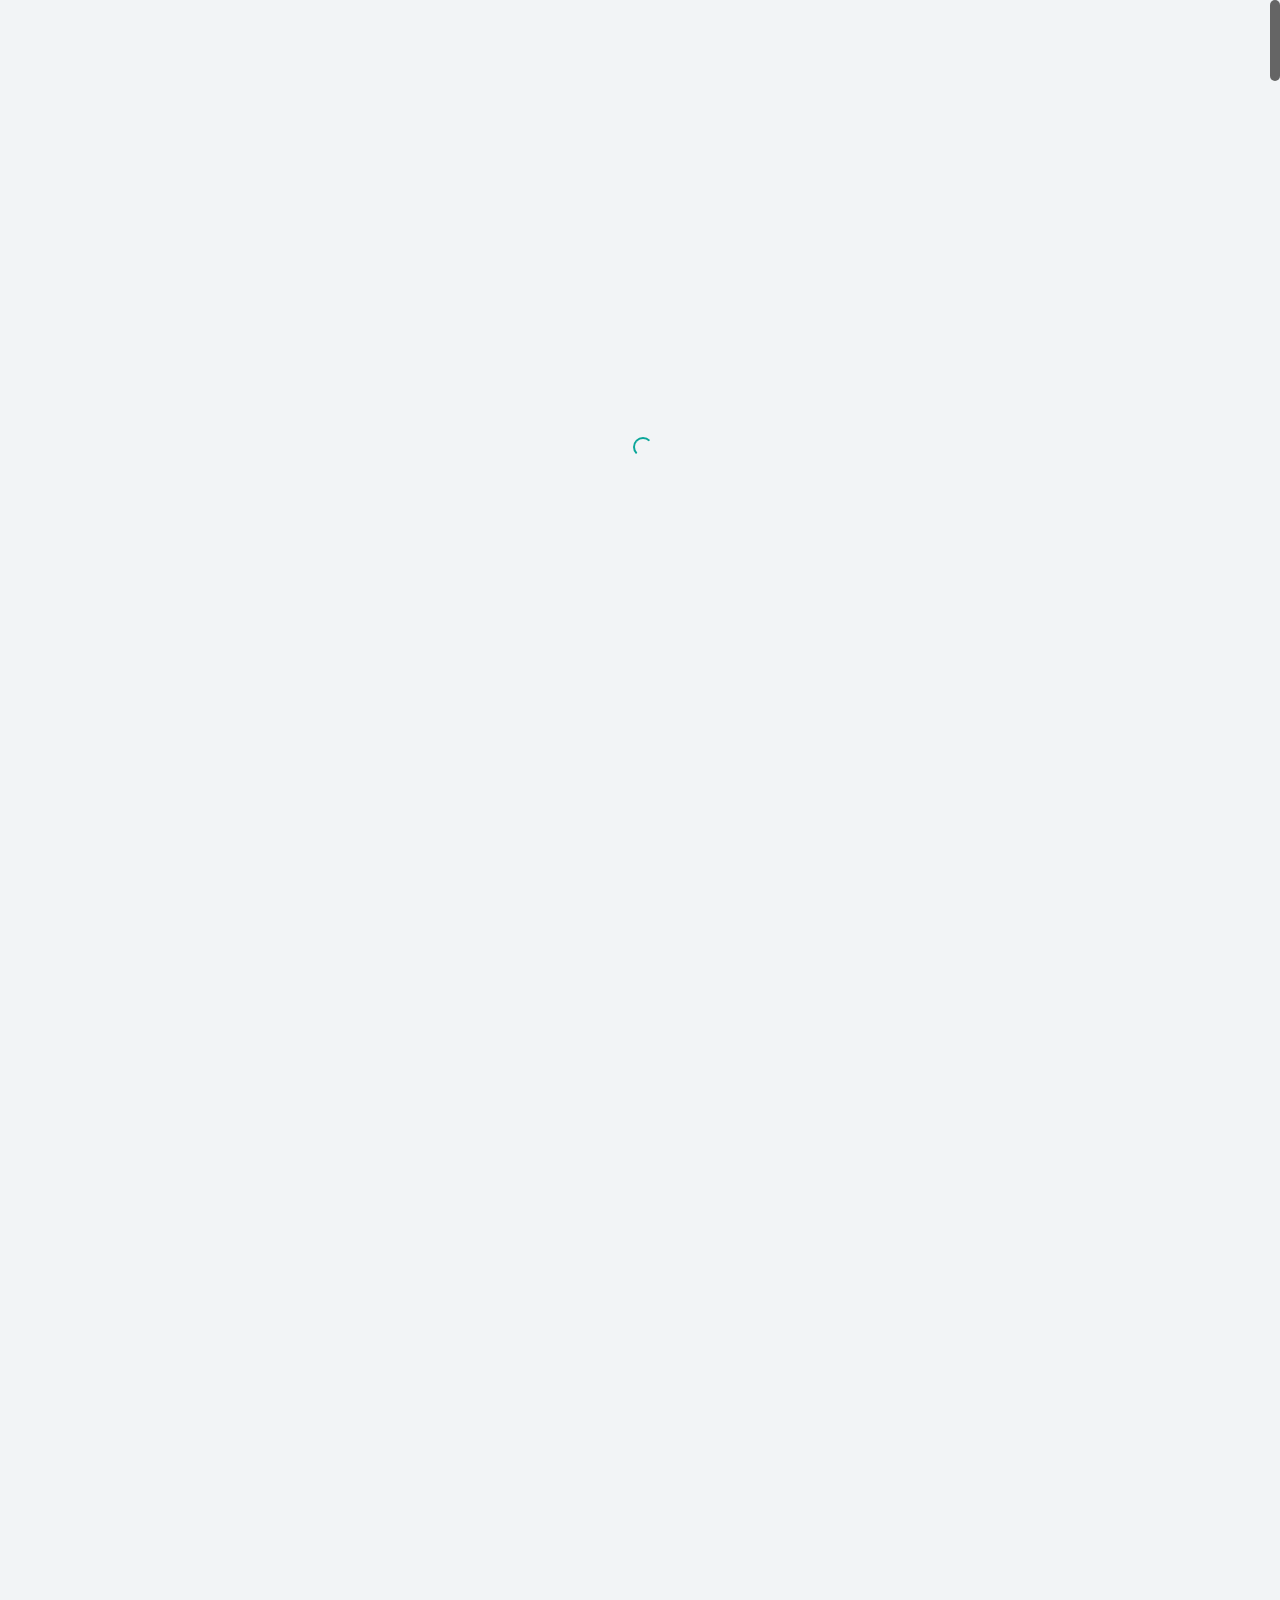
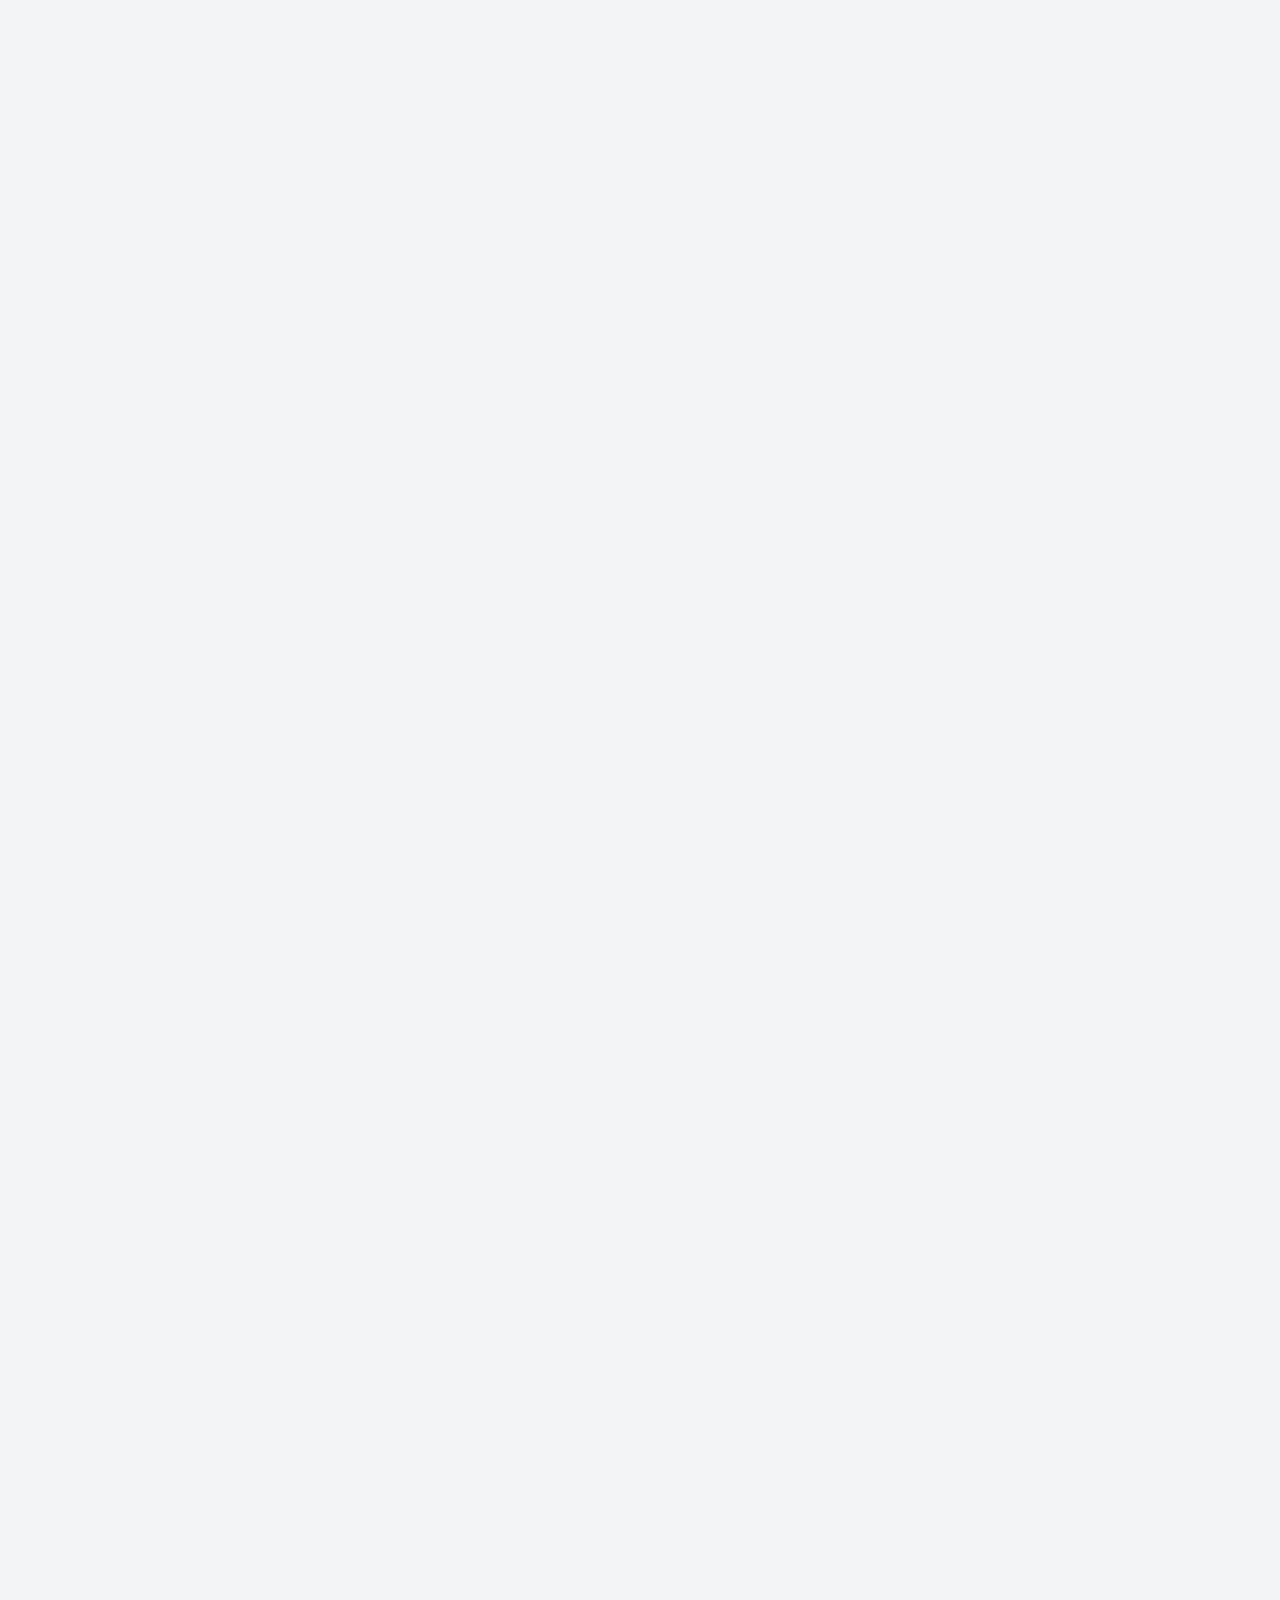
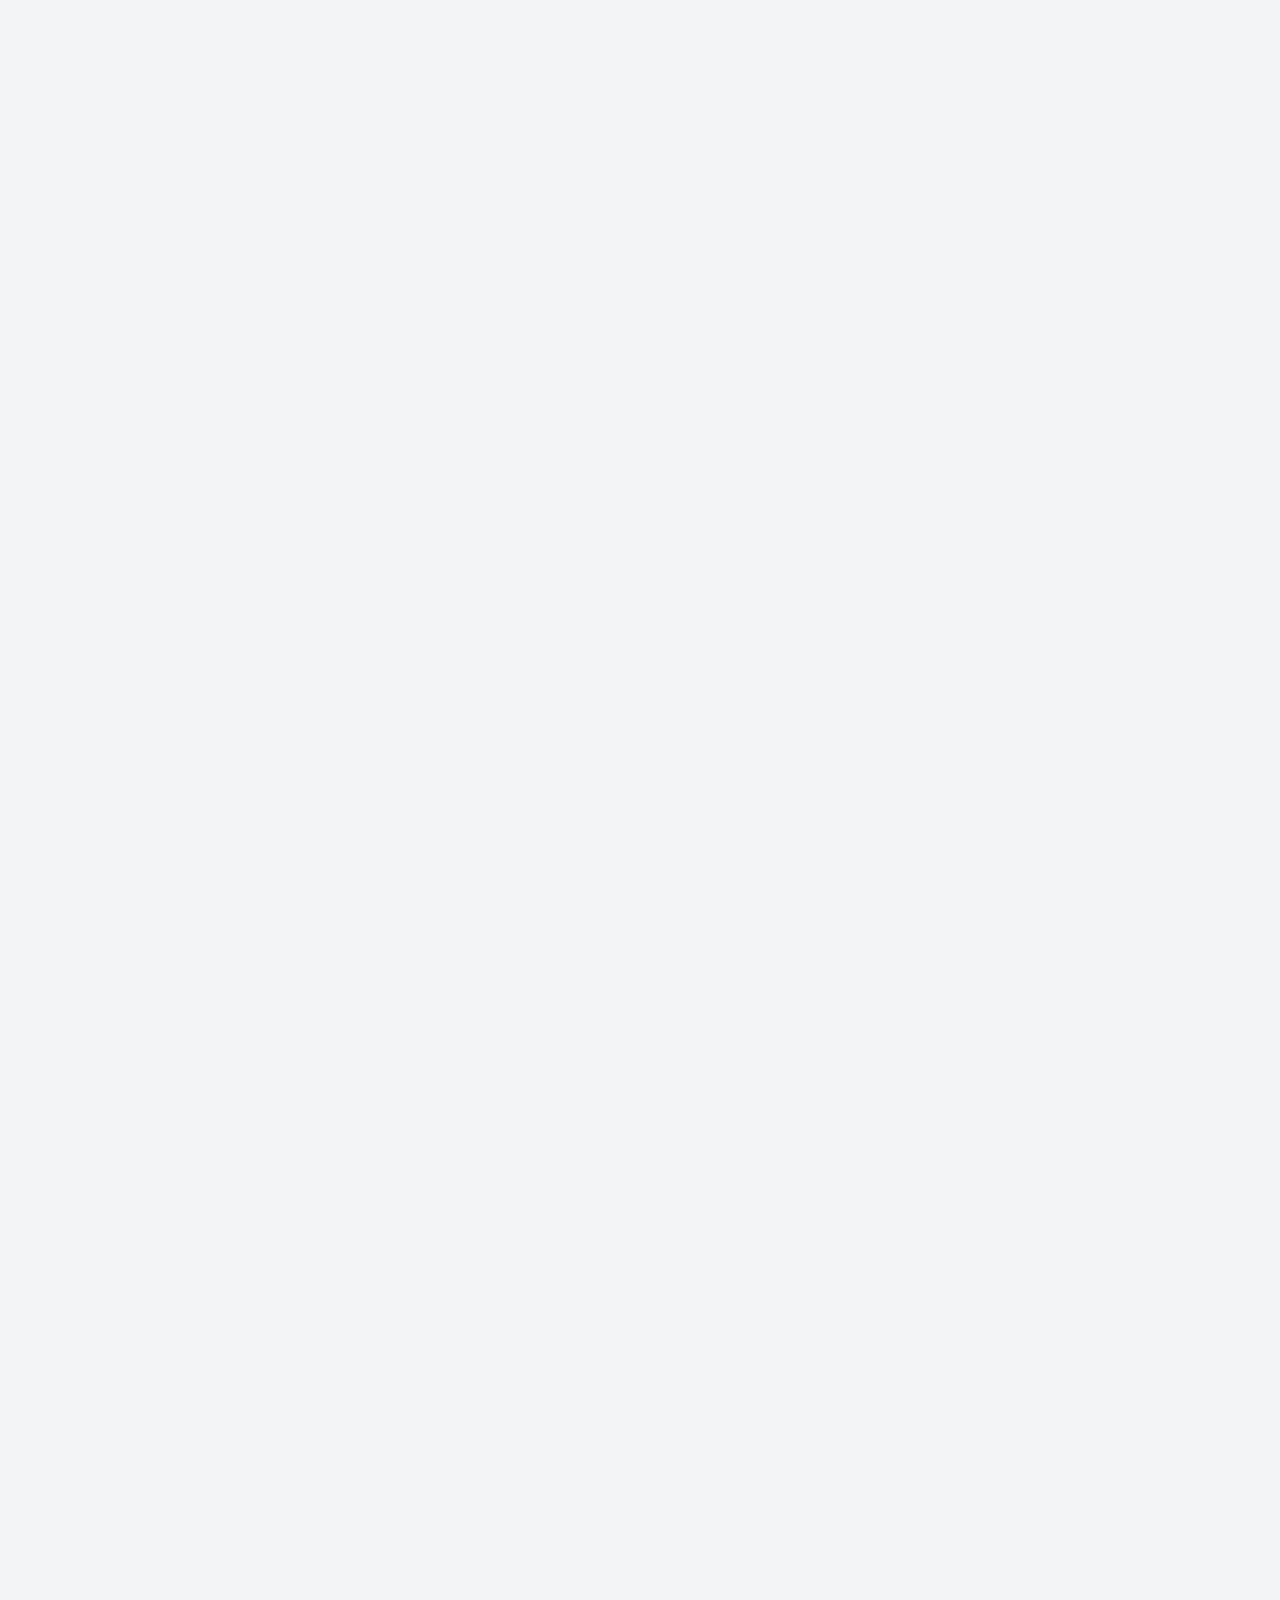
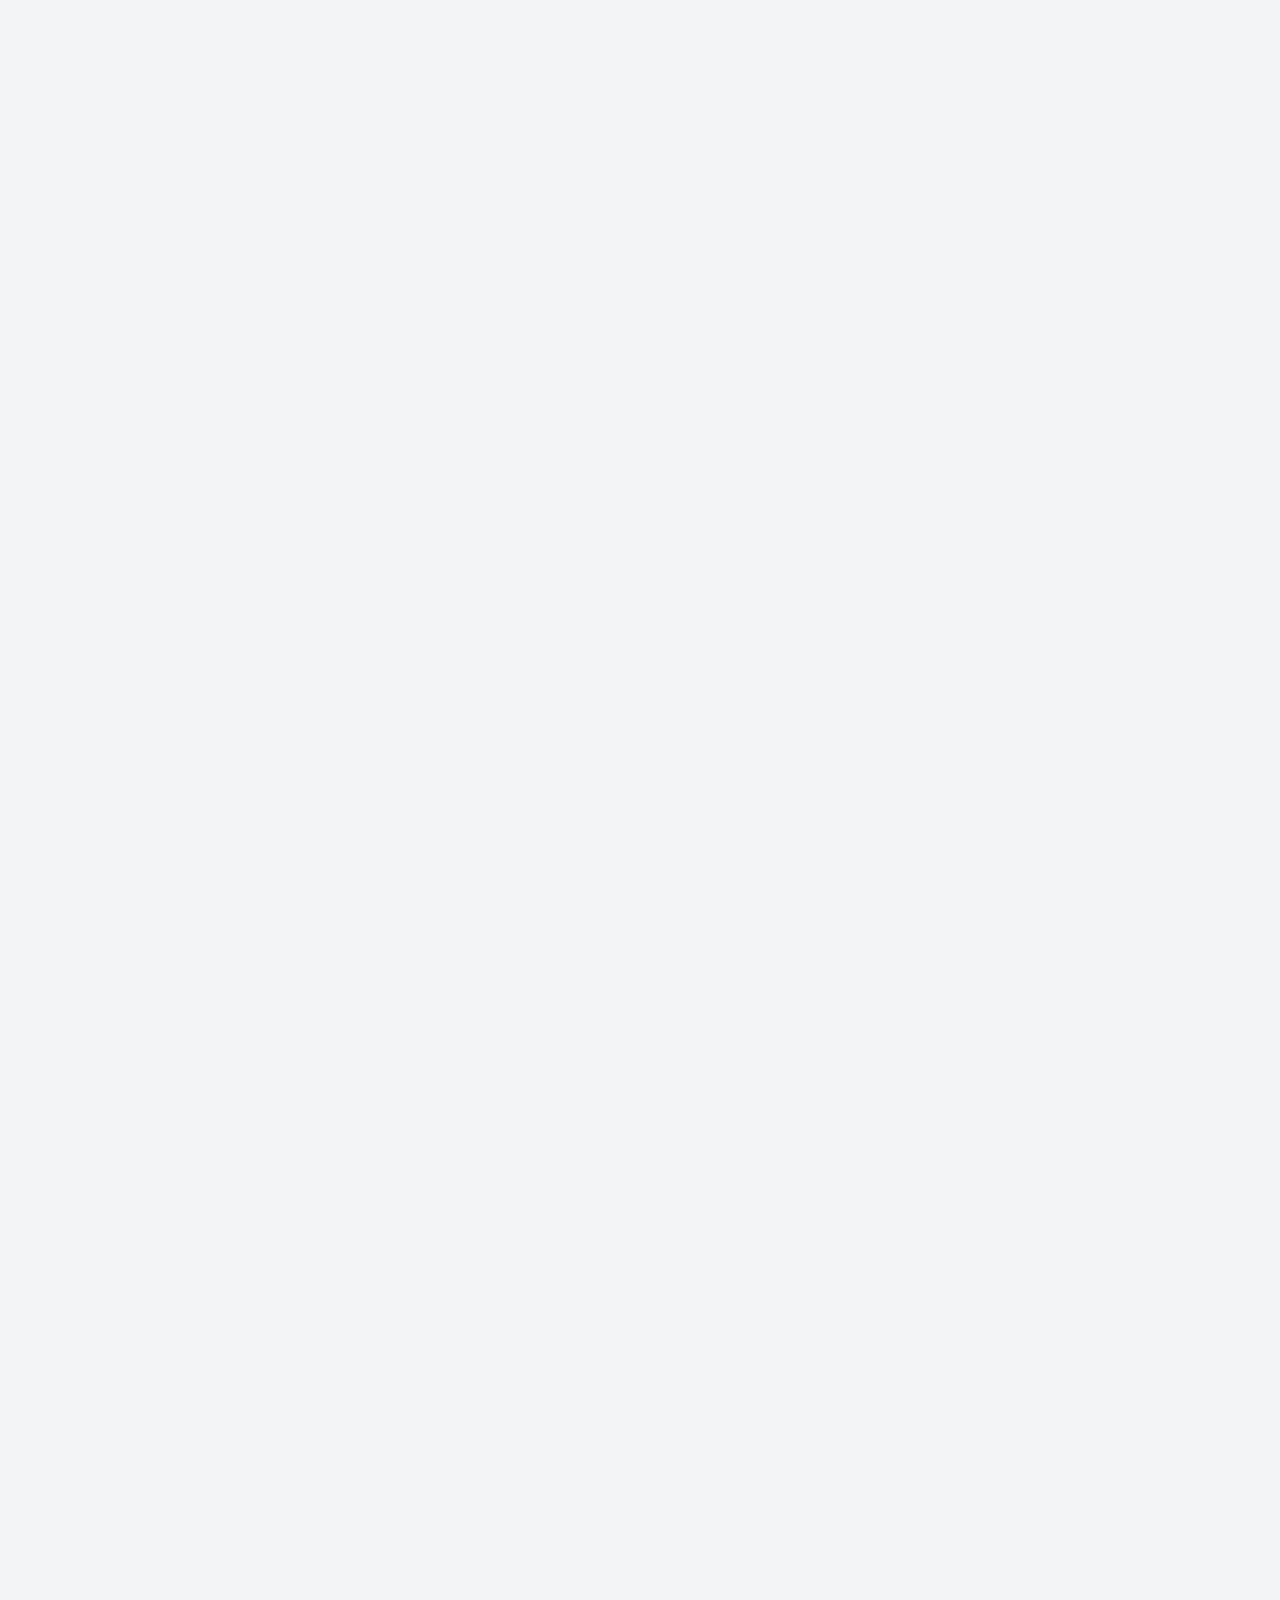
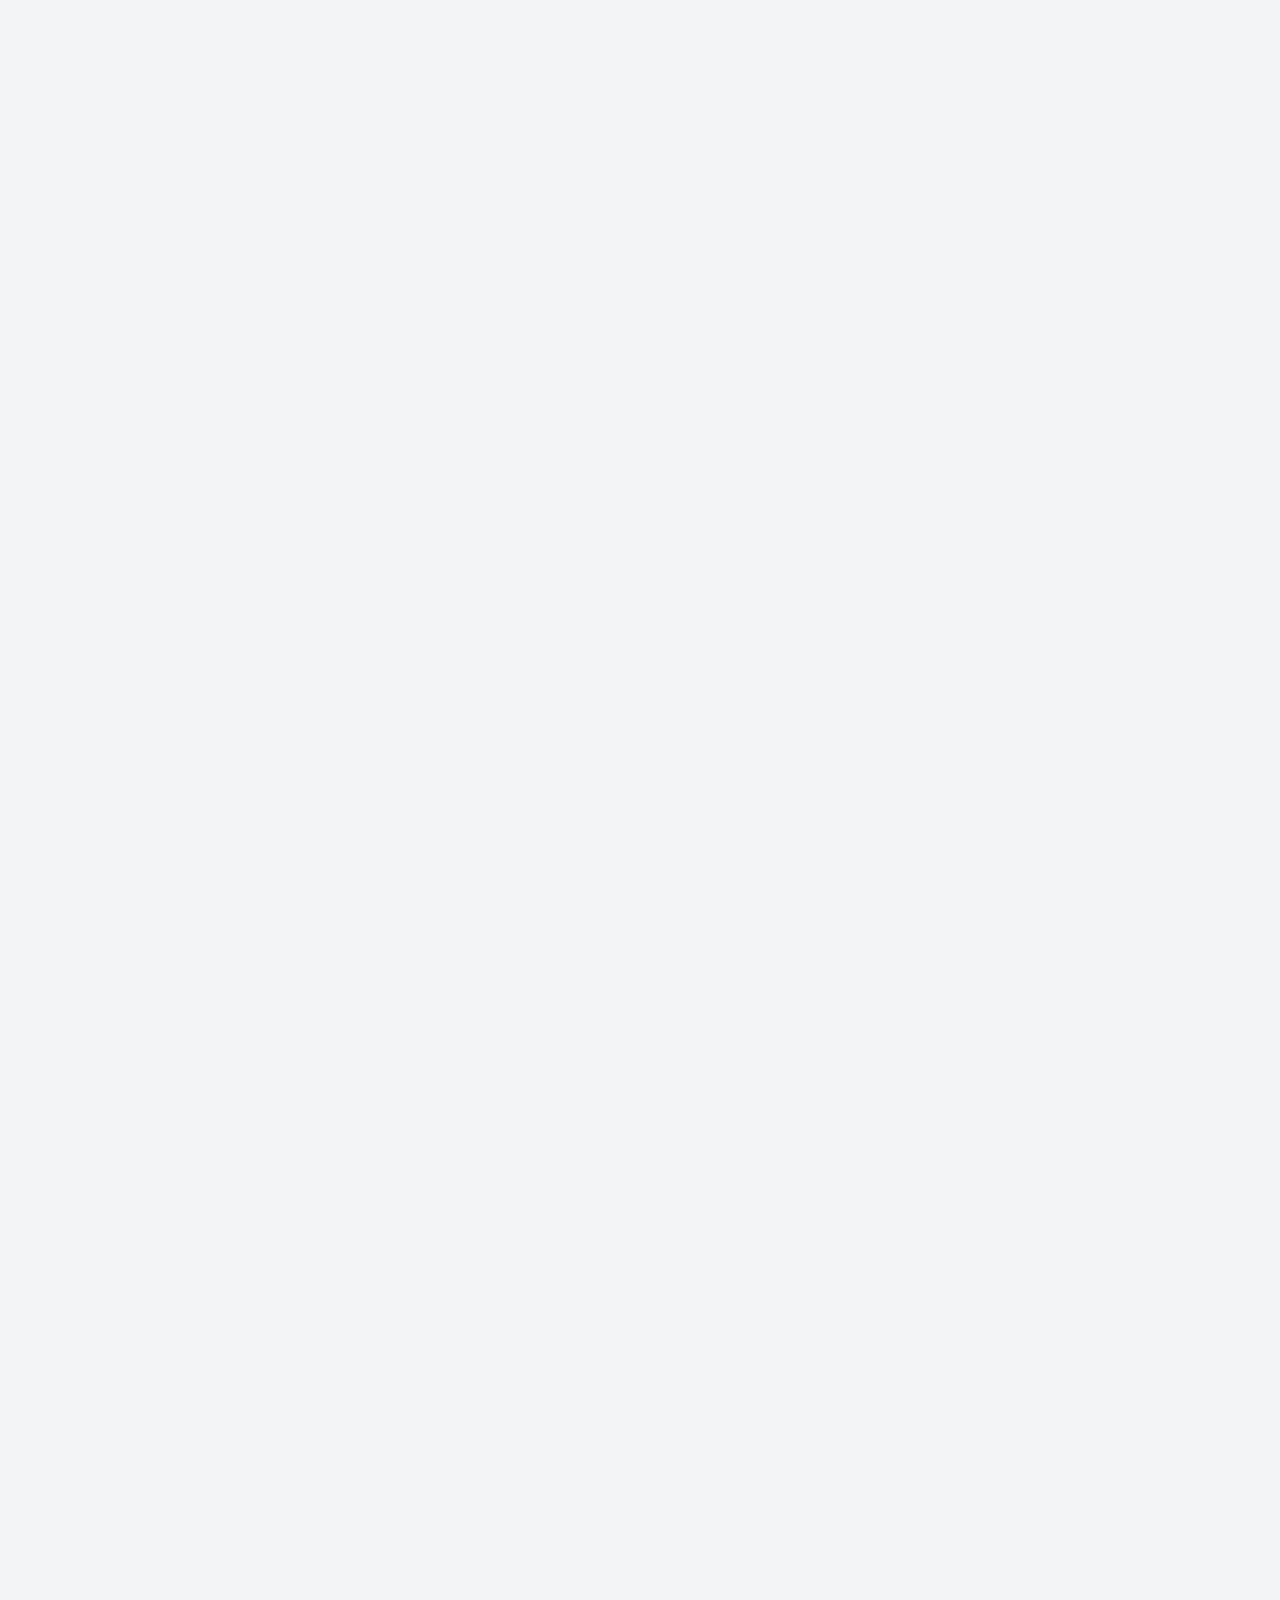
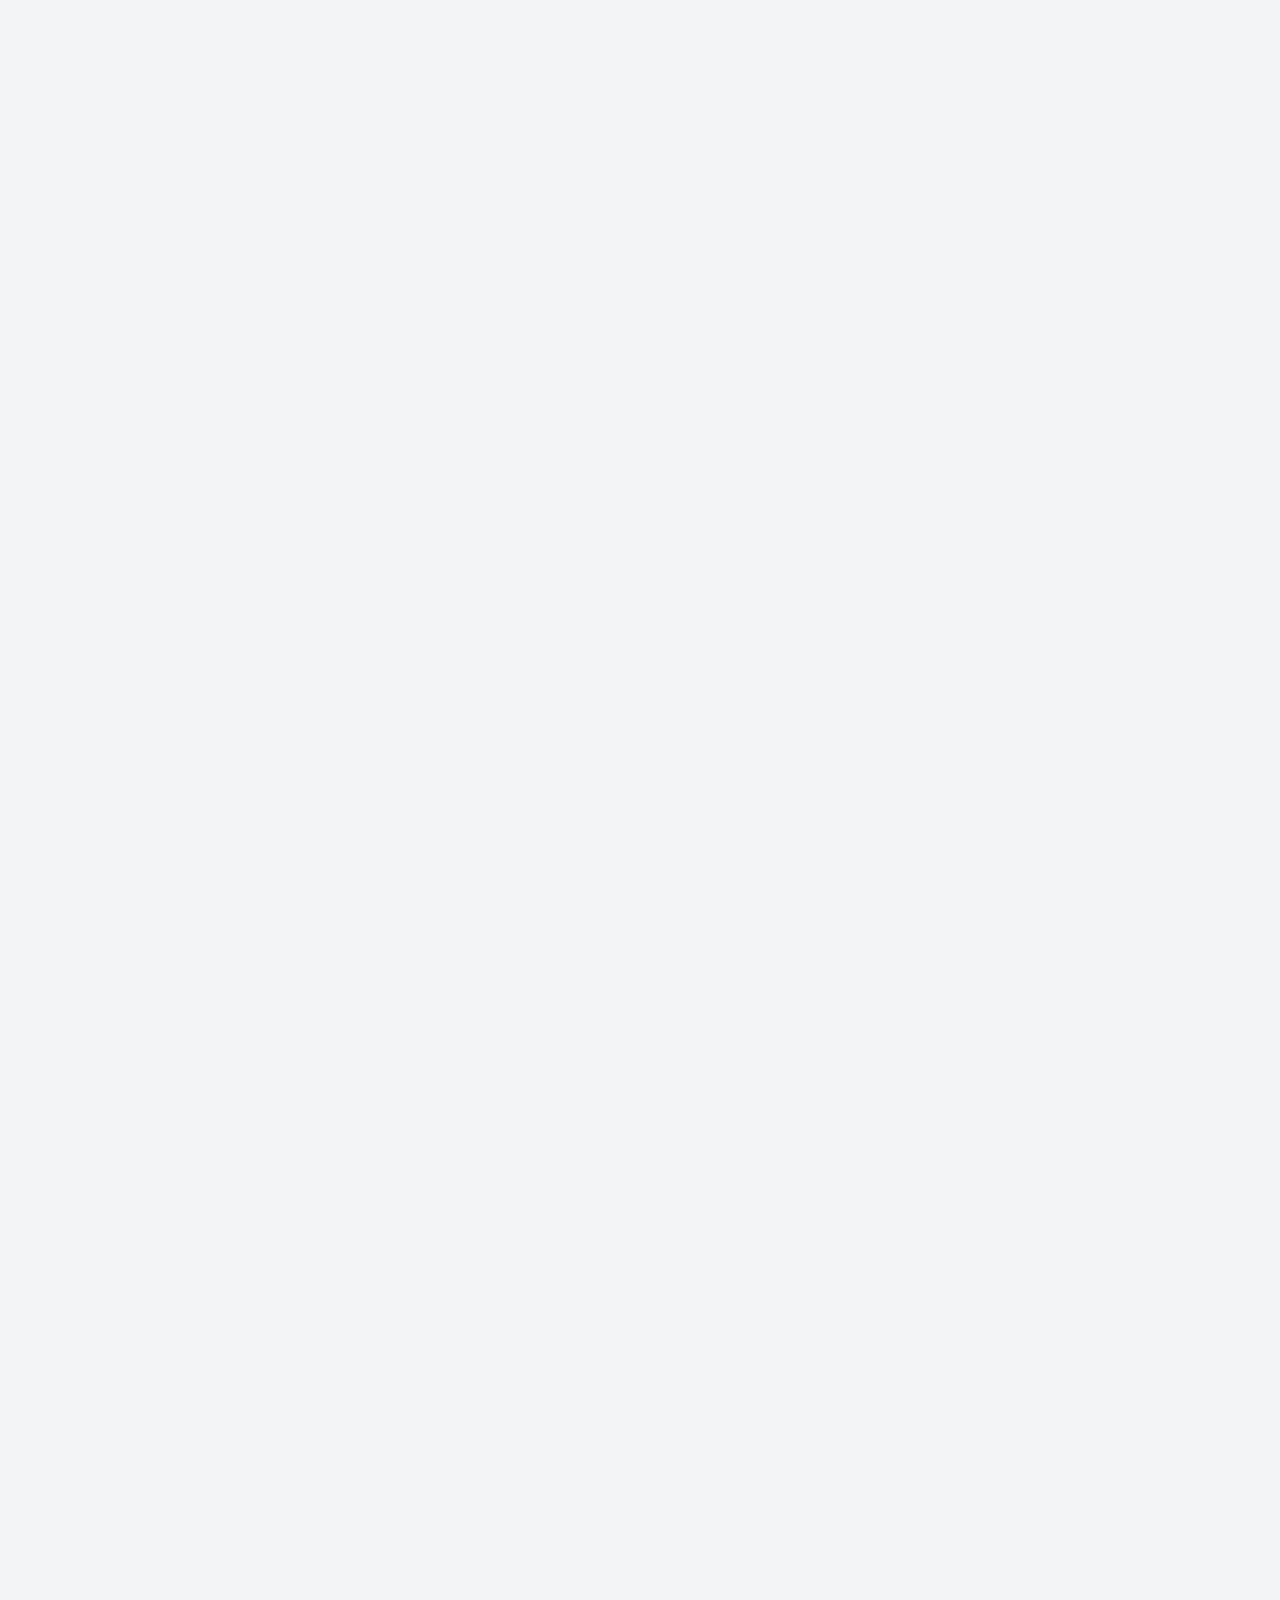
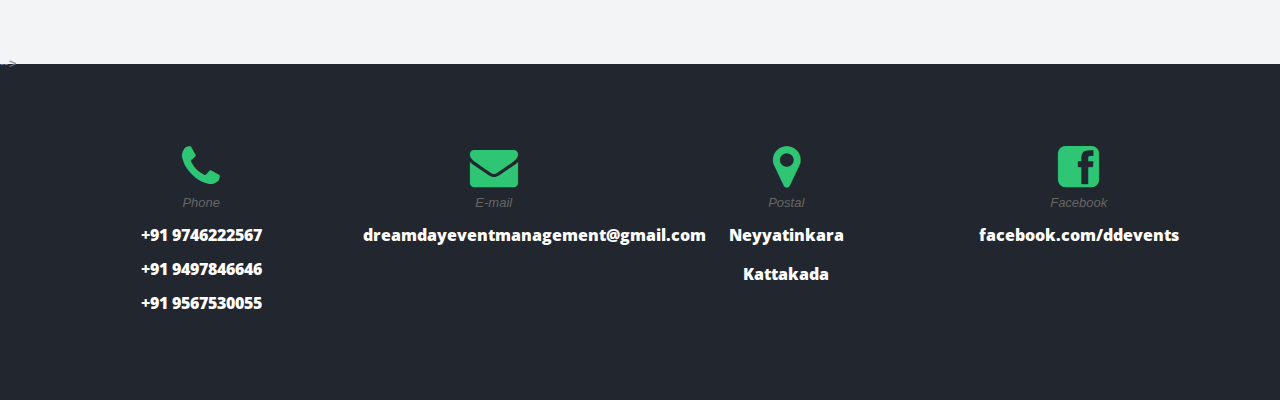
==== commit 0e7d2576: "bg" ====
--- a/index.html
+++ b/index.html
@@ -184,7 +184,7 @@
         <div  class="section ha-waypoint" data-animate-down="ha-header-color" data-animate-up="ha-header-hide">
             <div  class="container">
                 <div class="p-t-60">
-                    <div class="row" style="background-image: url(../assets/pattern.jpg ); ">
+                    <div class="row">
                         <div class="col-md-12 feature-list ">
                             <div class="col-md-4 " data-ride="animated" data-animation="fadeIn" data-delay="300">
                                 <!-- <i class="fa fa-archive fa-4x"></i> -->
@@ -408,7 +408,7 @@
                     </div>
                 </div>
             </div>
-        </div> -->
+        </div> 
         <div class="section grey">
             <div class="container">
                 <div class="p-t-60 p-b-50">
@@ -456,6 +456,7 @@
                 </div>
             </div>
         </div>
+-->
         <div class="section black contact-details green-icons">
             <div class="container">
                 <div class="row">
@@ -467,7 +468,9 @@
                                     Phone</p>
                                 <h3>
                                         +91 9746222567<br>
-                                        +91 9567530055</h3>
+					+91 9497846646<br>
+                                        +91 9567530055
+				    </h3>
                             </div>
                         </div>
                     </div>
@@ -478,7 +481,7 @@
                                 <p>
                                     E-mail</p>
                                 <h3>
-                                   thedreamdayevents@gmail.com</h3>
+                                  dreamdayeventmanagement@gmail.com</h3>
                             </div>
                         </div>
                     </div>
